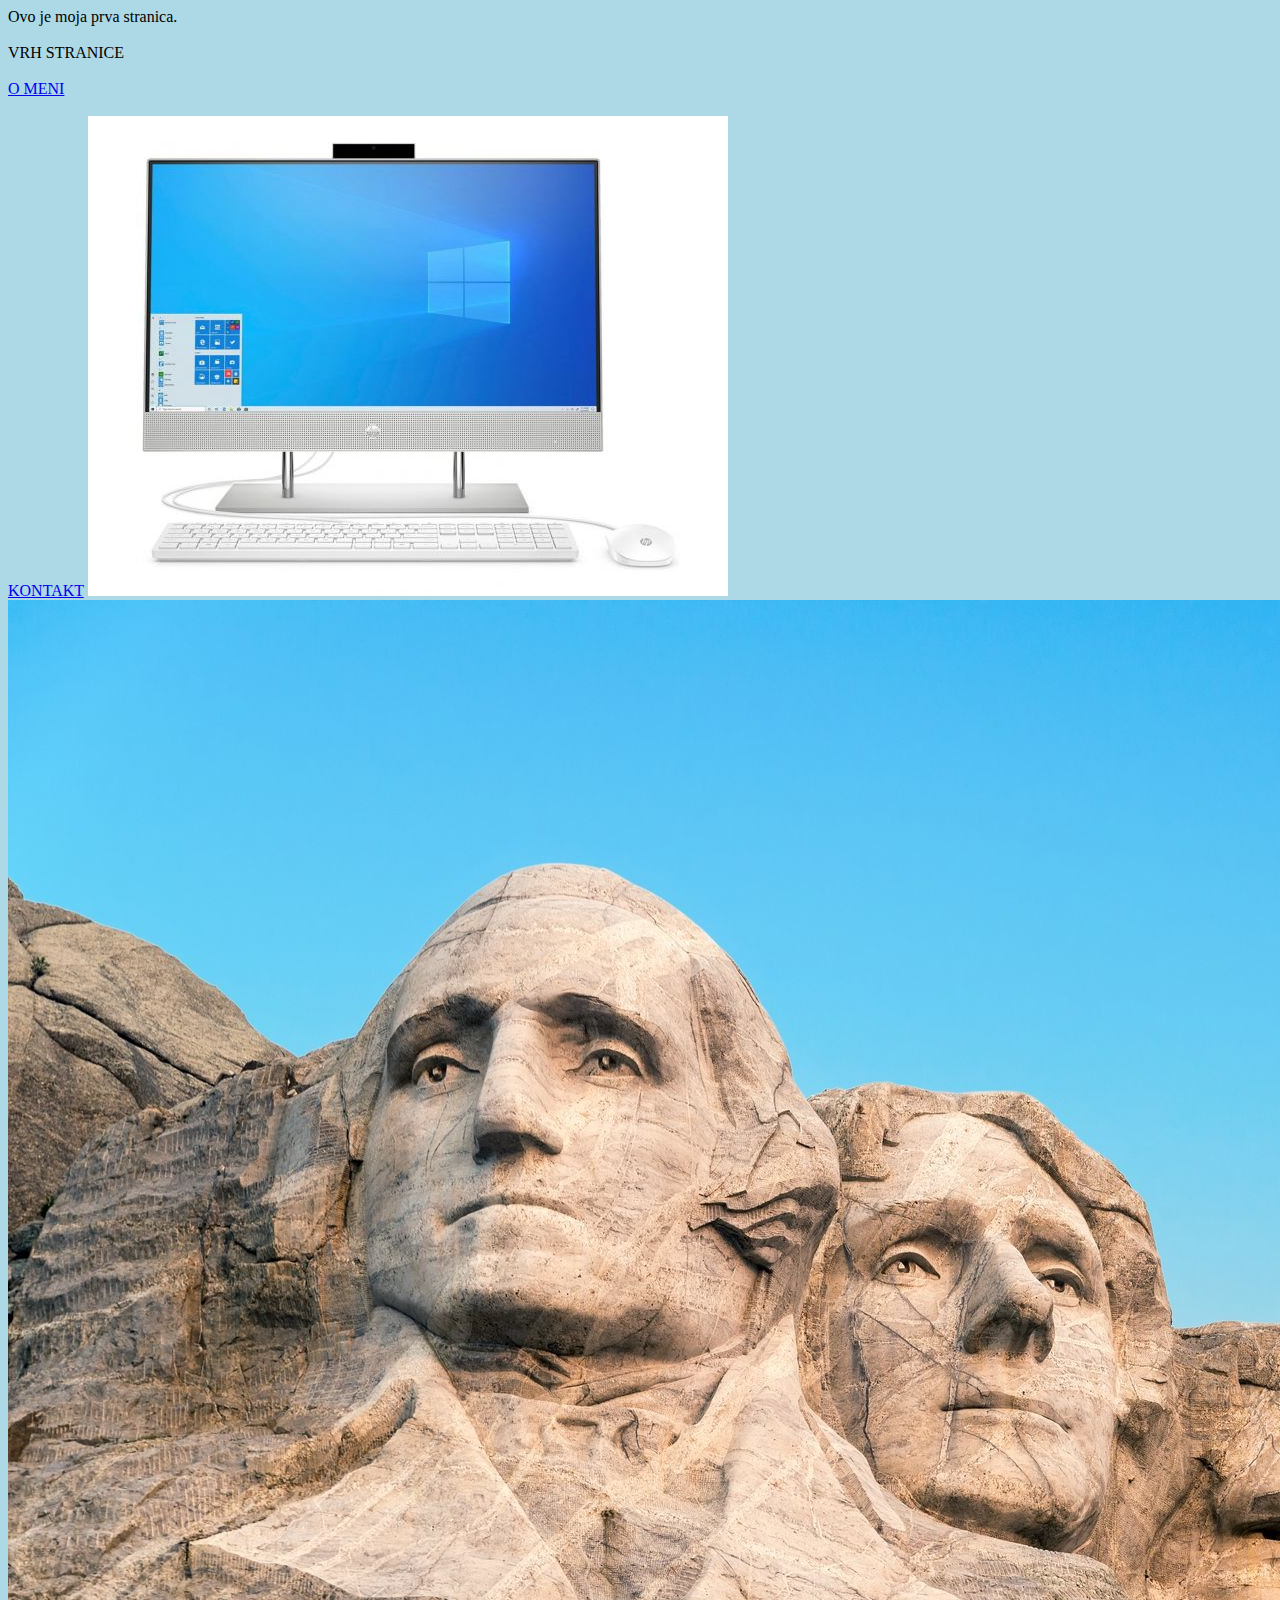
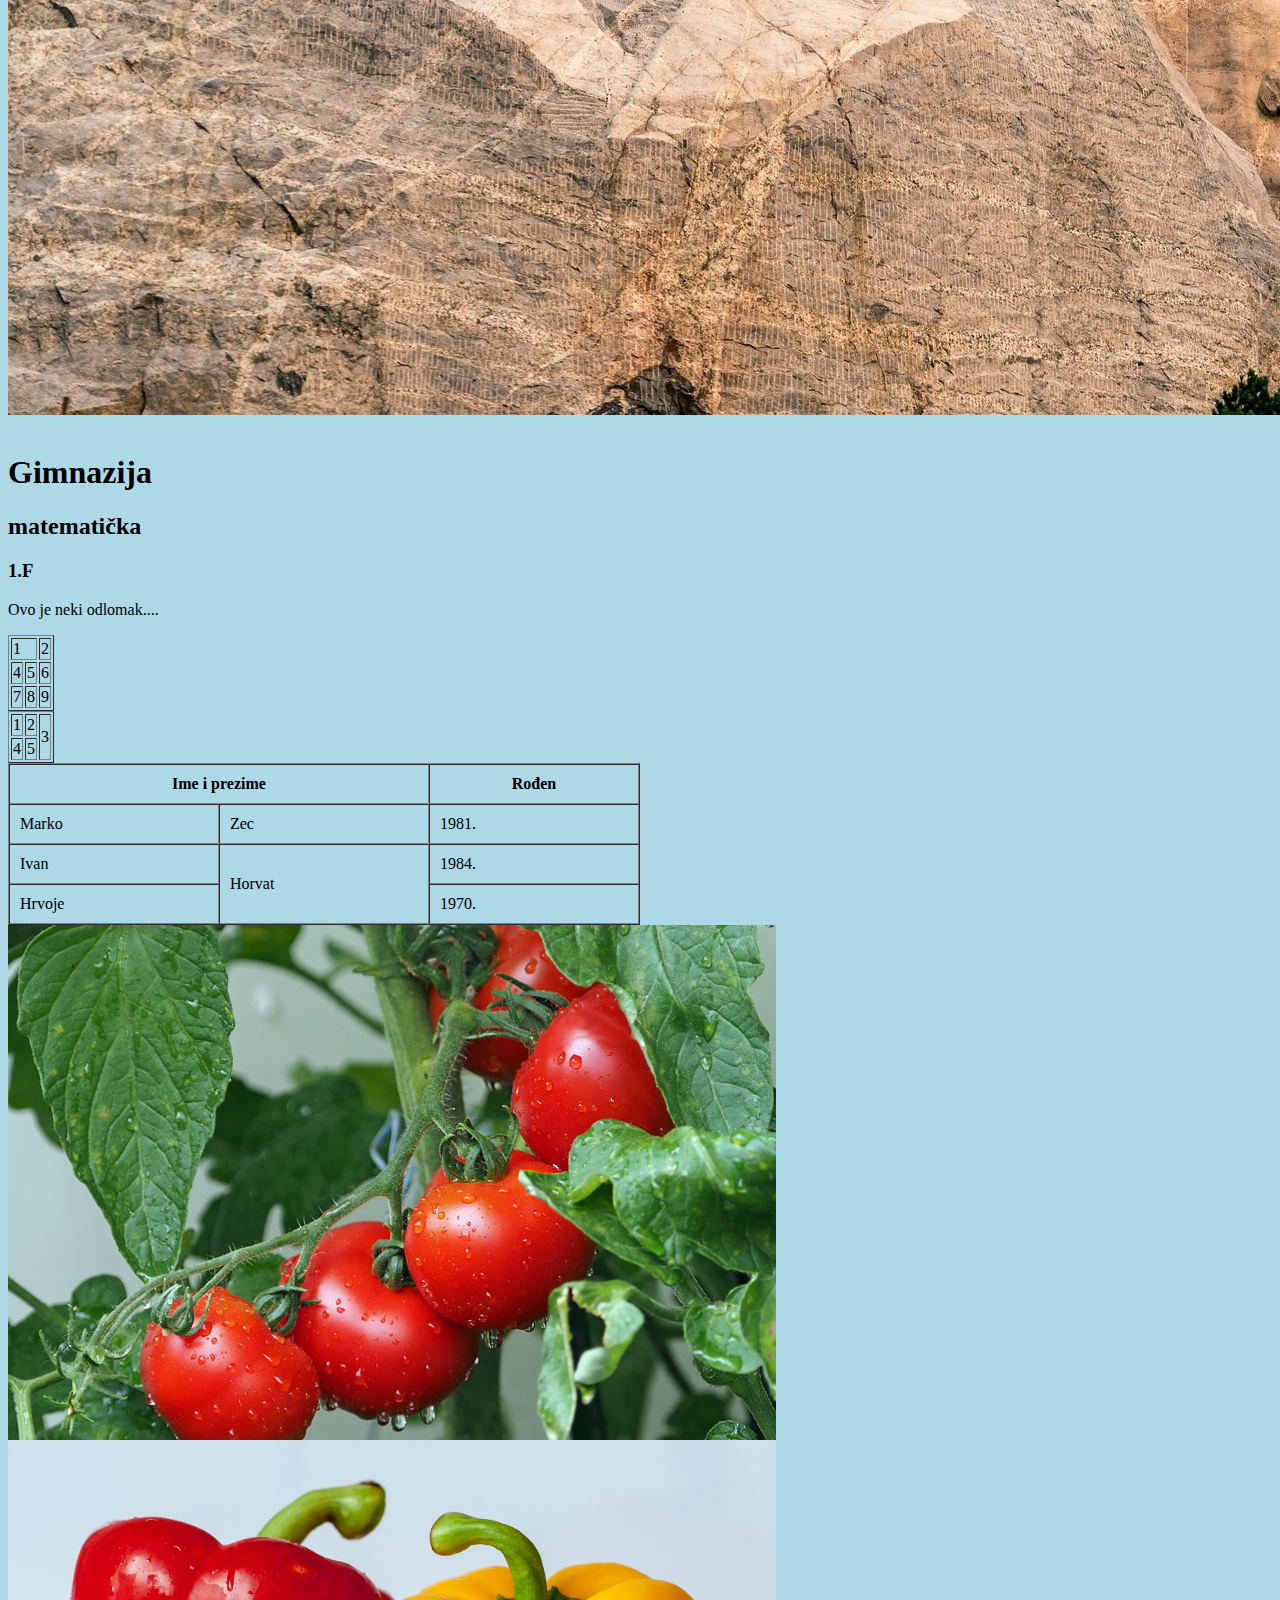
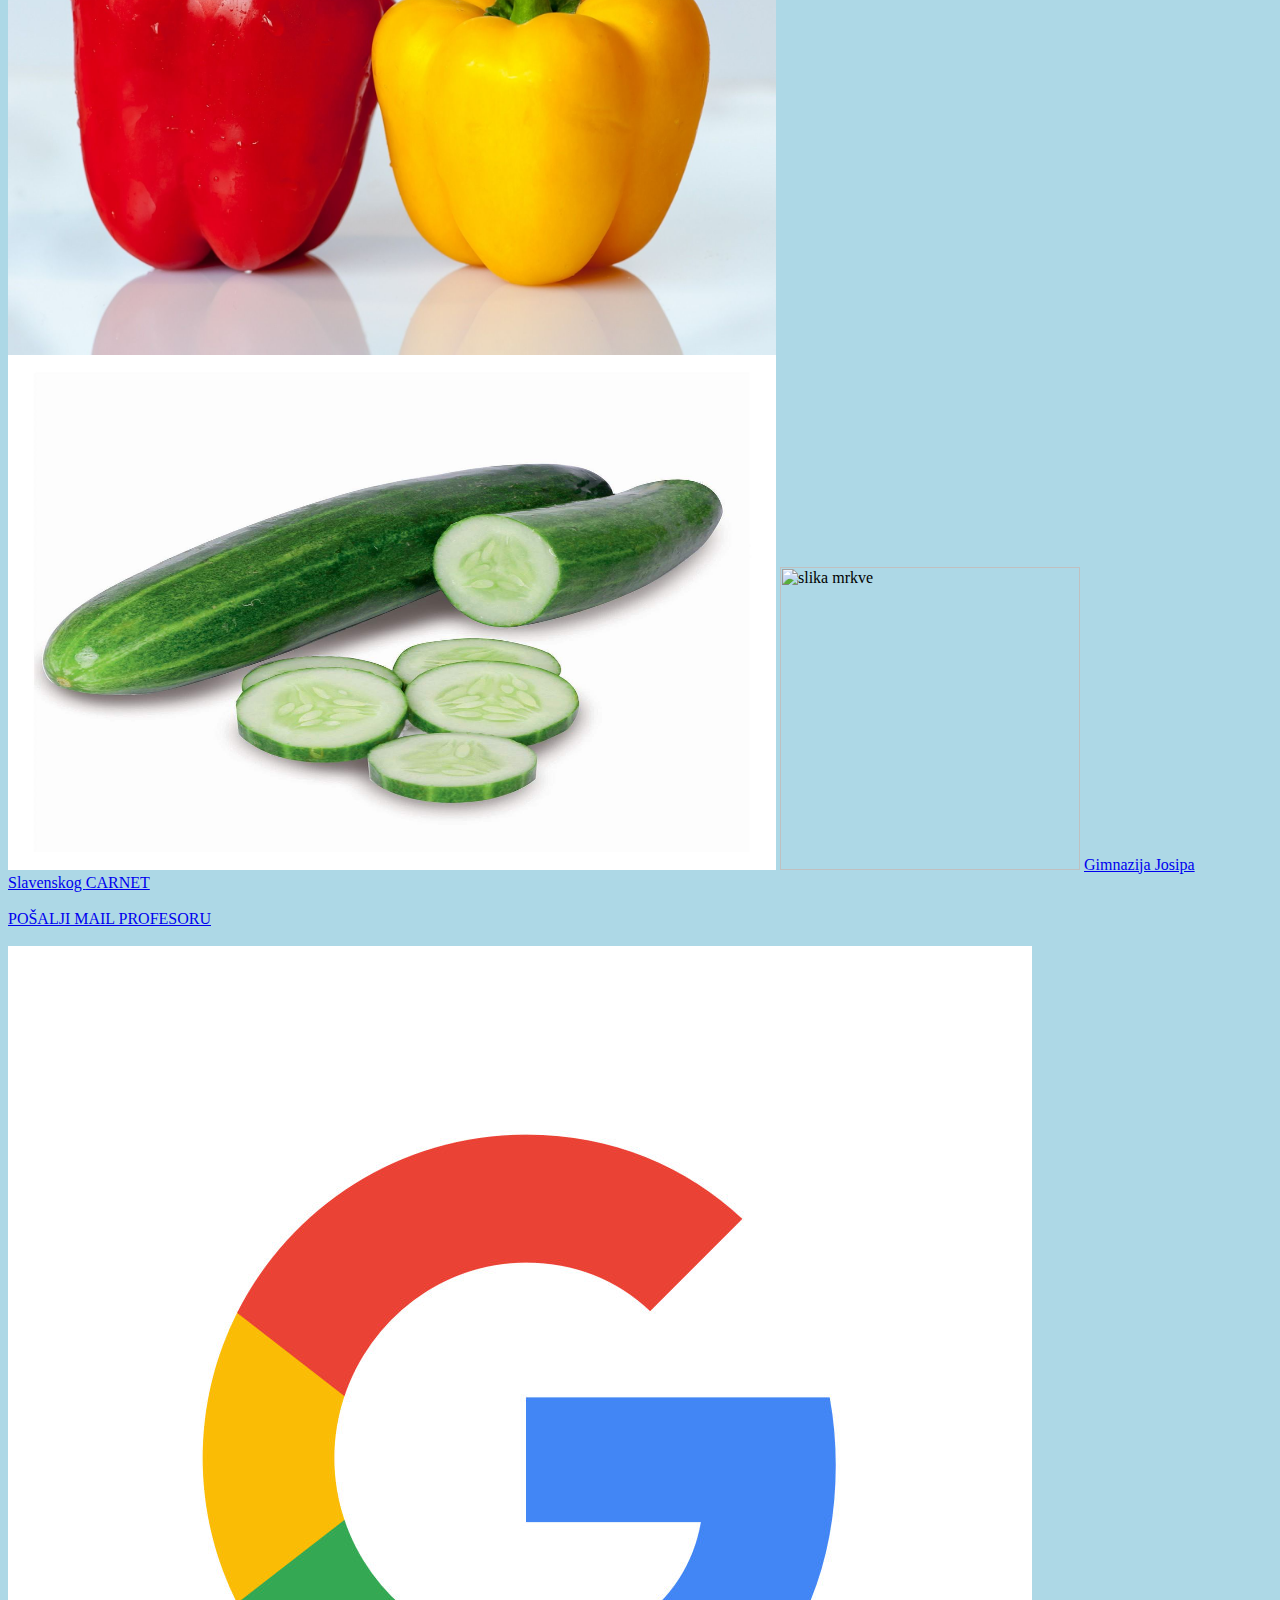
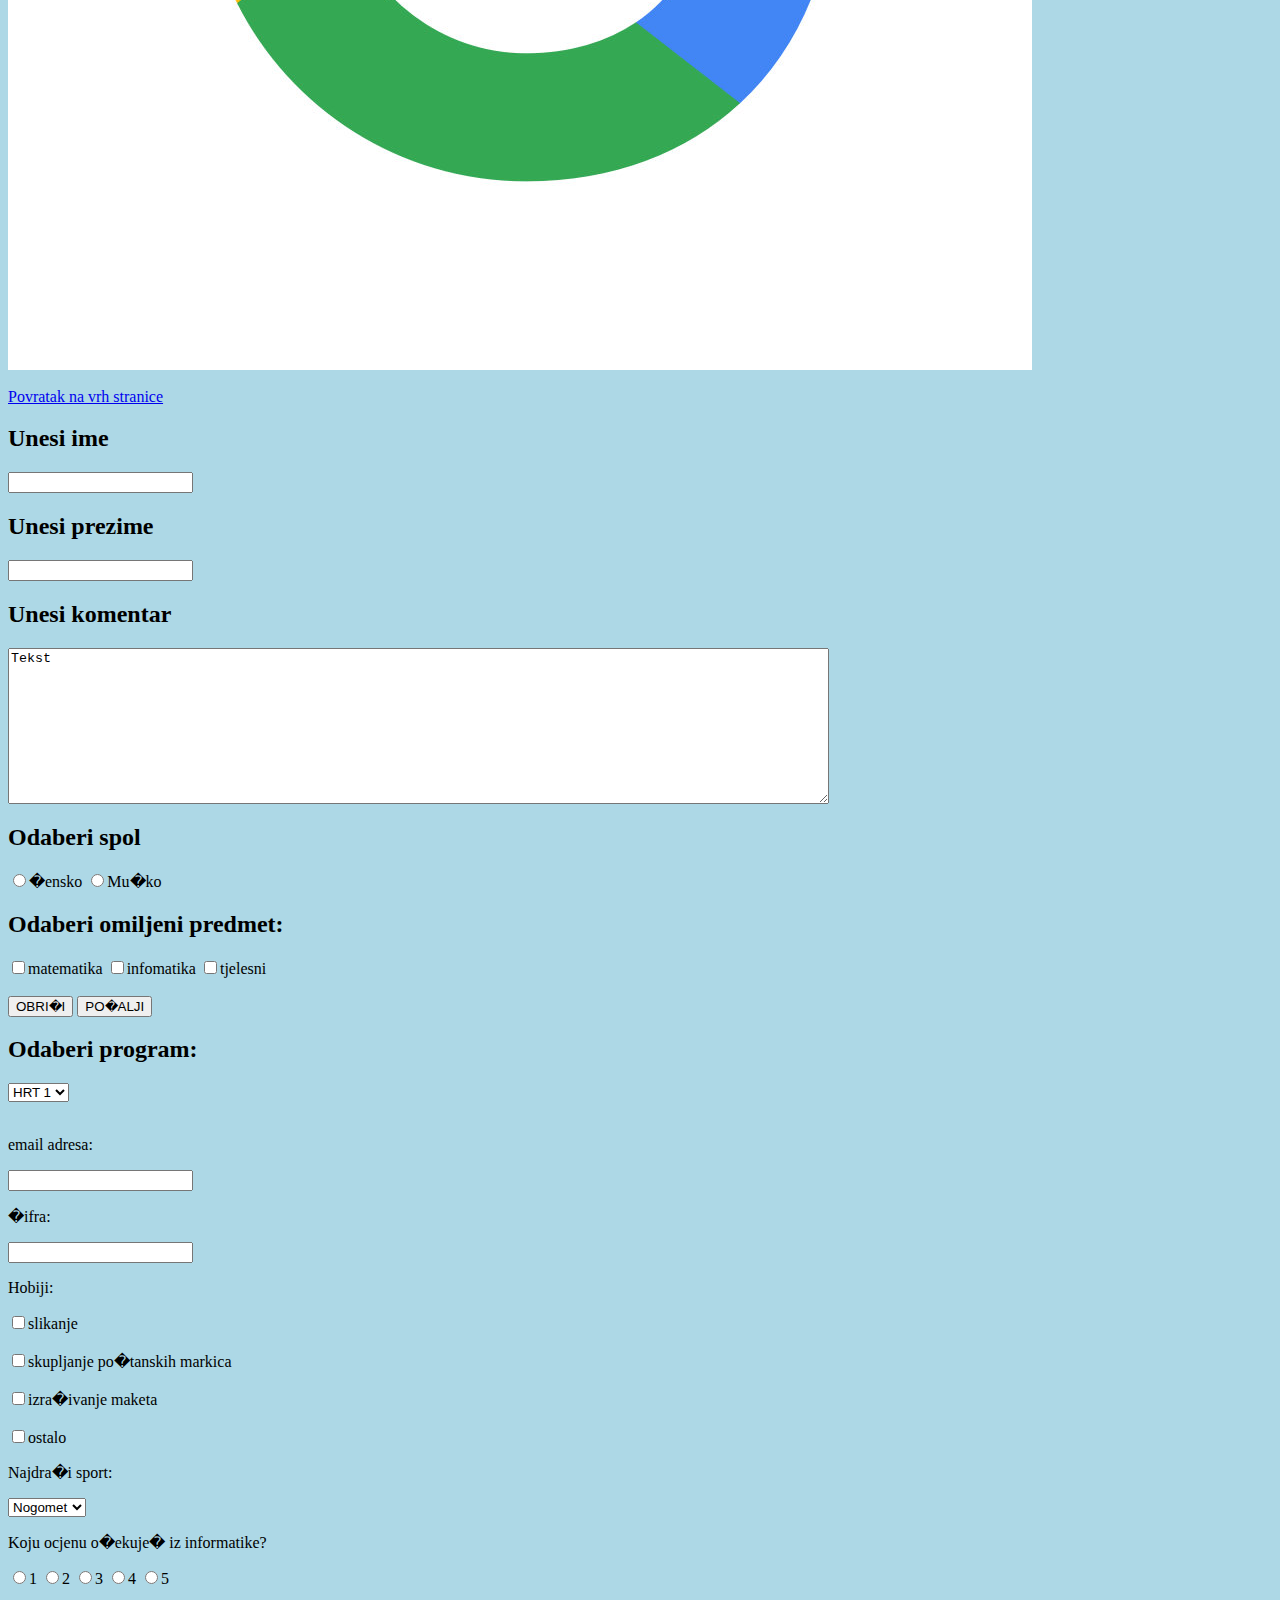
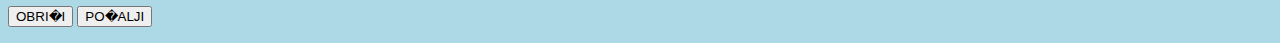
==== index.html @ 0a402295 "Update index.html" ====
<html>
	<head>
		<title>Moja stranica</title>
		<meta charset="UTF-8">
		<link rel="stylesheet" type="text/css" href="body.css">
	</head>
	<body>
		Ovo je moja prva stranica.
		<br></br>
		<a name="vrh">VRH STRANICE</a>

		<br></br>
		<a href="o_meni.html">O MENI</a>
		<br></br>
		<a href="kontakt.html">KONTAKT</a>
		<map name="mapa">
			<area shape="circle" coords="556 425 30" alt="wikipedija -miš" href="https://hr.wikipedia.org/wiki/Ra%C4%8Dunalni_mi%C5%A1">
			<area shape="rect" coords="59 44 512 335" alt="wikipedija - monitor" href="https://hr.wikipedia.org/wiki/Ra%C4%8Dunalni_monitor">
			<area shape="poly" coords="78 409 478 406 490 442 64 442" alt="wikipedija - tipkovnica" href="https://hr.wikipedia.org/wiki/Tipkovnica">
		</map>
		<img src="racunalo.jpg" usemap="#mapa">

		<map name="president">
			<area shape="circle" coords="530 530 170" alt="wikipedija -washington" href="https://en.wikipedia.org/wiki/George_Washington">
			<area shape="circle" coords="1270 990 150" alt="wikipedija -jefferson" href="https://en.wikipedia.org/wiki/Thomas_Jefferson">
			<area shape="circle" coords="530 530 170" alt="wikipedija -washington" href="https://en.wikipedia.org/wiki/George_Washington">
			<area shape="circle" coords="530 530 170" alt="wikipedija -washington" href="https://en.wikipedia.org/wiki/George_Washington">
		</map>
		<img src="mount.jpg" usemap="#president">

			<br></br>
		<H1>Gimnazija</H1>
		<h2>matematička</h2>
		<h3>1.F</h3>
		<p>
		    Ovo je neki odlomak....
		</p>
		<table border="1">
			<tr>
				<td colspan=2>1</td>
				<td>2</td>
			</tr>
			<tr>
				<td>4</td>
				<td>5</td>
				<td>6</td>
			</tr>
			<tr>
				<td>7</td>
				<td>8</td>
				<td>9</td>
			</tr>

		</table>
		<table border="1">
			<tr>
				<td>1</td>
				<td>2</td>
				<td rowspan=3>3</td>
			</tr>
			<tr>
				<td>4</td>
				<td>5</td>
			</tr>
		</table>
		<table border="1" width=50% cellpadding=10 cellspacing=0>
			<tr align=center>
				<th colspan=2>Ime i prezime</th>
				<th>Rođen</th>
			</t>
			<tr>
				<td>Marko</td>
				<td>Zec</td>
				<td>1981.</td>
			</tr>
			<tr>
				<td>Ivan</td>
				<td rowspan=2>Horvat</td>
				<td>1984.</td>
			</tr>
			<tr>
				<td>Hrvoje</td>
				<td>1970.</td>
			</tr>

		</table>
		<img src="rajčica.jpg" width=768 height=515 alt="slika rajcice">
		<img src="paprika.jpg" width=768 height=515 alt="slika paprike">
		<img src="krastavac.jpg" width=768 height=515 alt="slika krastavca">
		<img src="mrkva.jpg" width=300 height=303 alt="slika mrkve">
		
		<a href="https://gimnazija-cakovec.hr/"> Gimnazija Josipa Slavenskog </a>
		<a href="https://www.carnet.hr/"> CARNET </a>
		<br><br>
		<a href="mailto:miljenko.blazeka@skole.hr">POŠALJI MAIL PROFESORU</a>
		<br></br>
		<a href="https://www.google.com"> <img src="logogoogle.jpg"> </a>
		<br></br>
		<a href="#vrh">Povratak na vrh stranice</a>


		       <form>
           <h2>Unesi ime</h2>
           <input type="text" name="ime" size="20" maxlength="18">
           <h2>Unesi prezime</h2>
           <input type="text" name="prezime" size="20" maxlength="18">
           <h2>Unesi komentar</h2>
           <textarea name="komentar" rows="10" cols="100">Tekst</textarea>
           <h2>Odaberi spol</h2>
           <input type="radio" name="spol" unchecked>�ensko
           <input type="radio" name="spol" unchecked>Mu�ko
            <h2>Odaberi omiljeni predmet:</h2>
            <input type="checkbox" name="predmet" unchecked>matematika
            <input type="checkbox" name="predmet" unchecked>infomatika
            <input type="checkbox" name="predmet" unchecked>tjelesni
            <br></br>
            <input type="reset" value="OBRI�I" name="gumb1"></input>
            <input type="submit" value="PO�ALJI" name="gumb2"></input>
            <h2>Odaberi program:</h2>
            <select name="TV">
                <option value="vrijednost1">HRT 1</option>
                <option value="vrijednost2">HRT 2</option>
                <option value="vrijednost3">Doma</option>
                <option value="vrijednost4">RTL</option>
                <option value="vrijednost5">Nova</option>
            </select>

            <br></br>
            <form>
           <p>email adresa:</p><input type="text" name="ime" size="20" maxlength="18">
           <p>�ifra:</p><input type="password" name="�ifra" size="20" maxlength="18">
           <p>Hobiji:</p>
           <input type="checkbox" name="predmet" unchecked>slikanje
            <br></br>
            <input type="checkbox" name="predmet" unchecked>skupljanje po�tanskih markica
                <br></br>
            <input type="checkbox" name="predmet" unchecked>izra�ivanje maketa
                <br></br>
            <input type="checkbox" name="predmet" unchecked>ostalo
            <p>Najdra�i sport:</p>
            <select name="Sport">
                <option value="vrijednost1">Nogomet</option>
                <option value="vrijednost2">Rukomet</option>
                <option value="vrijednost3">Ko�arka</option>
           </select>
           <p>Koju ocjenu o�ekuje� iz informatike?</p>
           <input type="radio" name="ocjena" unchecked>1
            <input type="radio" name="ocjena" unchecked>2
            <input type="radio" name="ocjena" unchecked>3
            <input type="radio" name="ocjena" unchecked>4
            <input type="radio" name="ocjena" unchecked>5
            <br></br>
            <input type="reset" value="OBRI�I" name="gumb1"></input>
            <input type="submit" value="PO�ALJI" name="gumb2"></input>





       </form>
	</body>
</html>
---- body.css ----
body{
    background-color: lightblue;
}
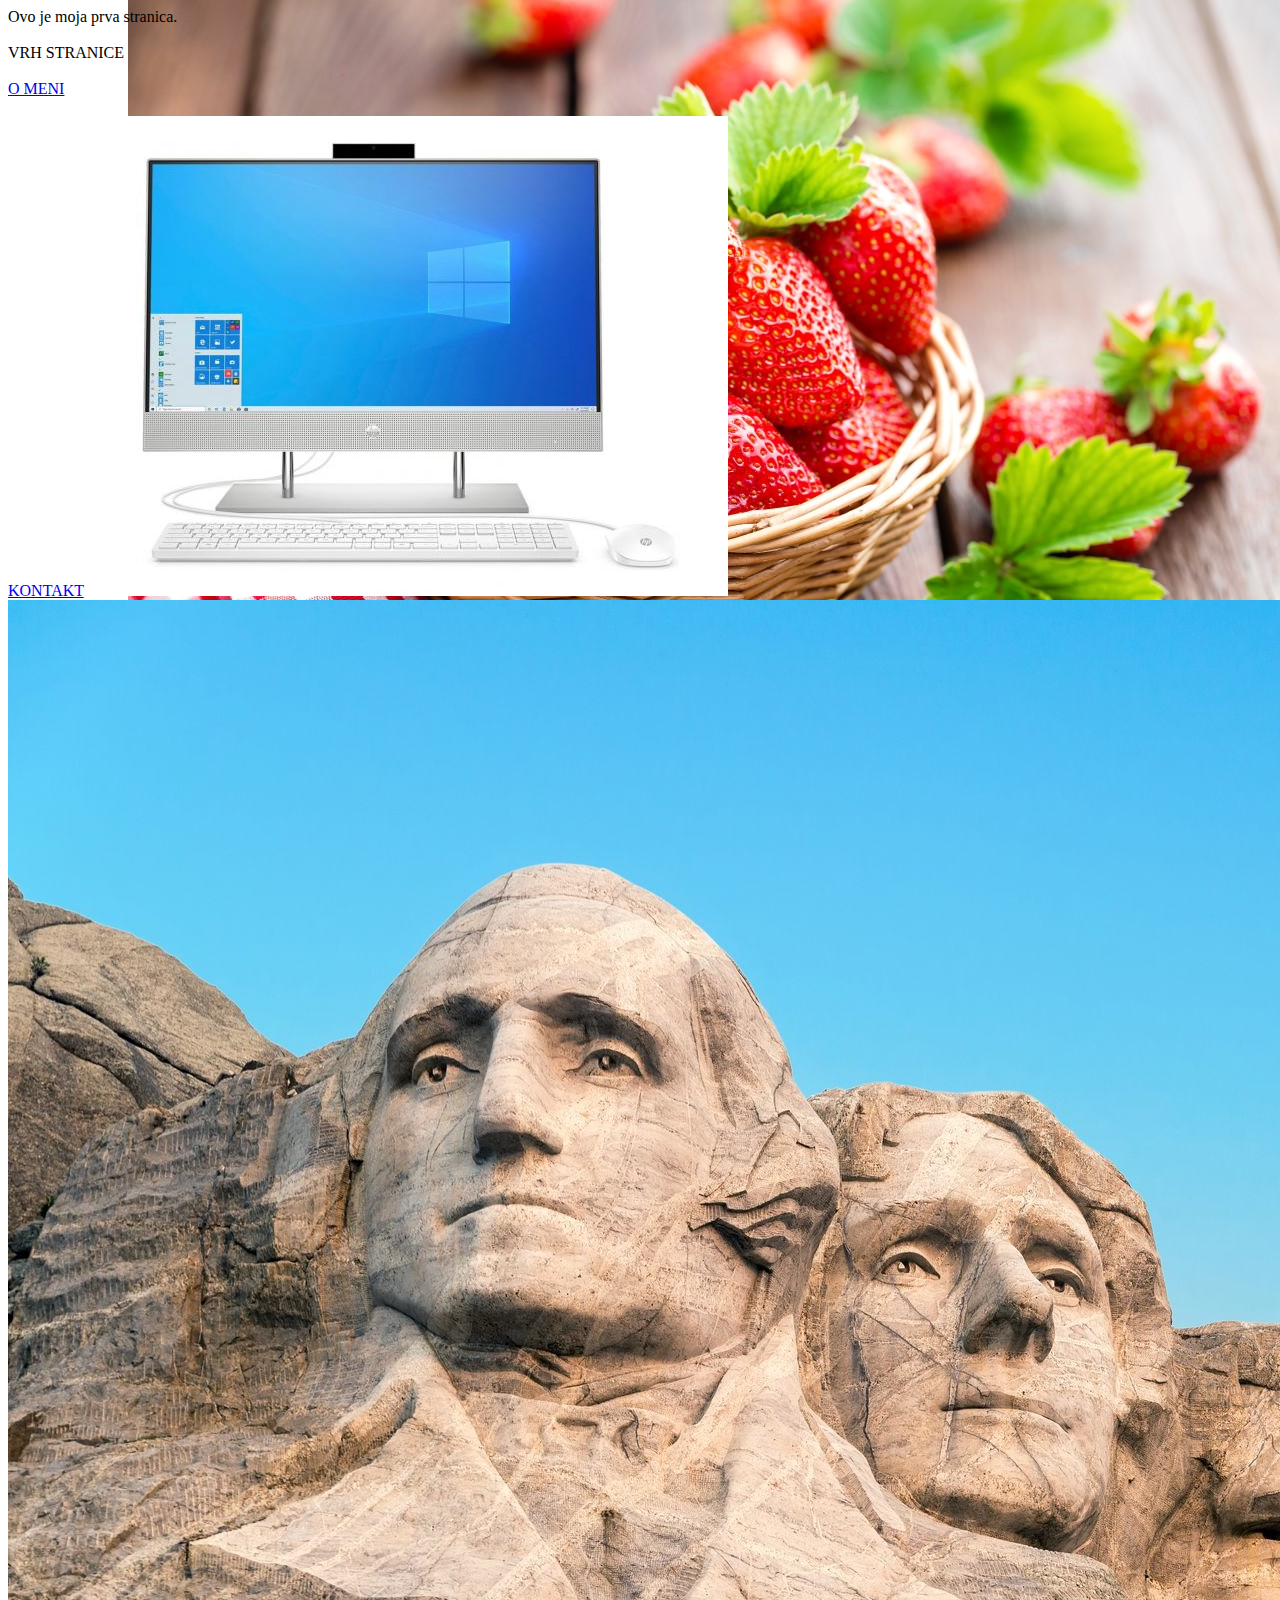
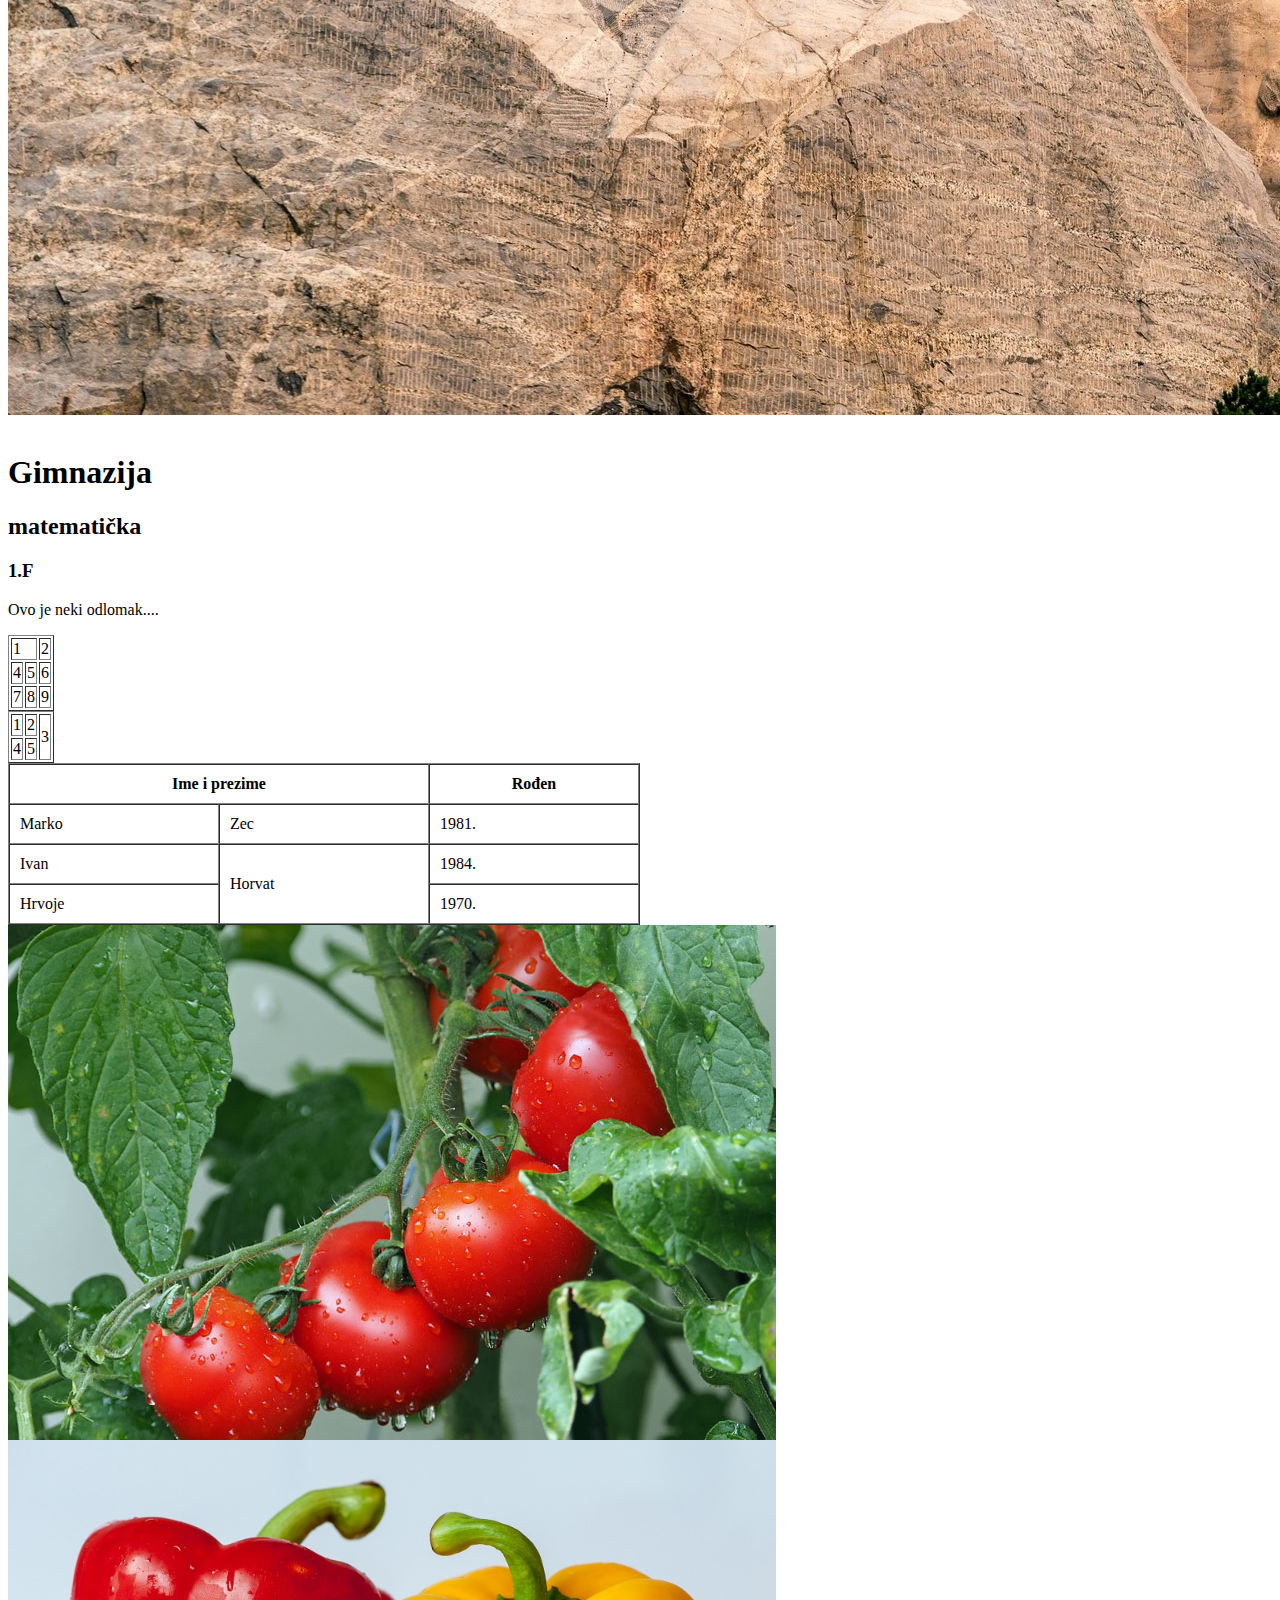
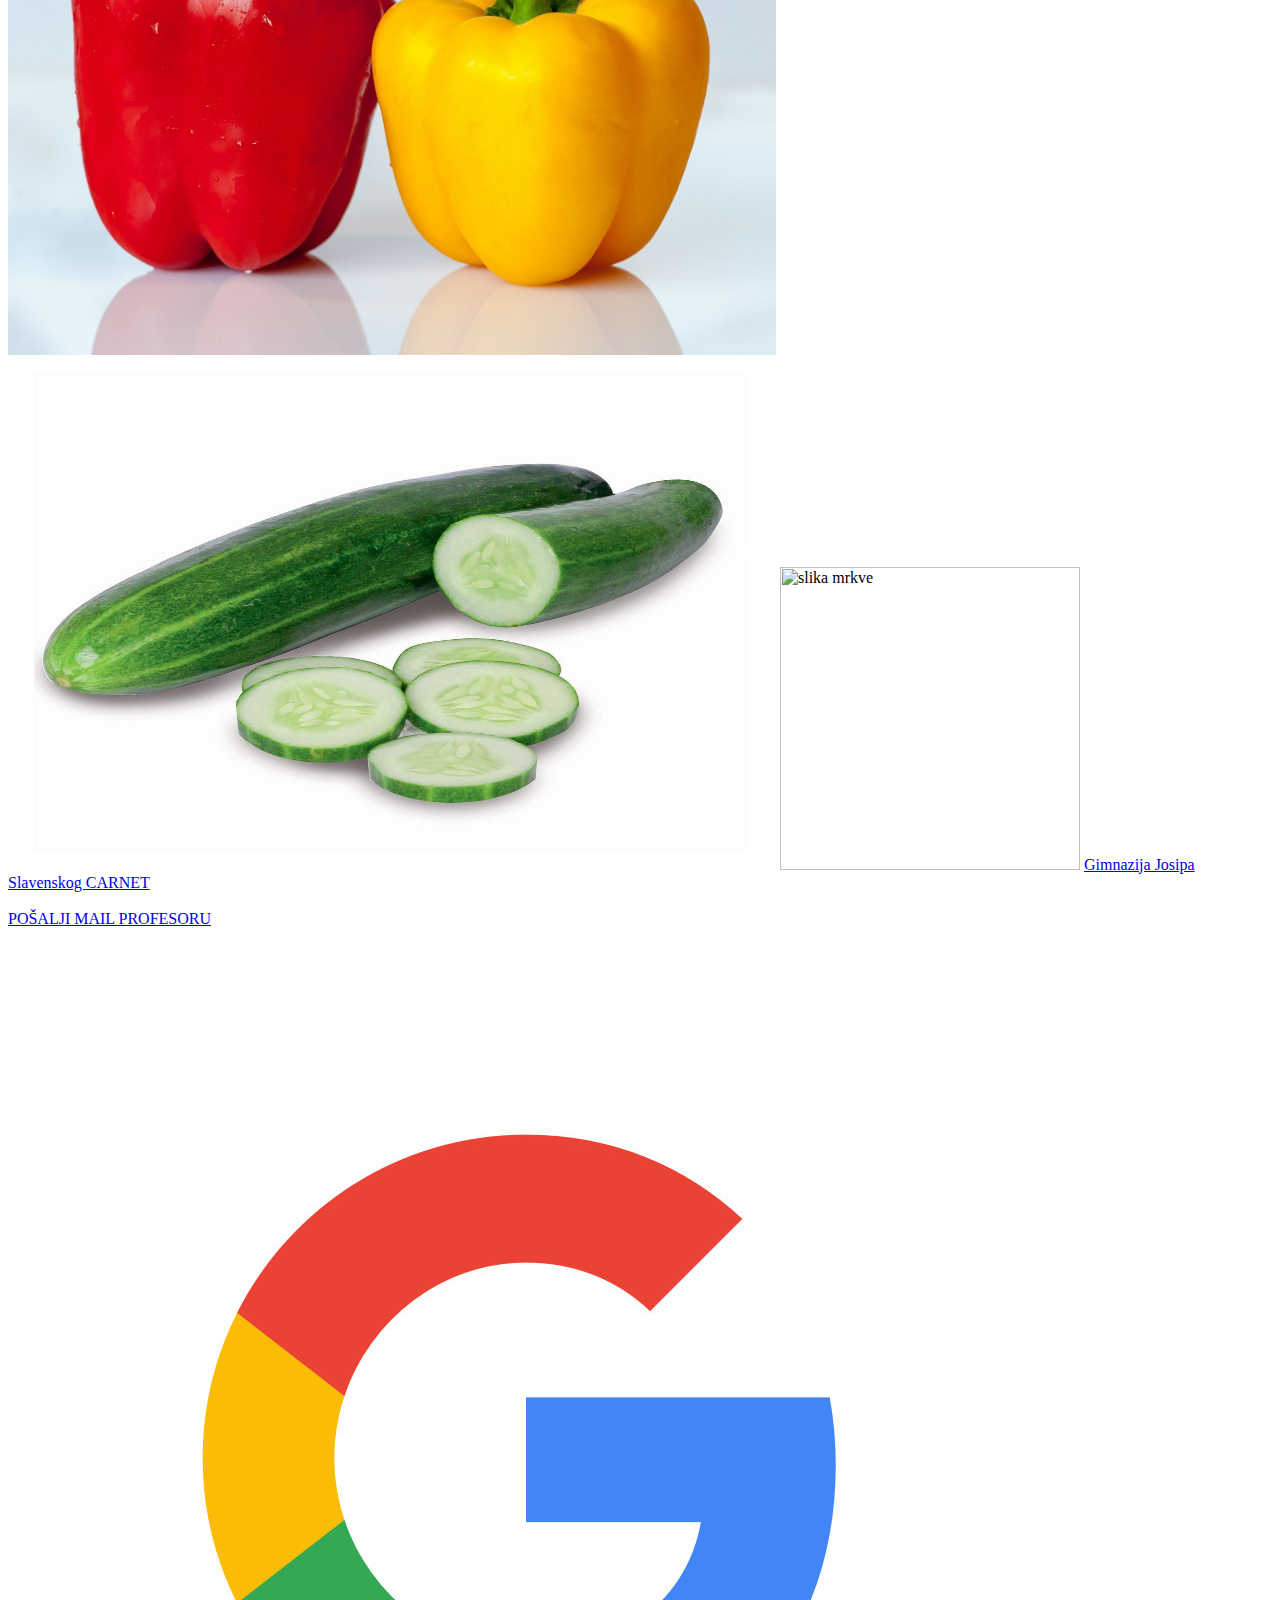
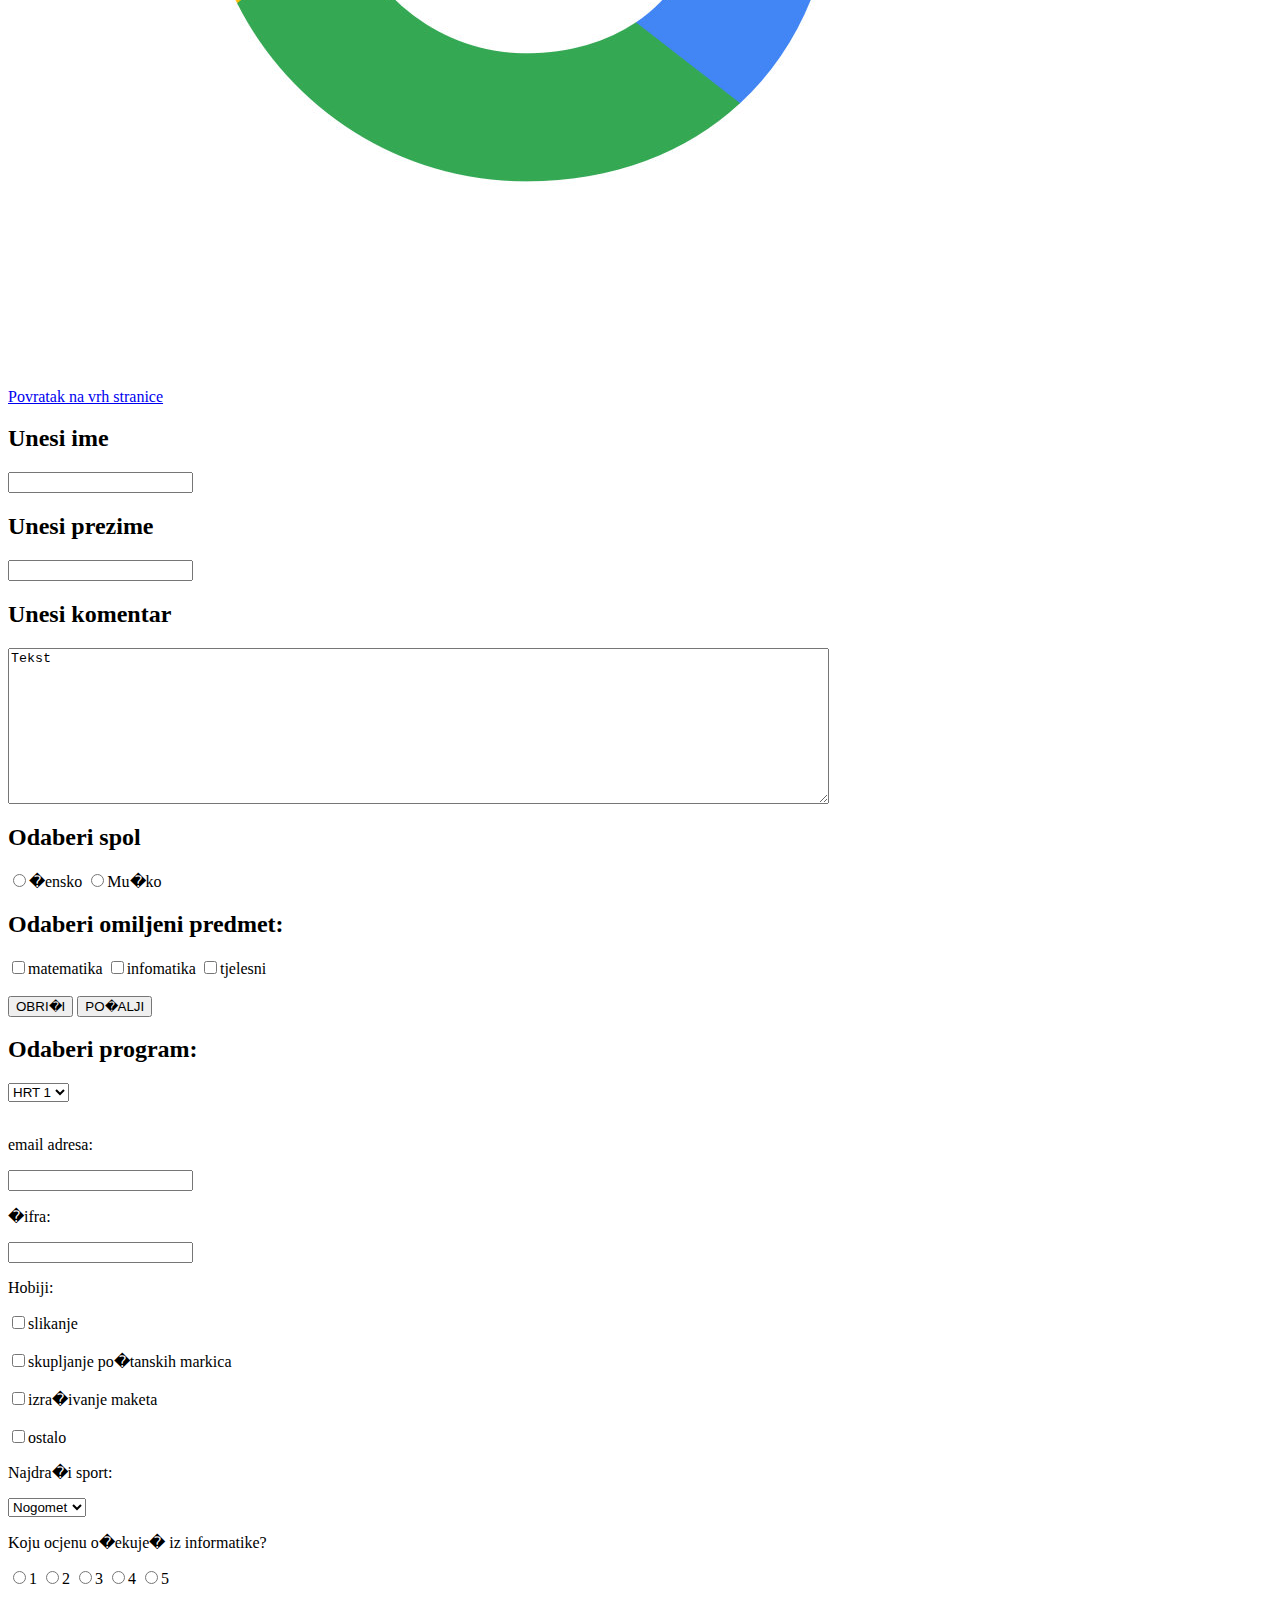
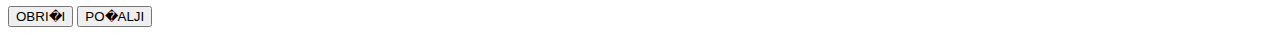
==== commit 496654df: "Update index.html" ====
--- a/index.html
+++ b/index.html
@@ -2,6 +2,7 @@
 	<head>
 		<title>Moja stranica</title>
 		<meta charset="UTF-8">
+		<!--ovo mi sluzi za povezivanje html i css -->
 		<link rel="stylesheet" type="text/css" href="body.css">
 	</head>
 	<body>
--- a/body.css
+++ b/body.css
@@ -1,3 +1,7 @@
 body{
-    background-color: lightblue;
-}+    background-image: url("jagode.jpg");
+    /*ovo sluzi za poravnanje slike gore desno*/
+    background-position-y: top;
+    background-position-x: right;
+    background-repeat: no-repeat;
+}
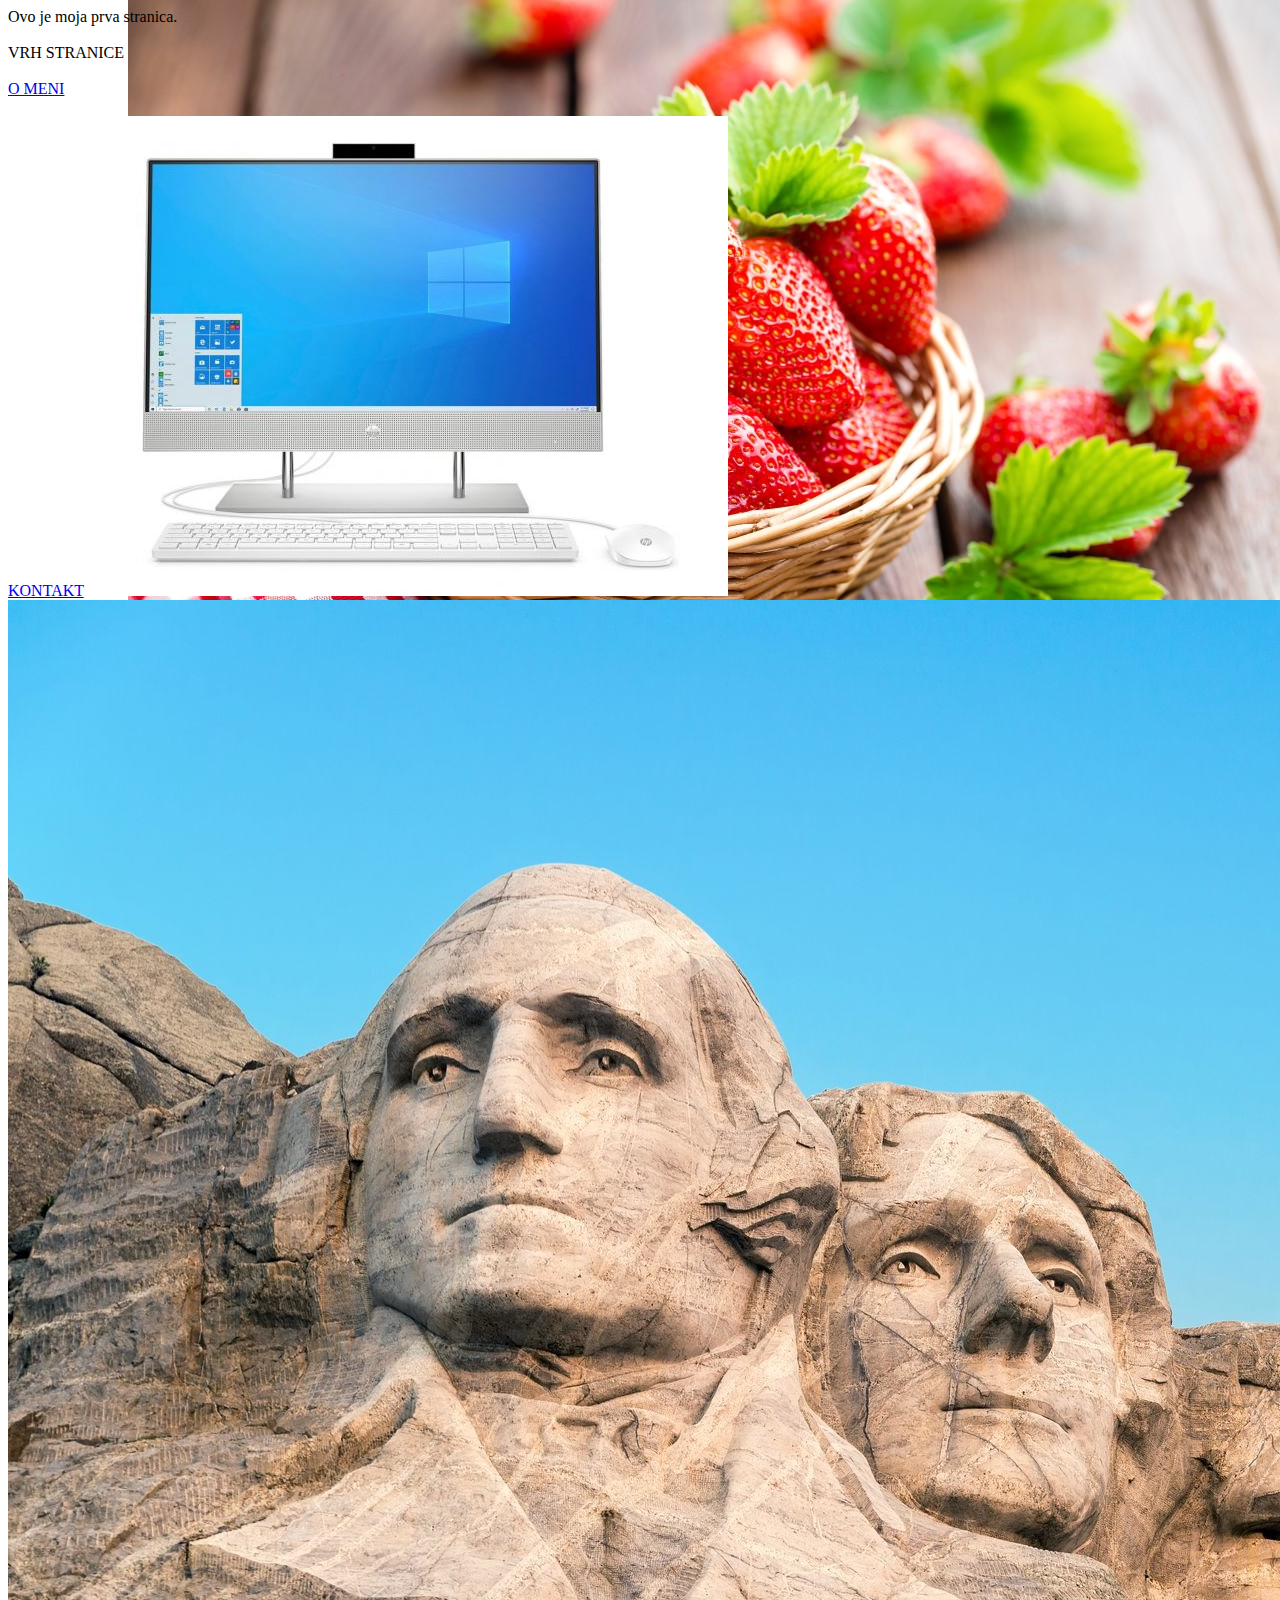
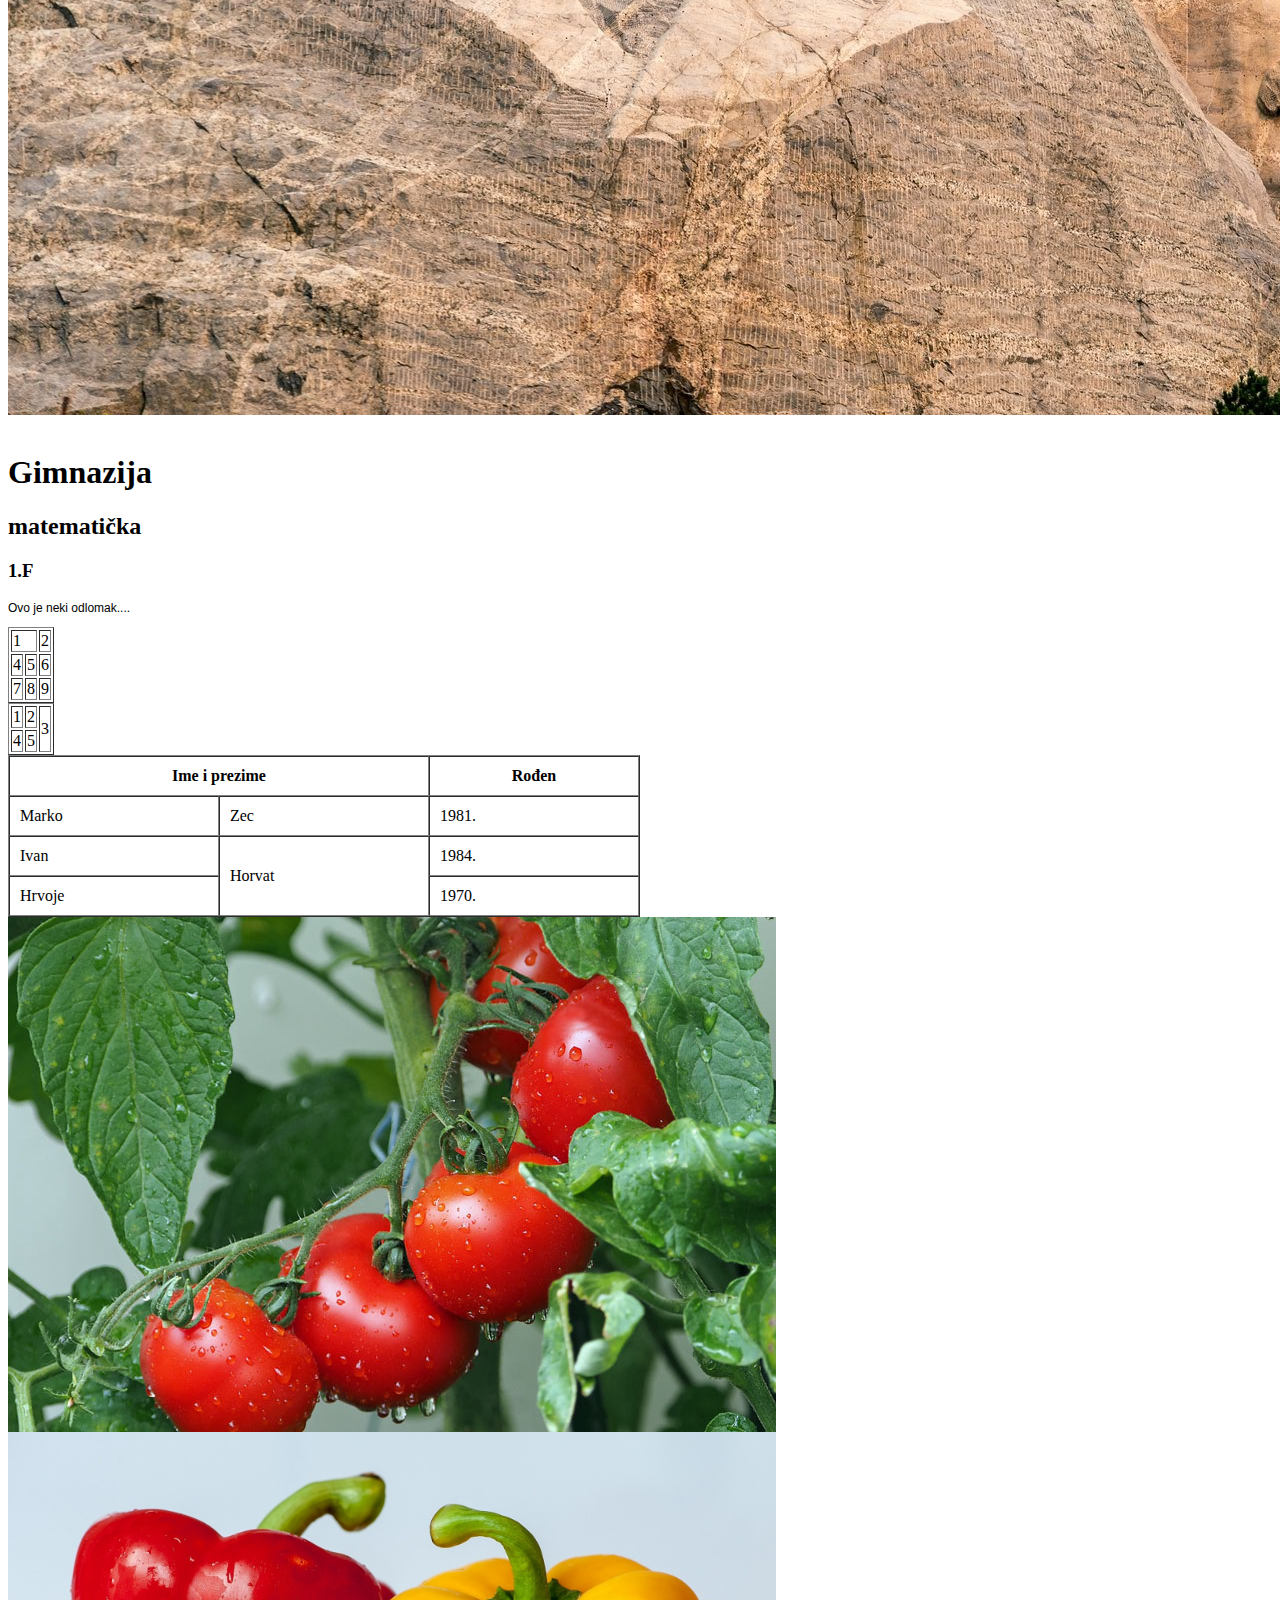
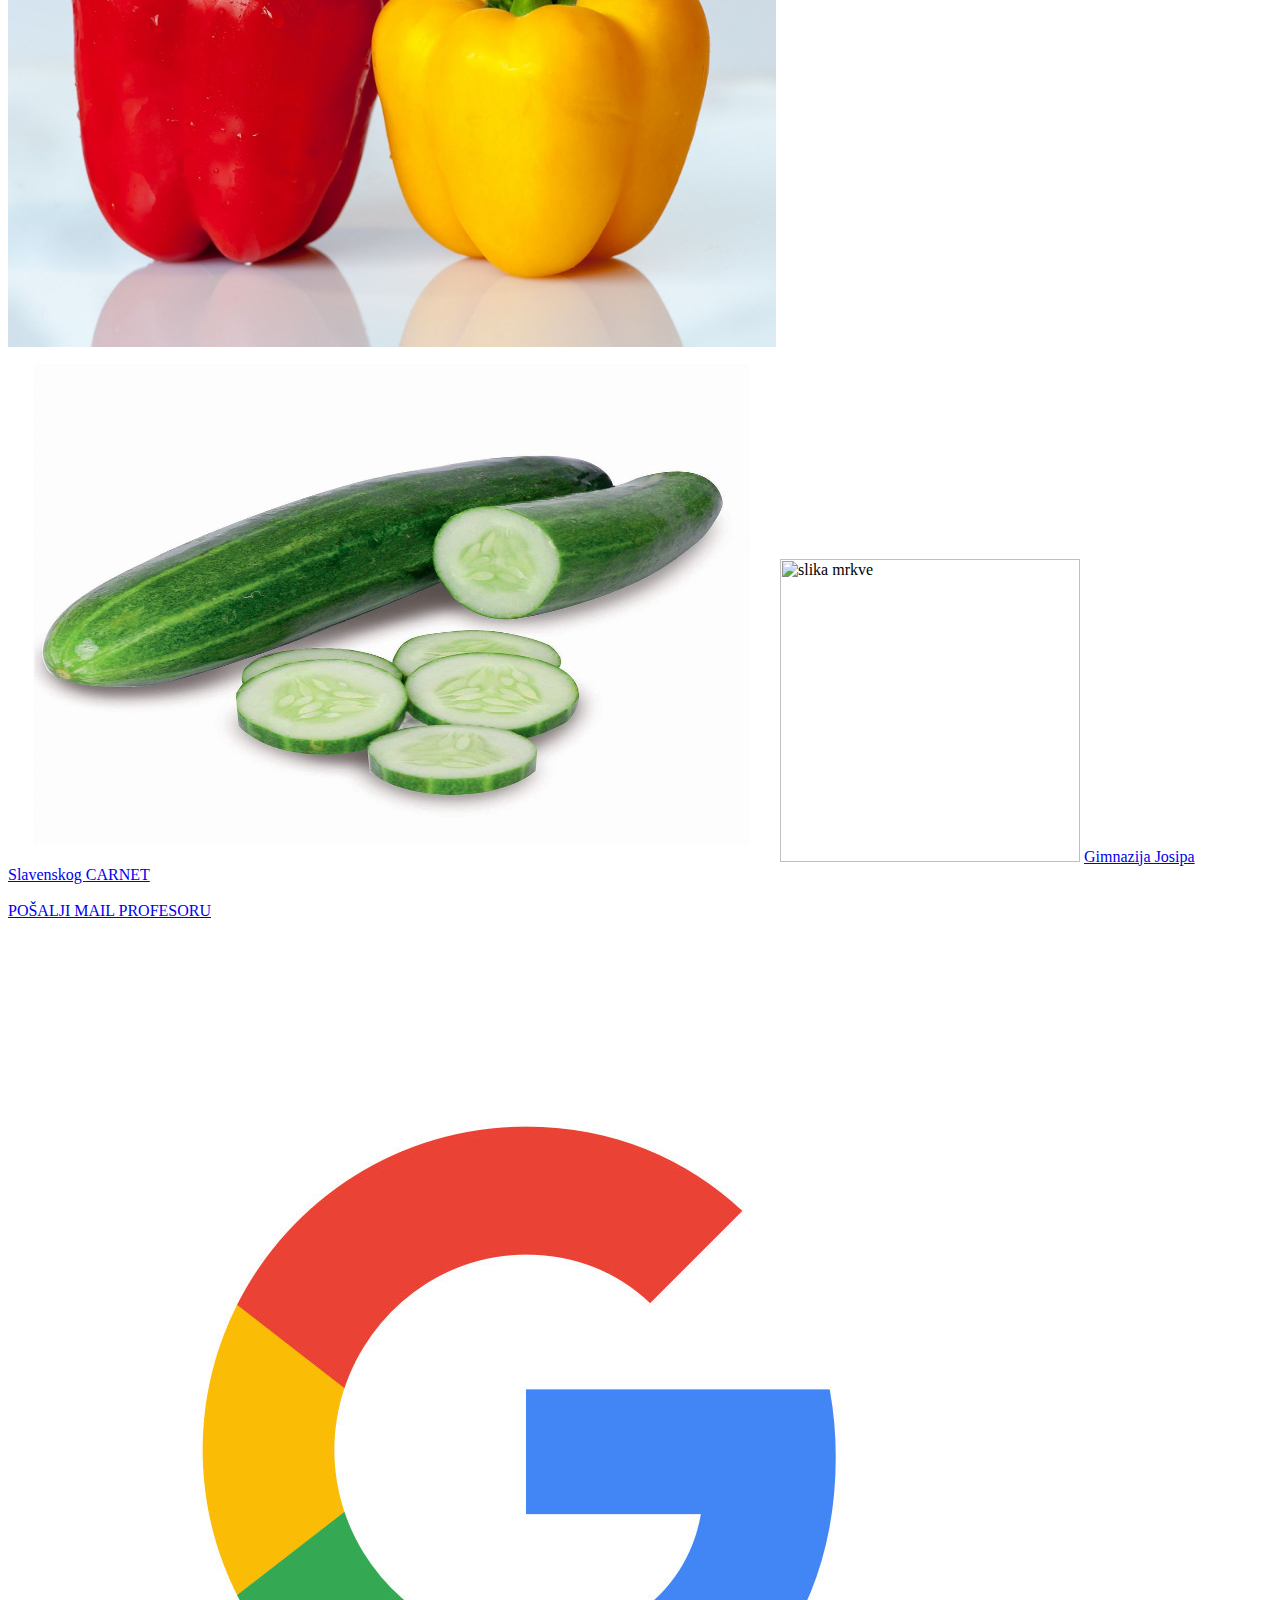
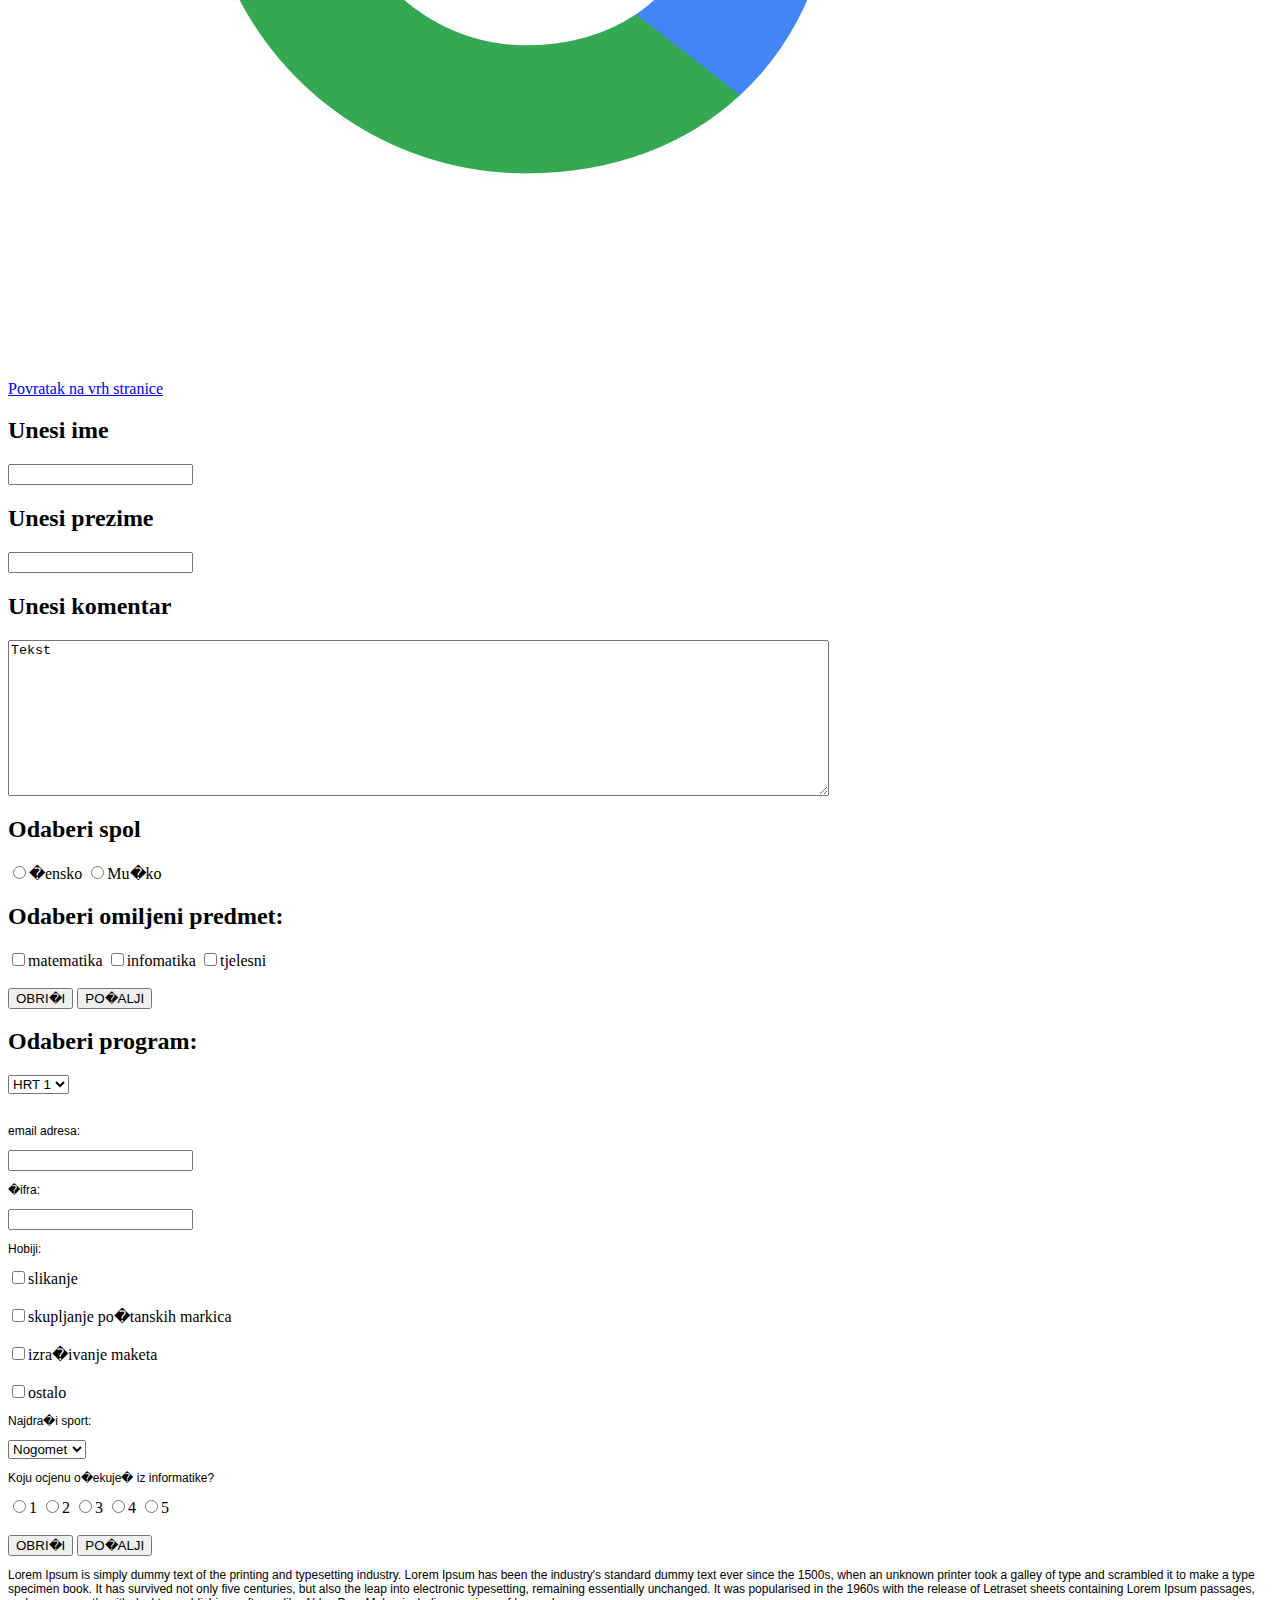
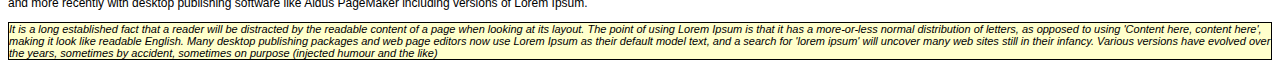
==== commit 6fa0d6fc: "Update index.html" ====
--- a/index.html
+++ b/index.html
@@ -154,6 +154,22 @@
             <input type="reset" value="OBRI�I" name="gumb1"></input>
             <input type="submit" value="PO�ALJI" name="gumb2"></input>
 
+	
+        <p>
+		Lorem Ipsum is simply dummy text of the printing and typesetting industry. 
+		Lorem Ipsum has been the industry's standard dummy text ever since the 1500s, 
+		when an unknown printer took a galley of type and scrambled it to make a type specimen book. 
+		It has survived not only five centuries, but also the leap into electronic typesetting, remaining essentially unchanged. 
+		It was popularised in the 1960s with the release of Letraset sheets containing Lorem Ipsum passages, 
+		and more recently with desktop publishing software like Aldus PageMaker including versions of Lorem Ipsum.
+	</p>
+	<p class="citat">
+		It is a long established fact that a reader will be distracted by the readable content of a page when looking at its layout. 
+		The point of using Lorem Ipsum is that it has a more-or-less normal distribution of letters, as opposed to using 'Content here, 
+		content here', making it look like readable English. Many desktop publishing packages and web page editors now use Lorem Ipsum as their default model text, 
+		and a search for 'lorem ipsum' will uncover many web sites still in their infancy. 
+		Various versions have evolved over the years, sometimes by accident, sometimes on purpose (injected humour and the like)
+	</p>
 
 
 
--- a/body.css
+++ b/body.css
@@ -5,3 +5,14 @@
     background-position-x: right;
     background-repeat: no-repeat;
 }
+p{
+    font-family: Verdana,Helvetica,sans-serif;
+    font-size: 12px;
+}
+p.citat
+{
+    font-style: italic;
+    font-size: 11px;
+    border: 1px solid #000;
+    background-color: #ffffcc;
+}
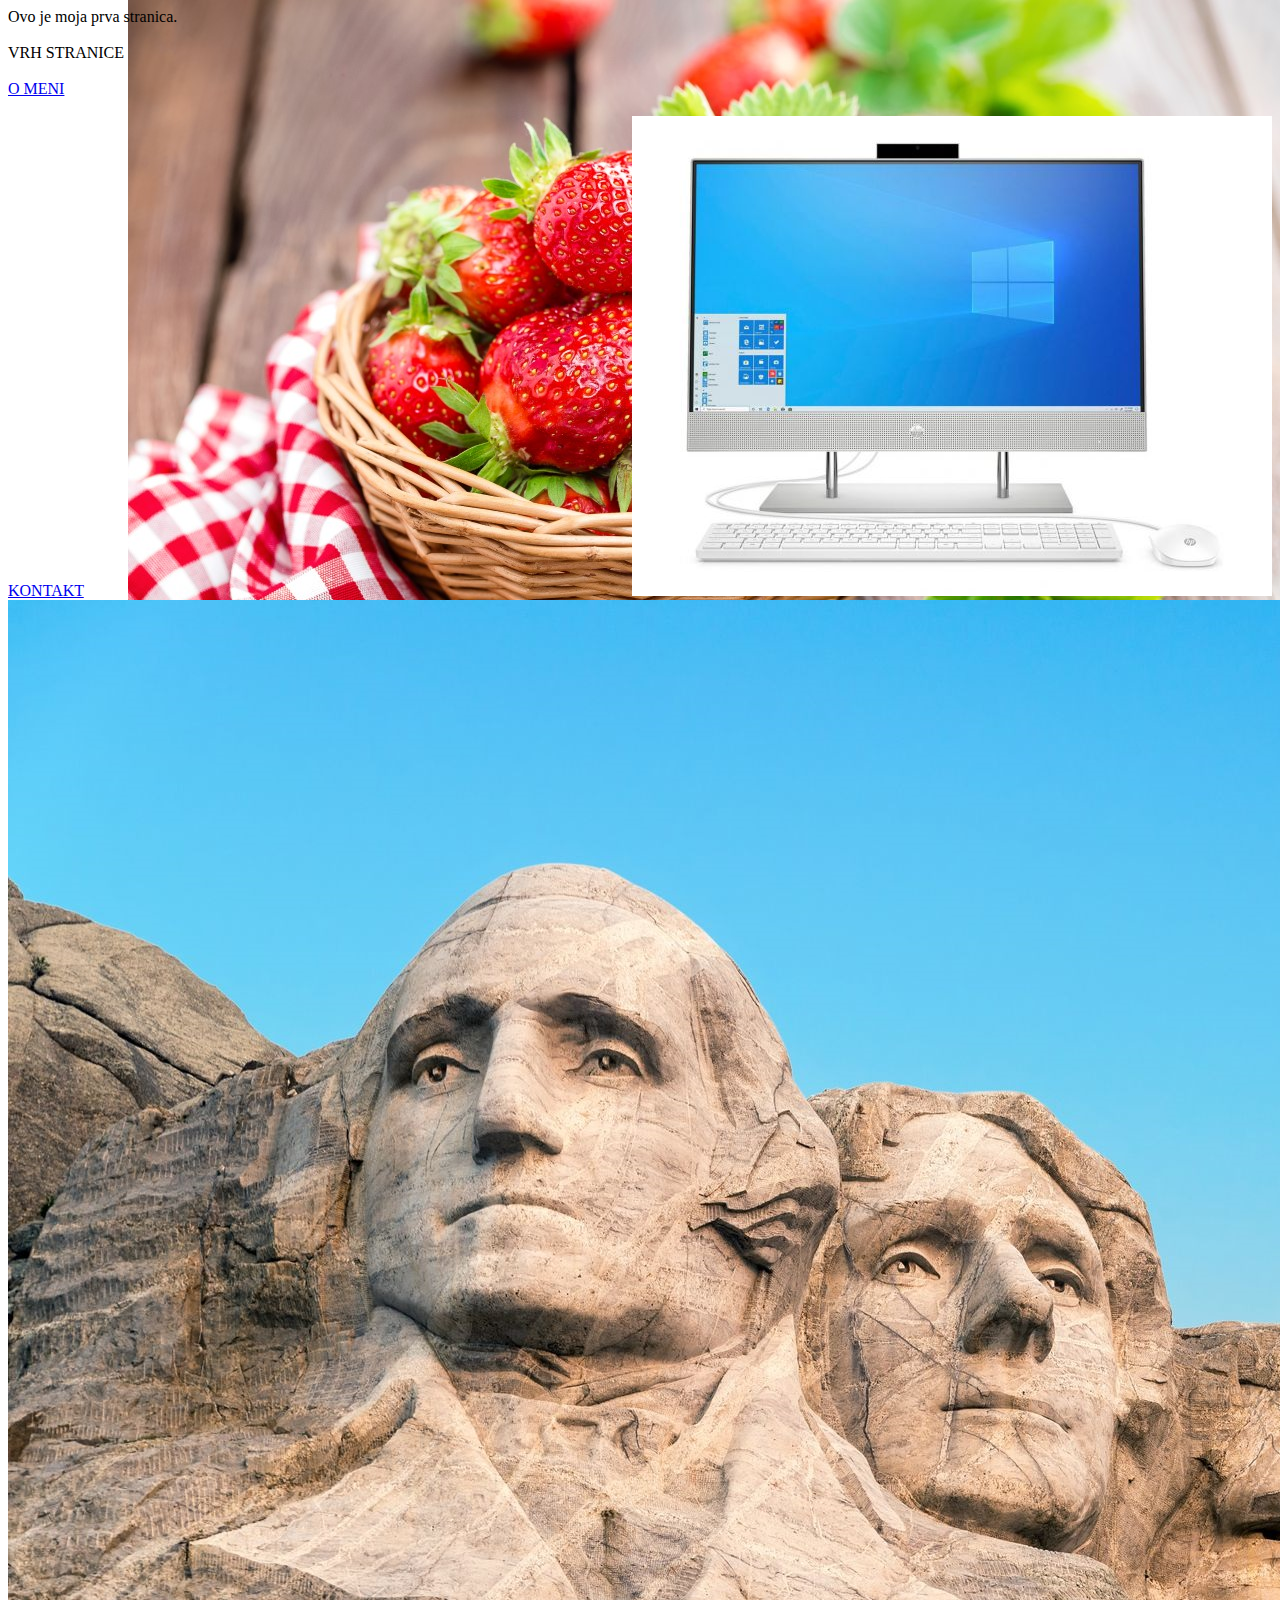
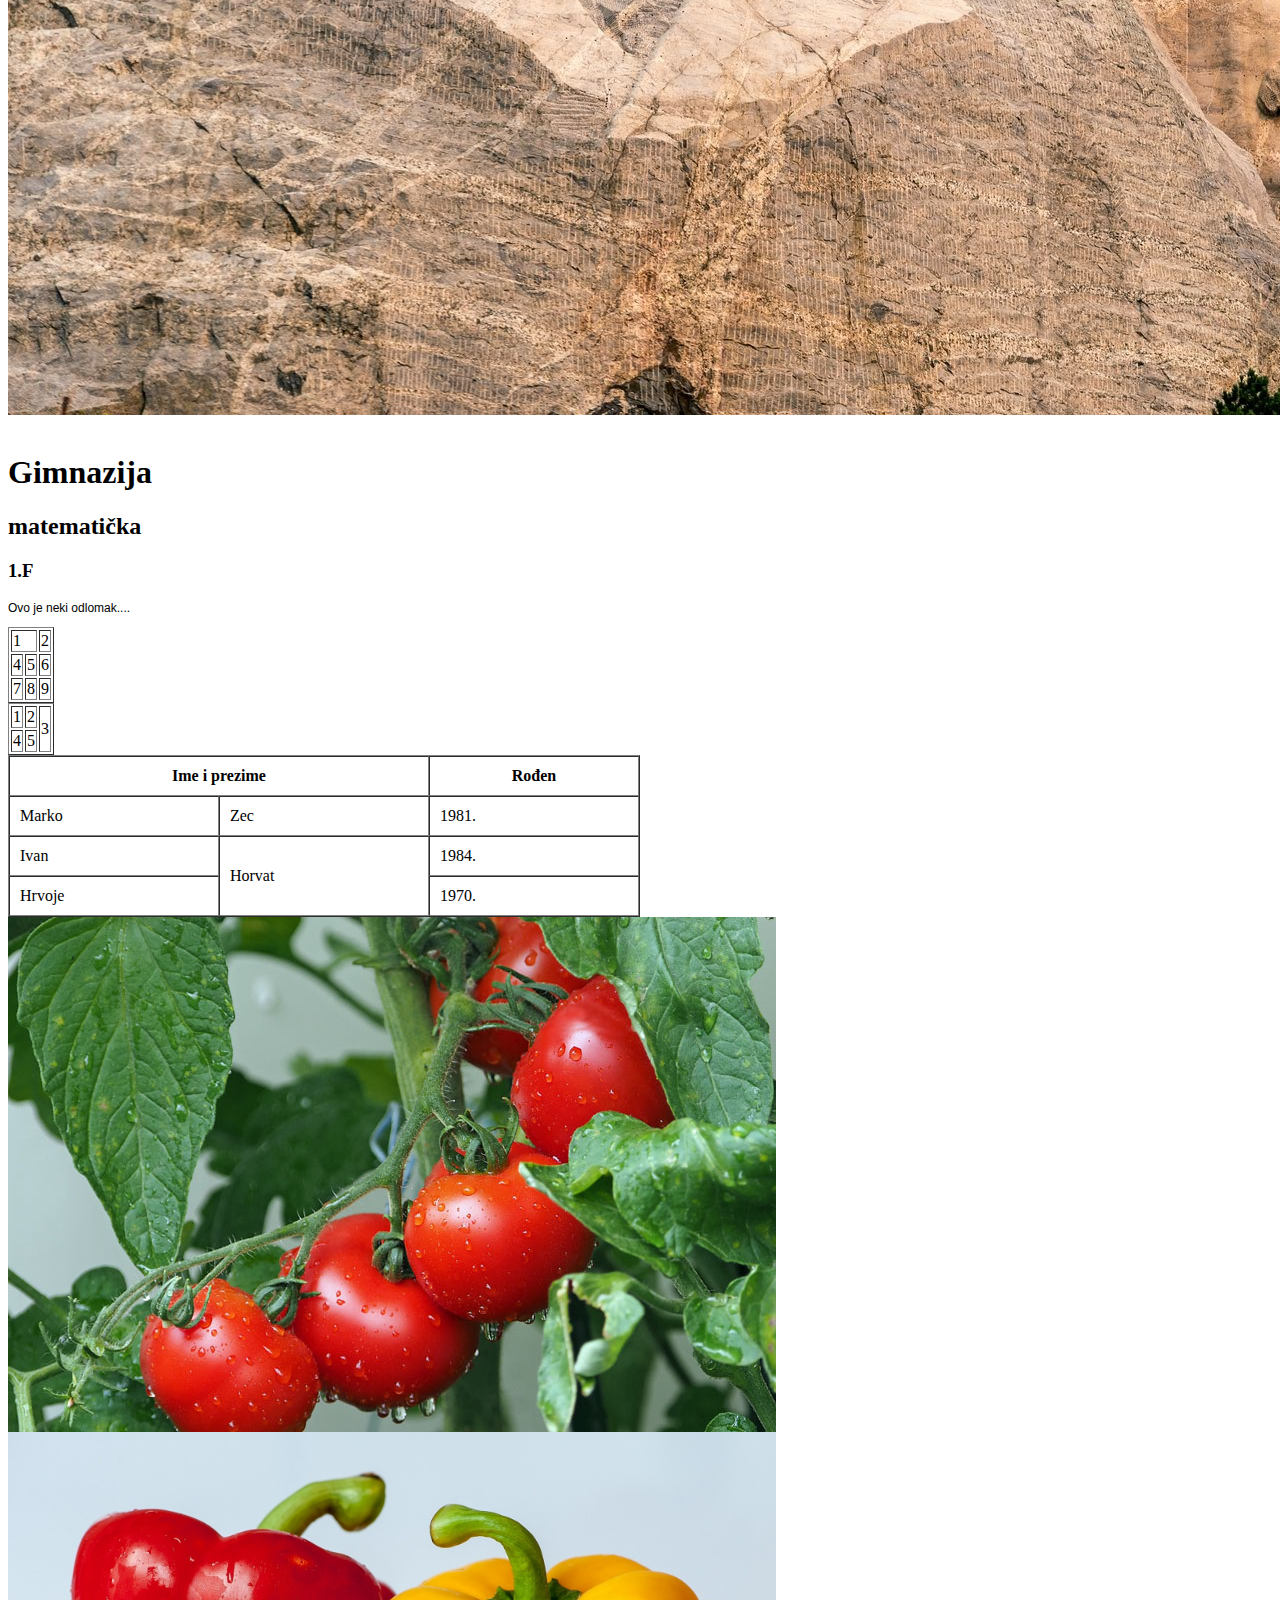
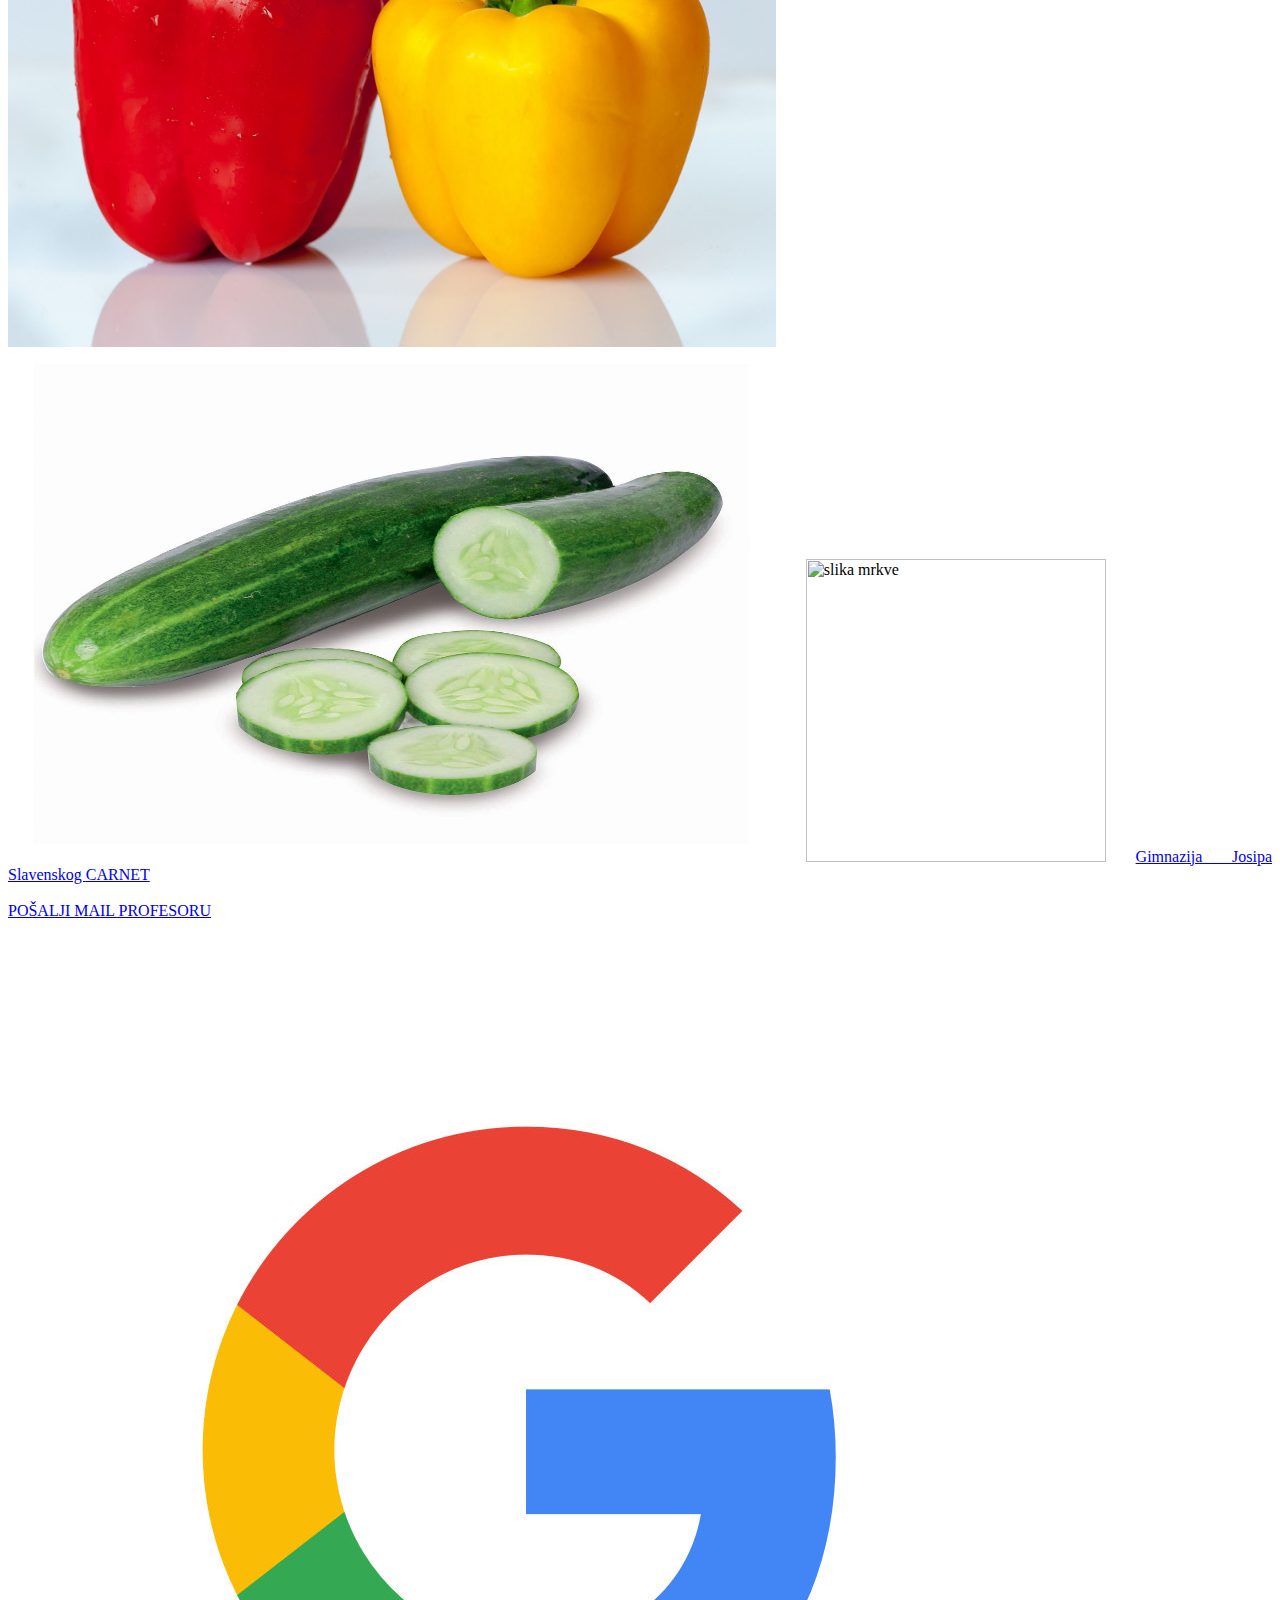
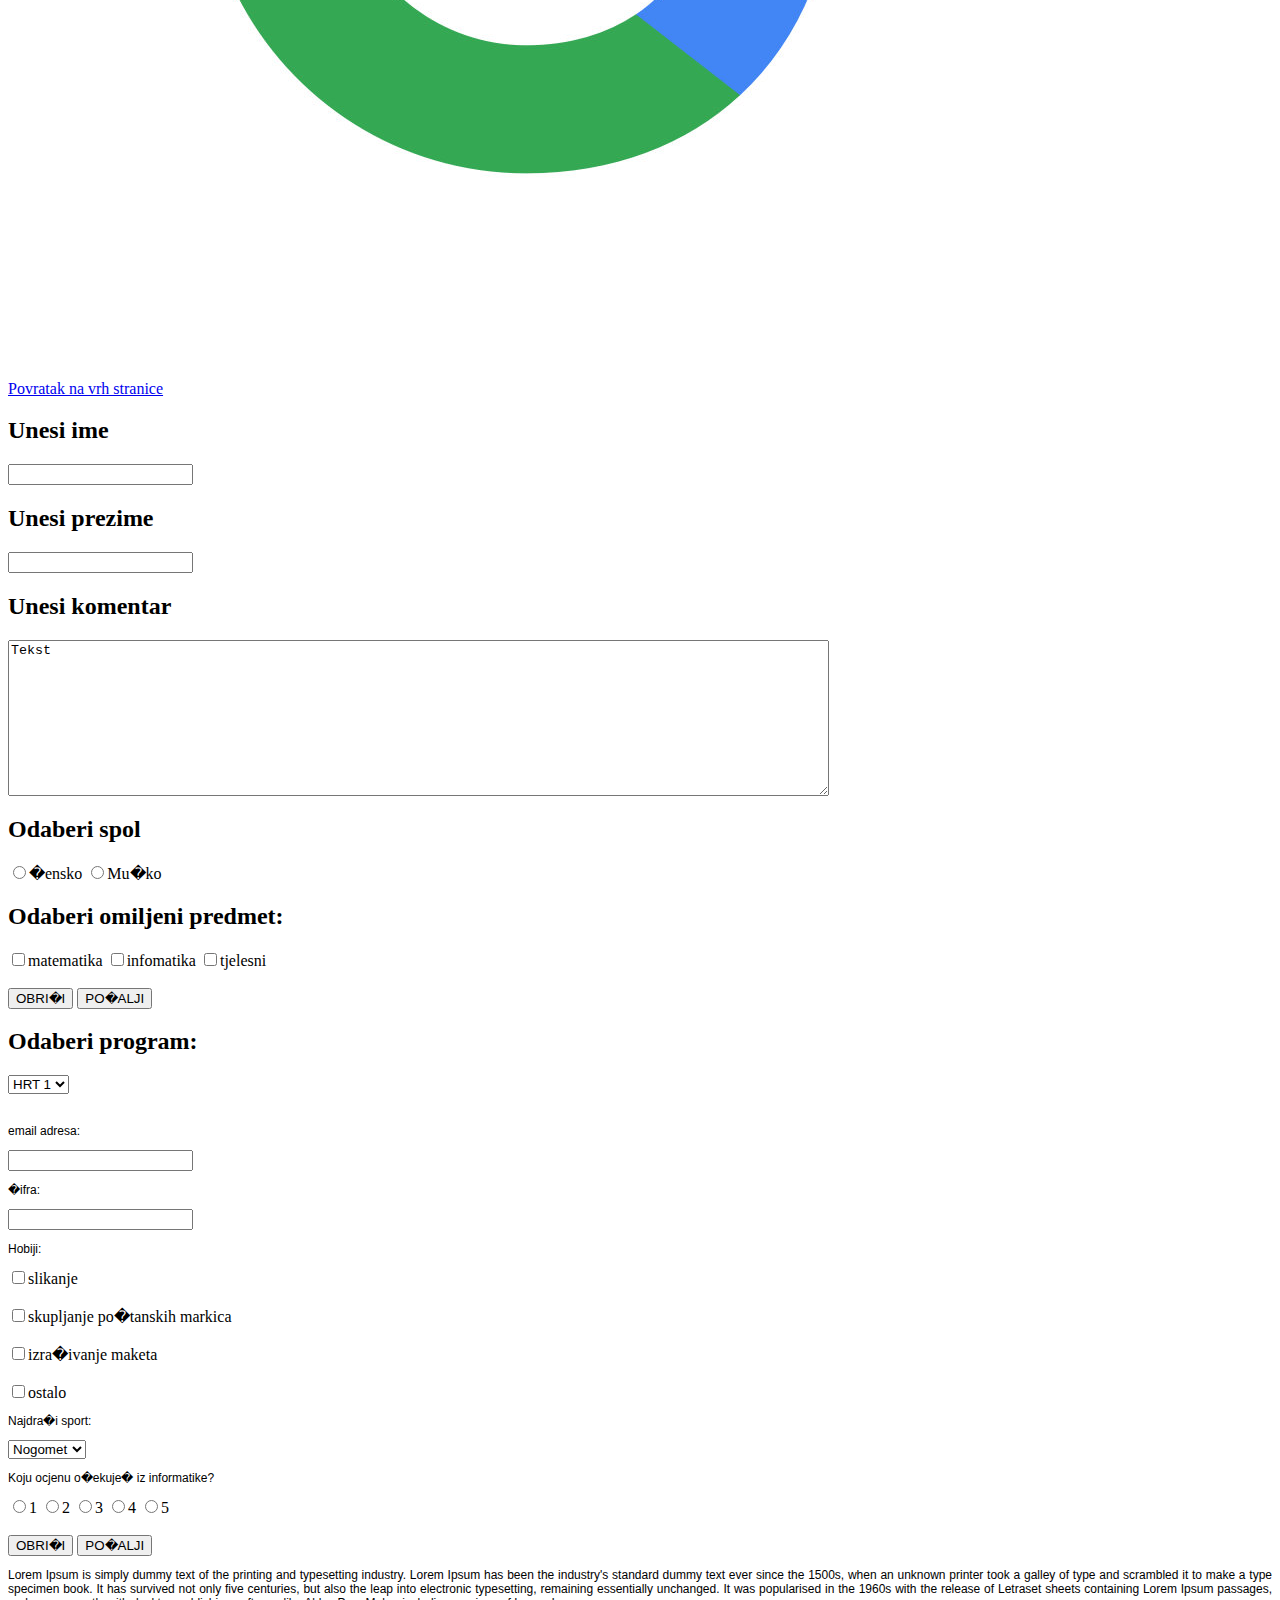
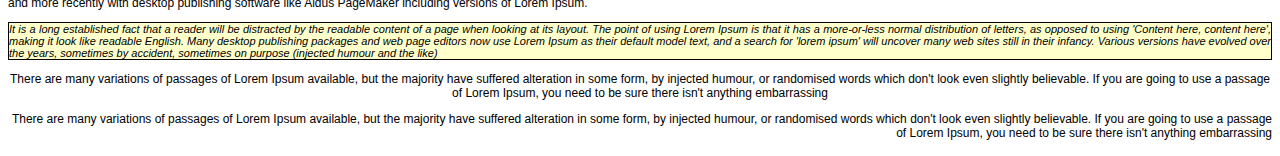
==== commit ba1be302: "Update index.html" ====
--- a/index.html
+++ b/index.html
@@ -170,6 +170,18 @@
 		and a search for 'lorem ipsum' will uncover many web sites still in their infancy. 
 		Various versions have evolved over the years, sometimes by accident, sometimes on purpose (injected humour and the like)
 	</p>
+	<p class="drugi">
+		There are many variations of passages of Lorem Ipsum available, but the majority have suffered alteration in some form, by injected humour, 
+		or randomised words which don't look even slightly believable.
+		If you are going to use a passage of Lorem Ipsum, you need to be sure there isn't anything embarrassing 
+	</p>
+	<p class="treci">
+		There are many variations of passages of Lorem Ipsum available, but the majority have suffered alteration in some form, by injected humour, 
+		or randomised words which don't look even slightly believable.
+		If you are going to use a passage of Lorem Ipsum, you need to be sure there isn't anything embarrassing 
+	</p>
+	
+
 
 
 
--- a/body.css
+++ b/body.css
@@ -4,6 +4,7 @@
     background-position-y: top;
     background-position-x: right;
     background-repeat: no-repeat;
+    text-align: justify;
 }
 p{
     font-family: Verdana,Helvetica,sans-serif;
@@ -16,3 +17,13 @@
     border: 1px solid #000;
     background-color: #ffffcc;
 }
+p.drugi
+{
+    text-color: "firebrick";
+    text-align: center;
+    text-decorate: underline;
+}
+p.treci
+{
+    text-align: right;
+}
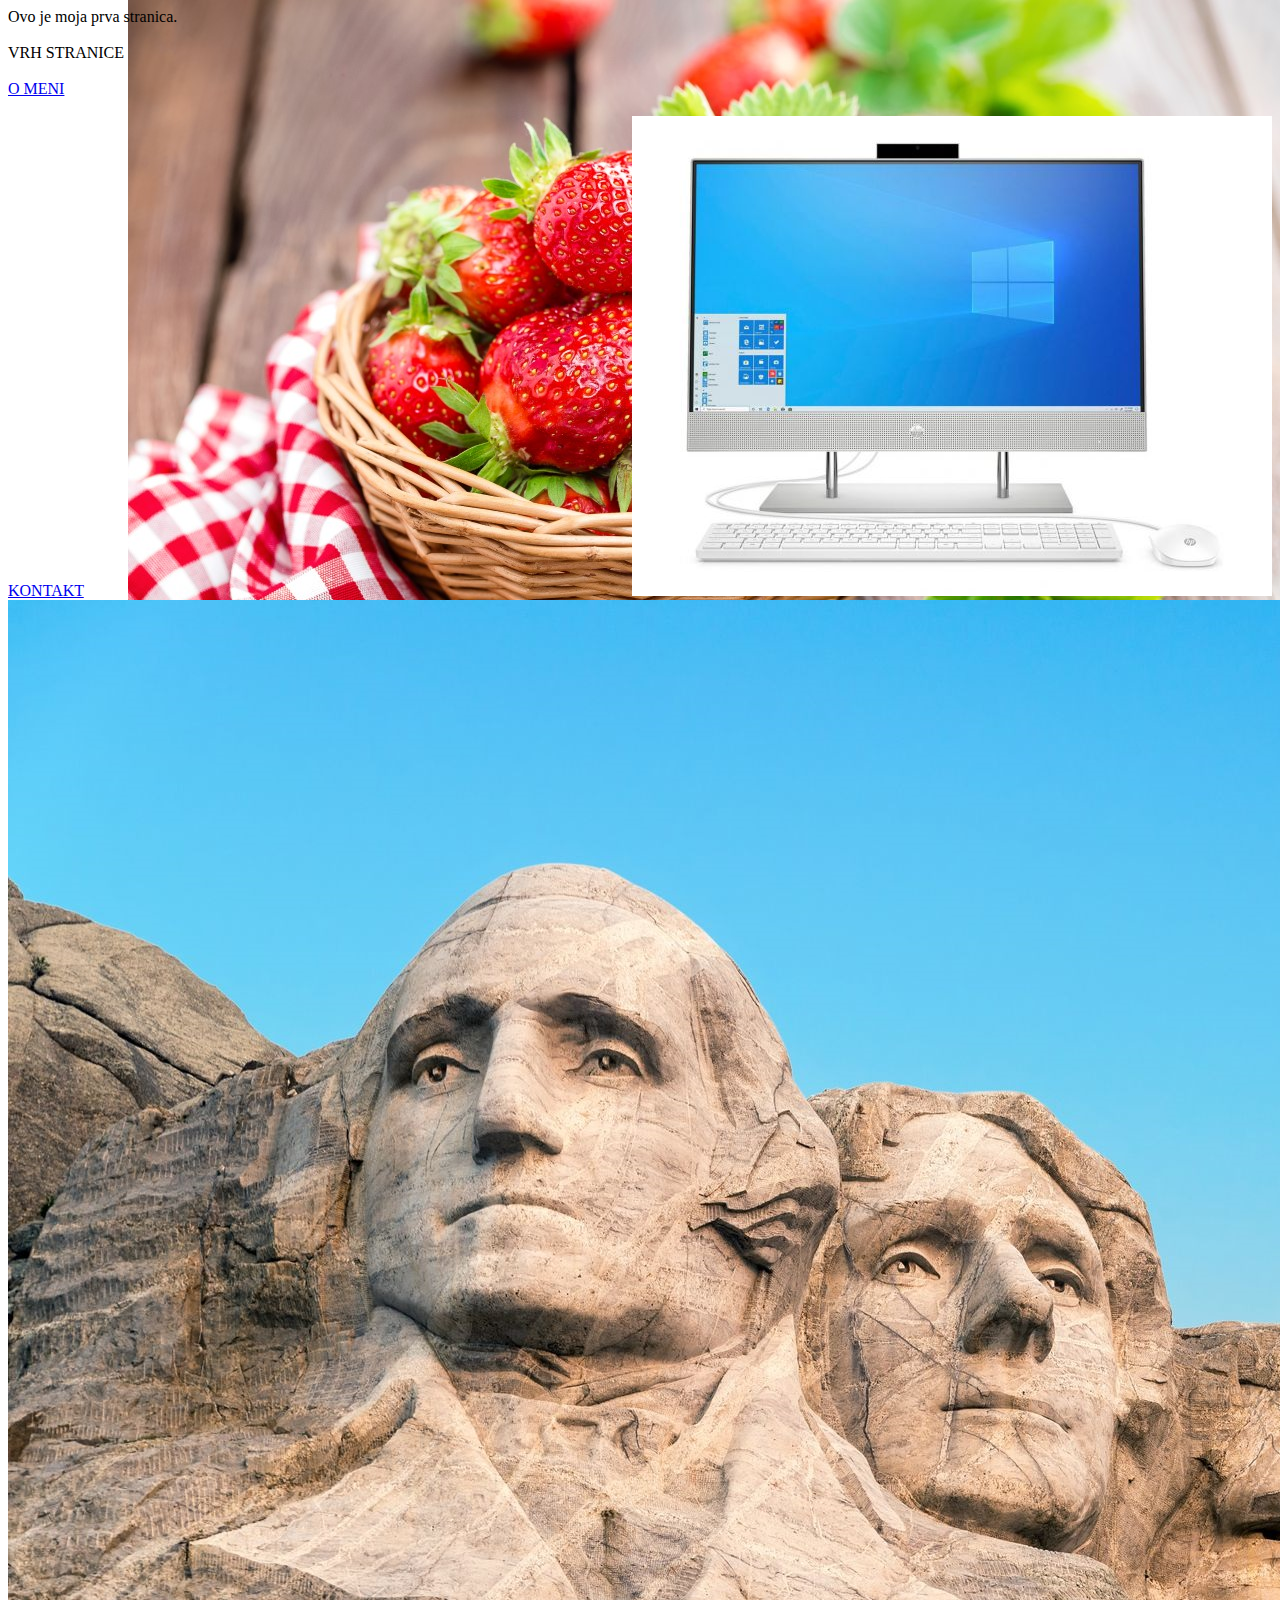
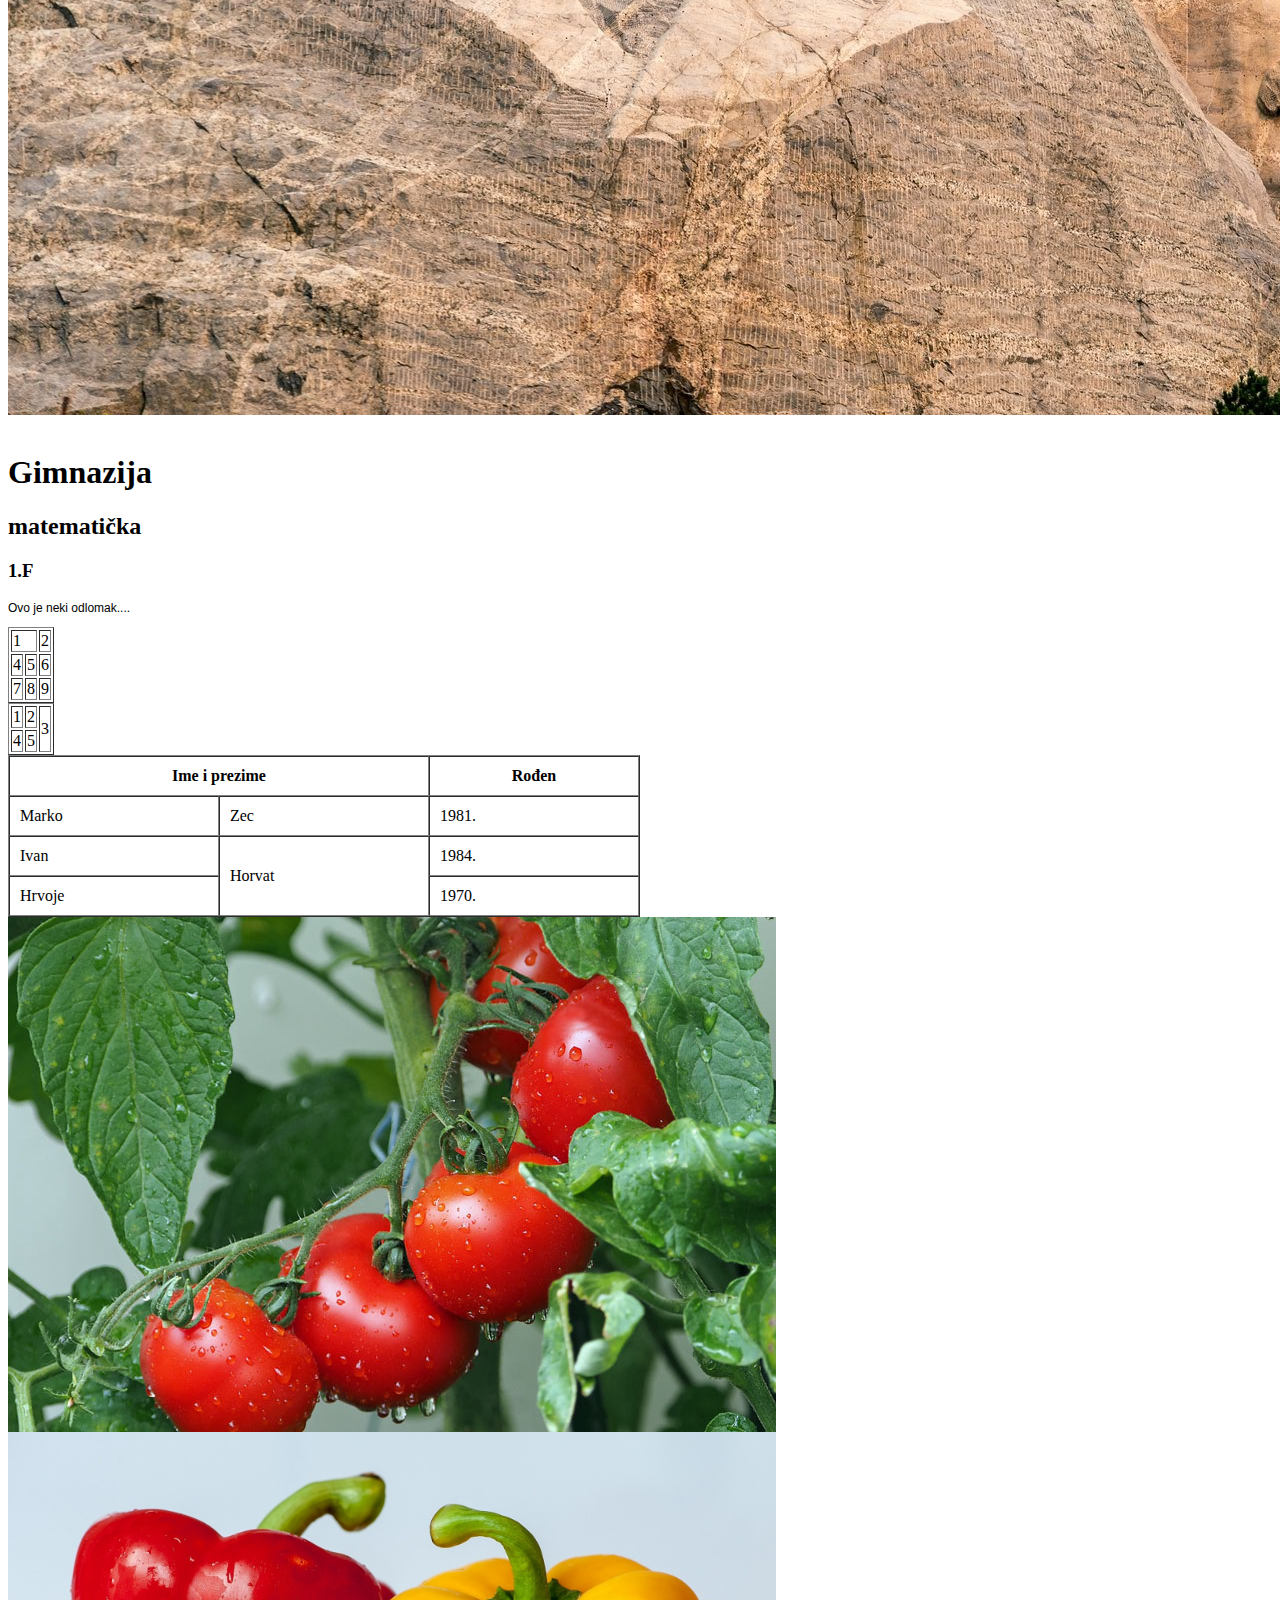
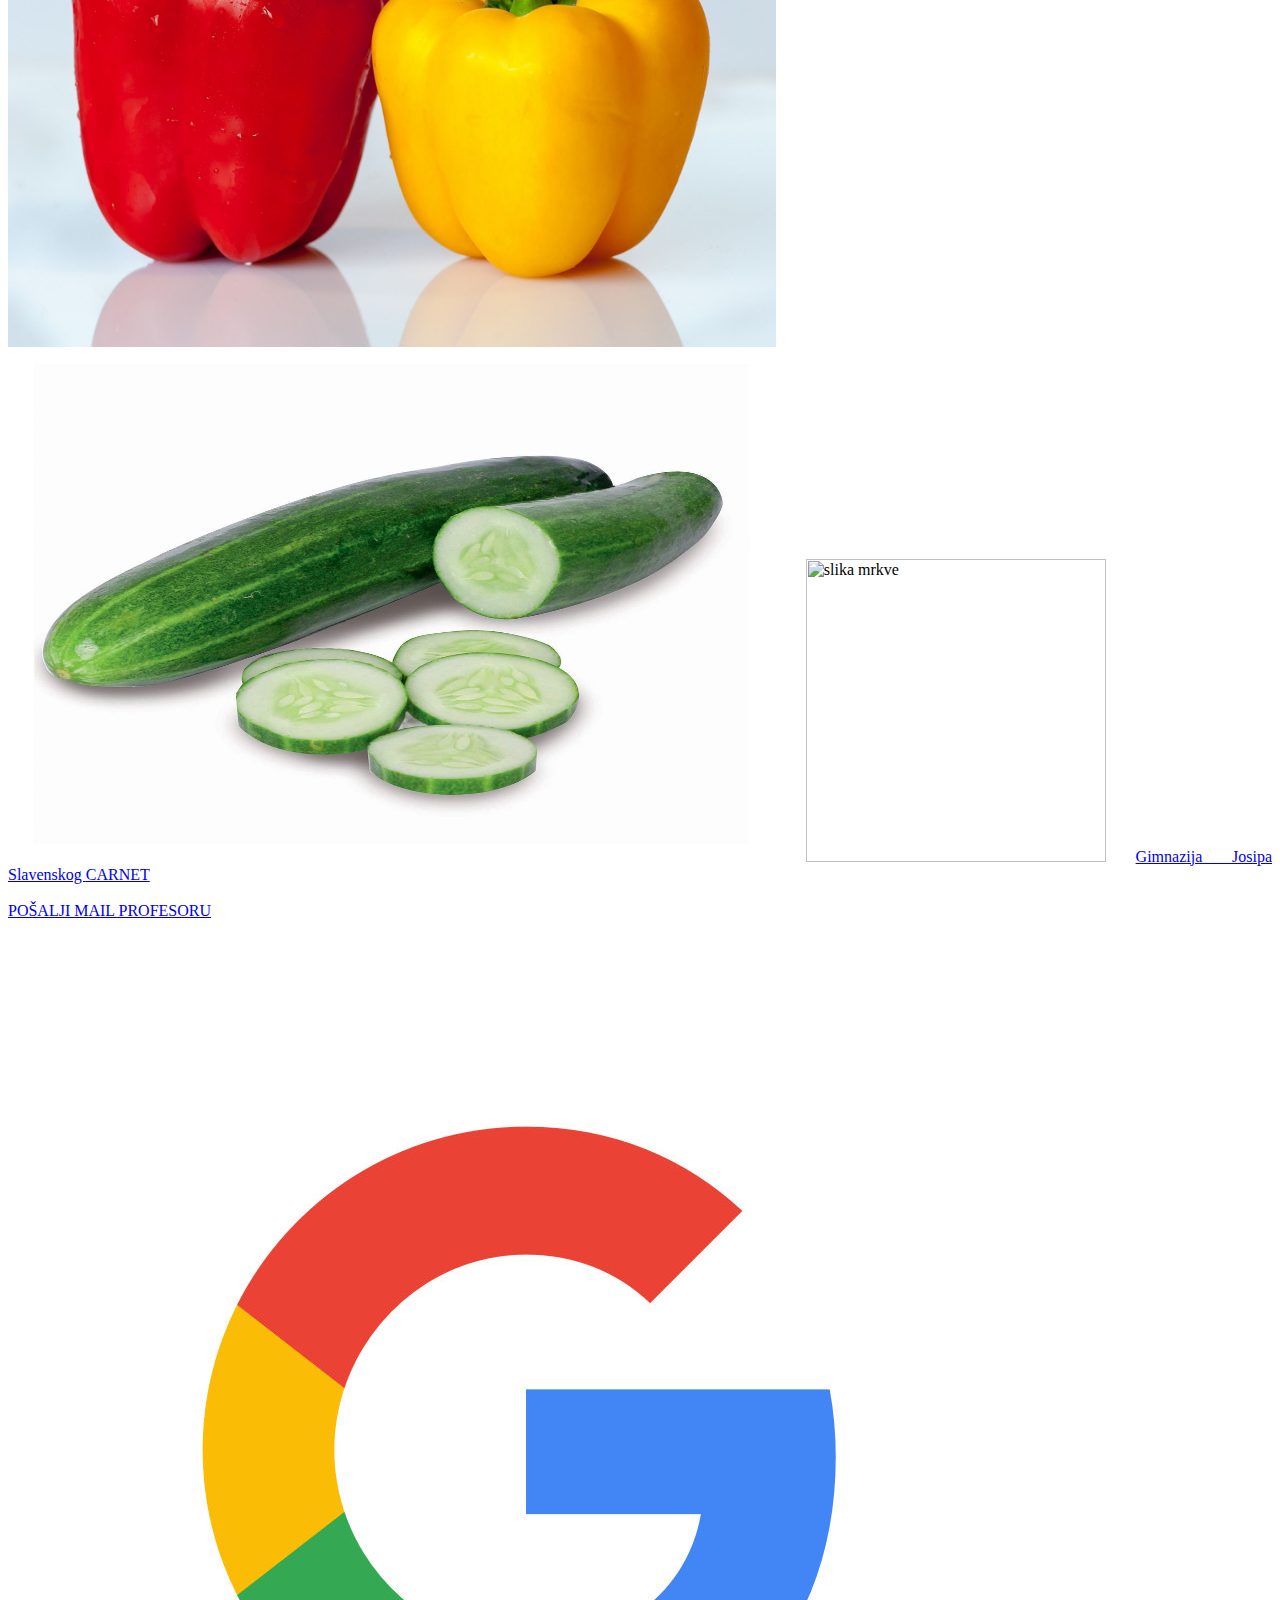
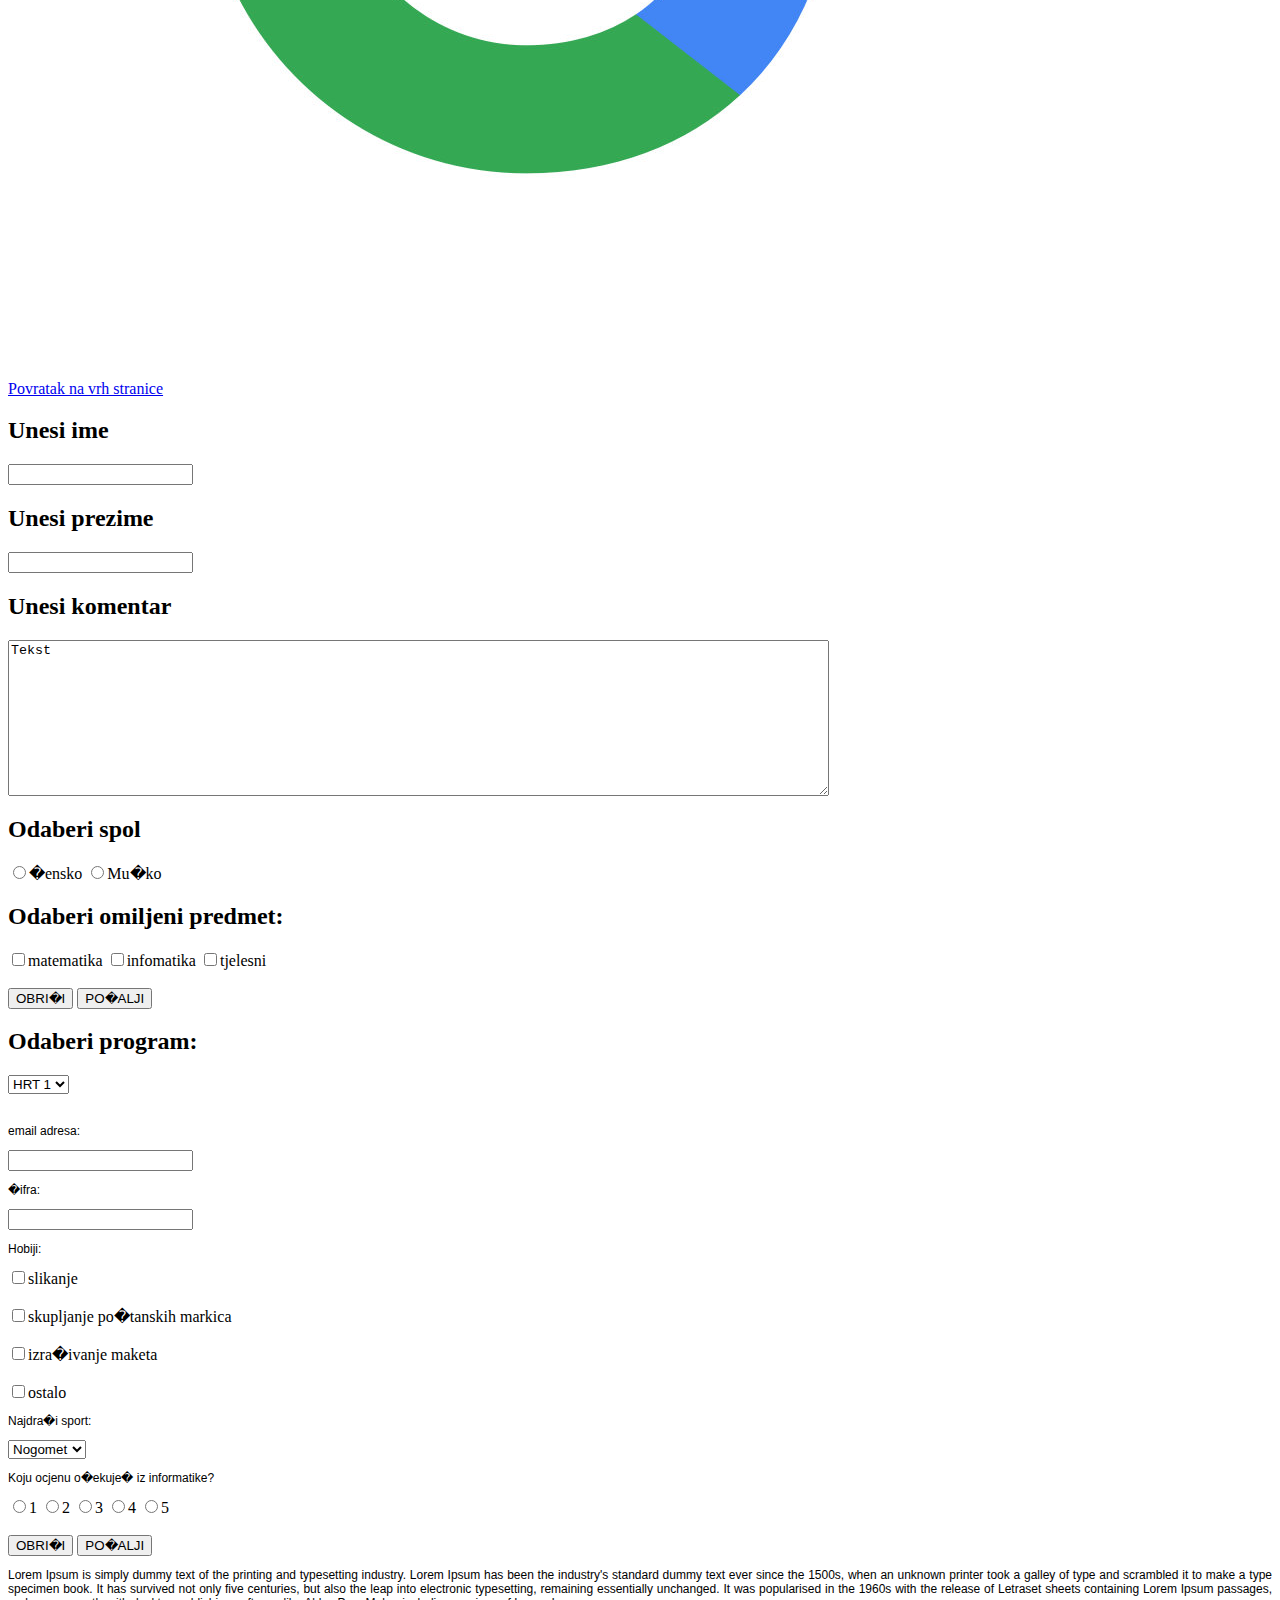
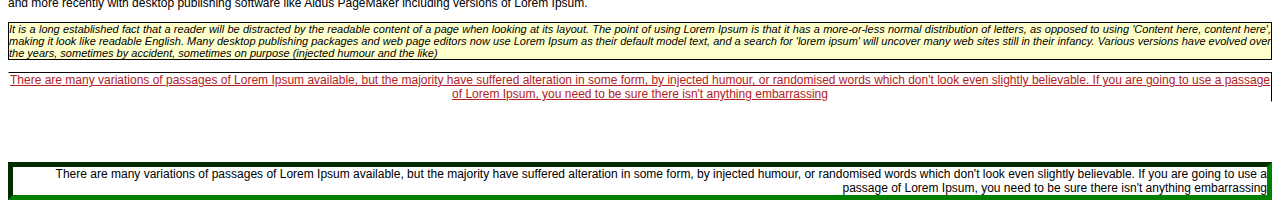
==== commit 3edf0f44: "Update index.html" ====
--- a/index.html
+++ b/index.html
@@ -175,6 +175,7 @@
 		or randomised words which don't look even slightly believable.
 		If you are going to use a passage of Lorem Ipsum, you need to be sure there isn't anything embarrassing 
 	</p>
+	<br></br>
 	<p class="treci">
 		There are many variations of passages of Lorem Ipsum available, but the majority have suffered alteration in some form, by injected humour, 
 		or randomised words which don't look even slightly believable.
--- a/body.css
+++ b/body.css
@@ -19,11 +19,20 @@
 }
 p.drugi
 {
-    text-color: "firebrick";
+    color: FireBrick;
     text-align: center;
-    text-decorate: underline;
+    text-decoration: underline;
+    border-width: thin;
+    border-style: solid;
+    border-left-color: white;
+    border-bottom-color: white;
+    border-right-color: black;
+    border-top-color: black;
 }
 p.treci
 {
     text-align: right;
+    border-style: inset;
+    border-width: thick;
+    border-color: green;
 }
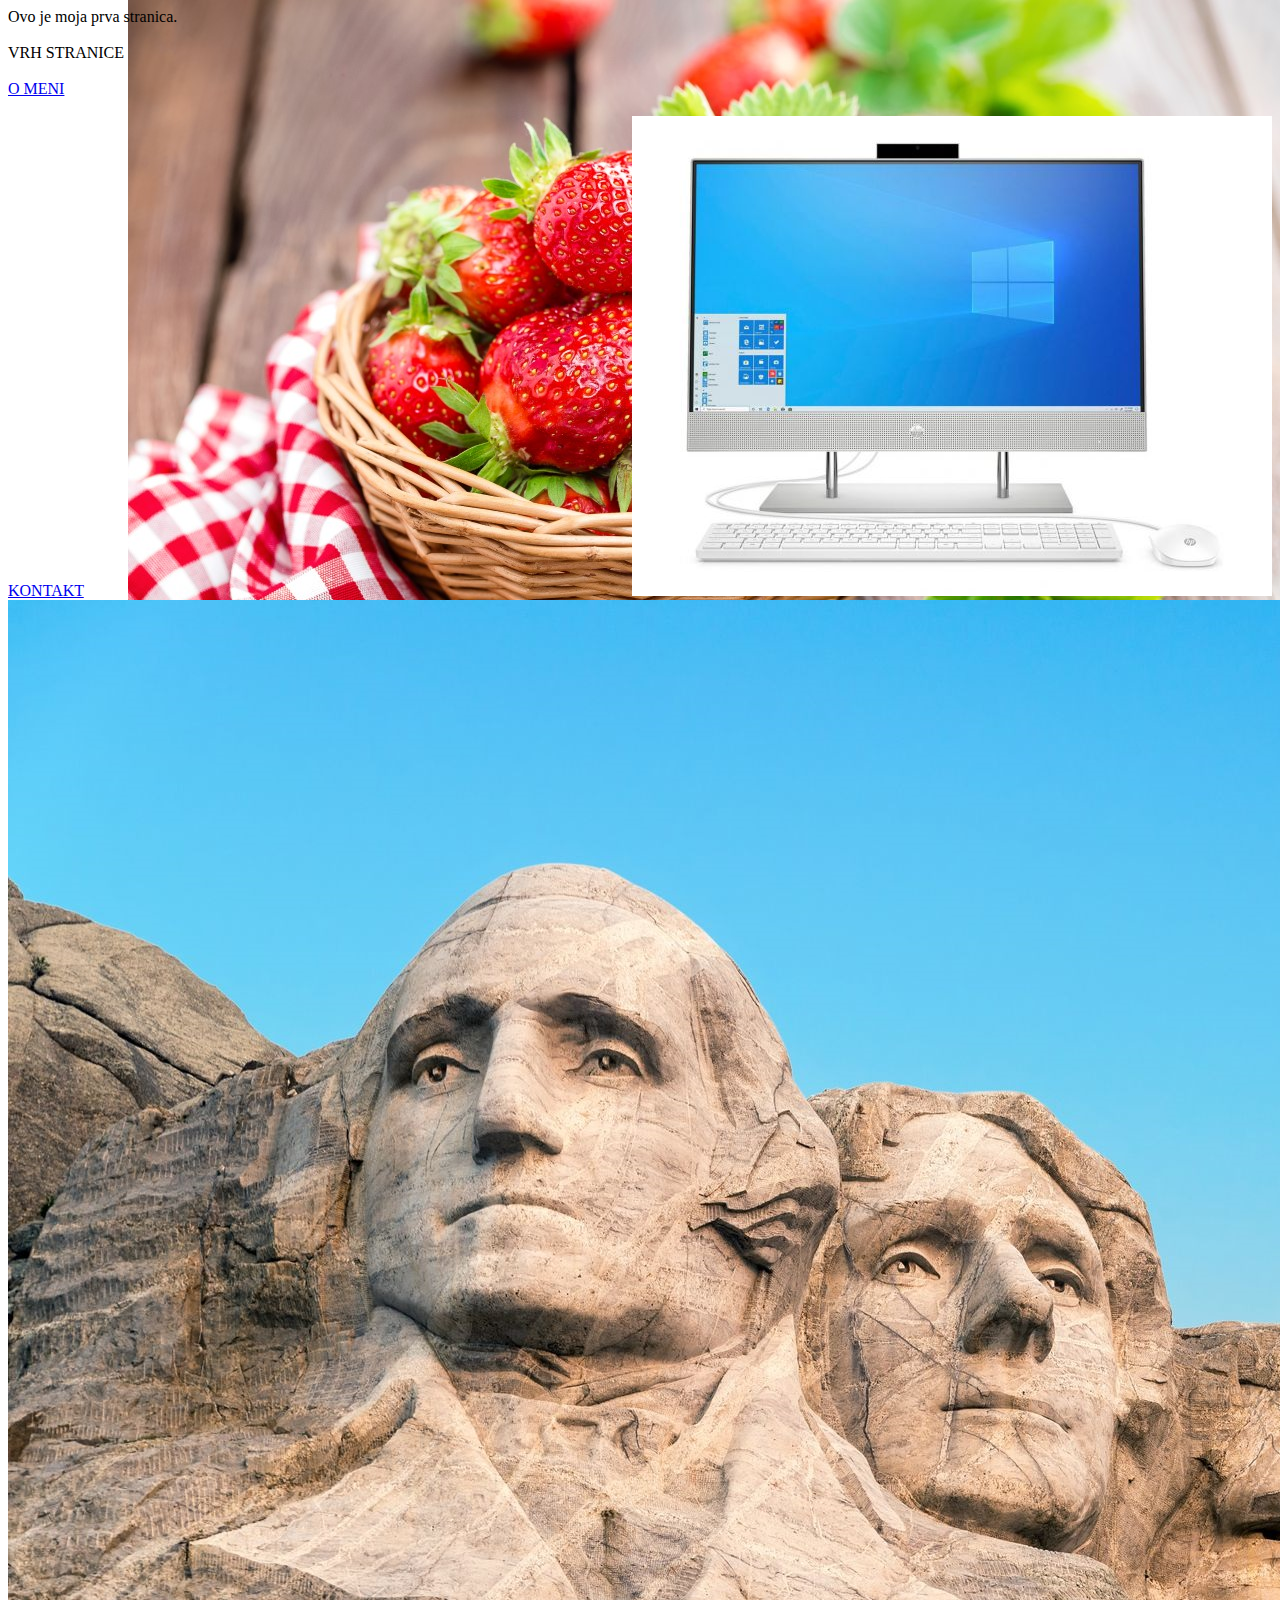
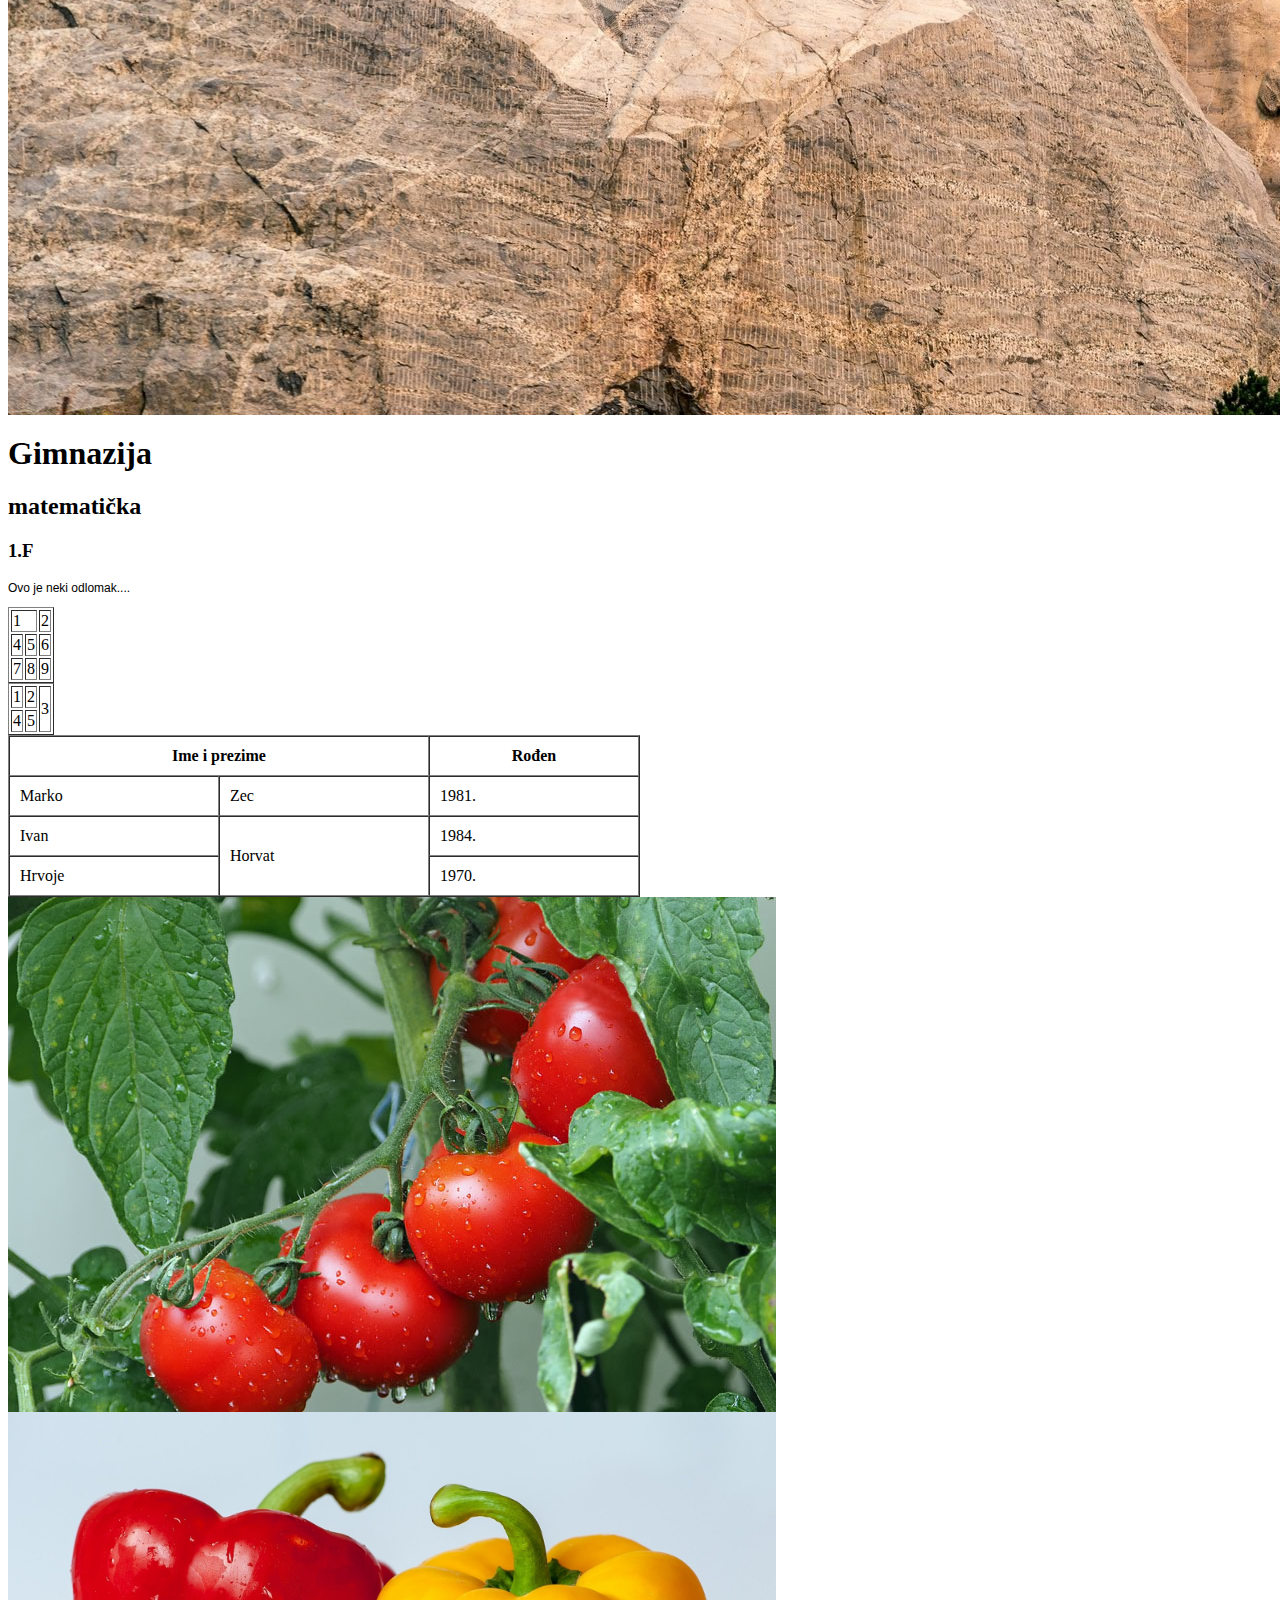
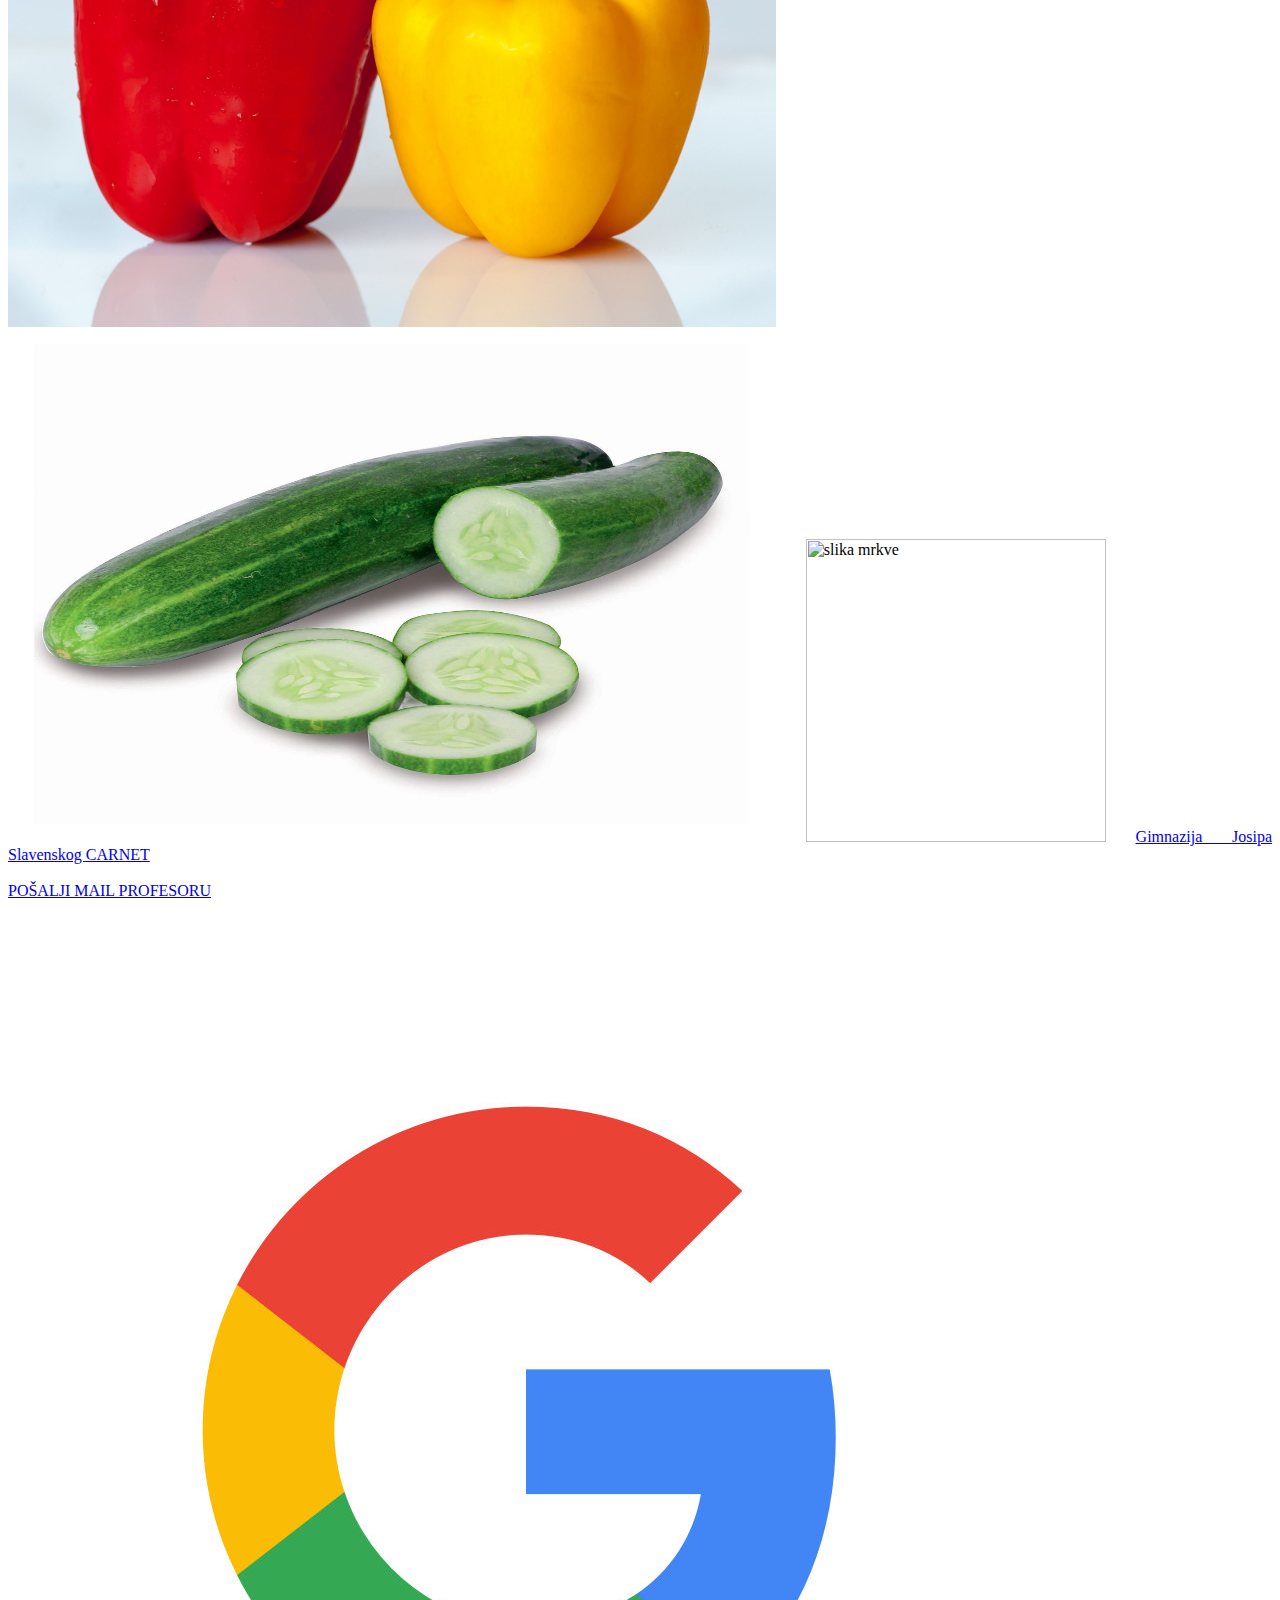
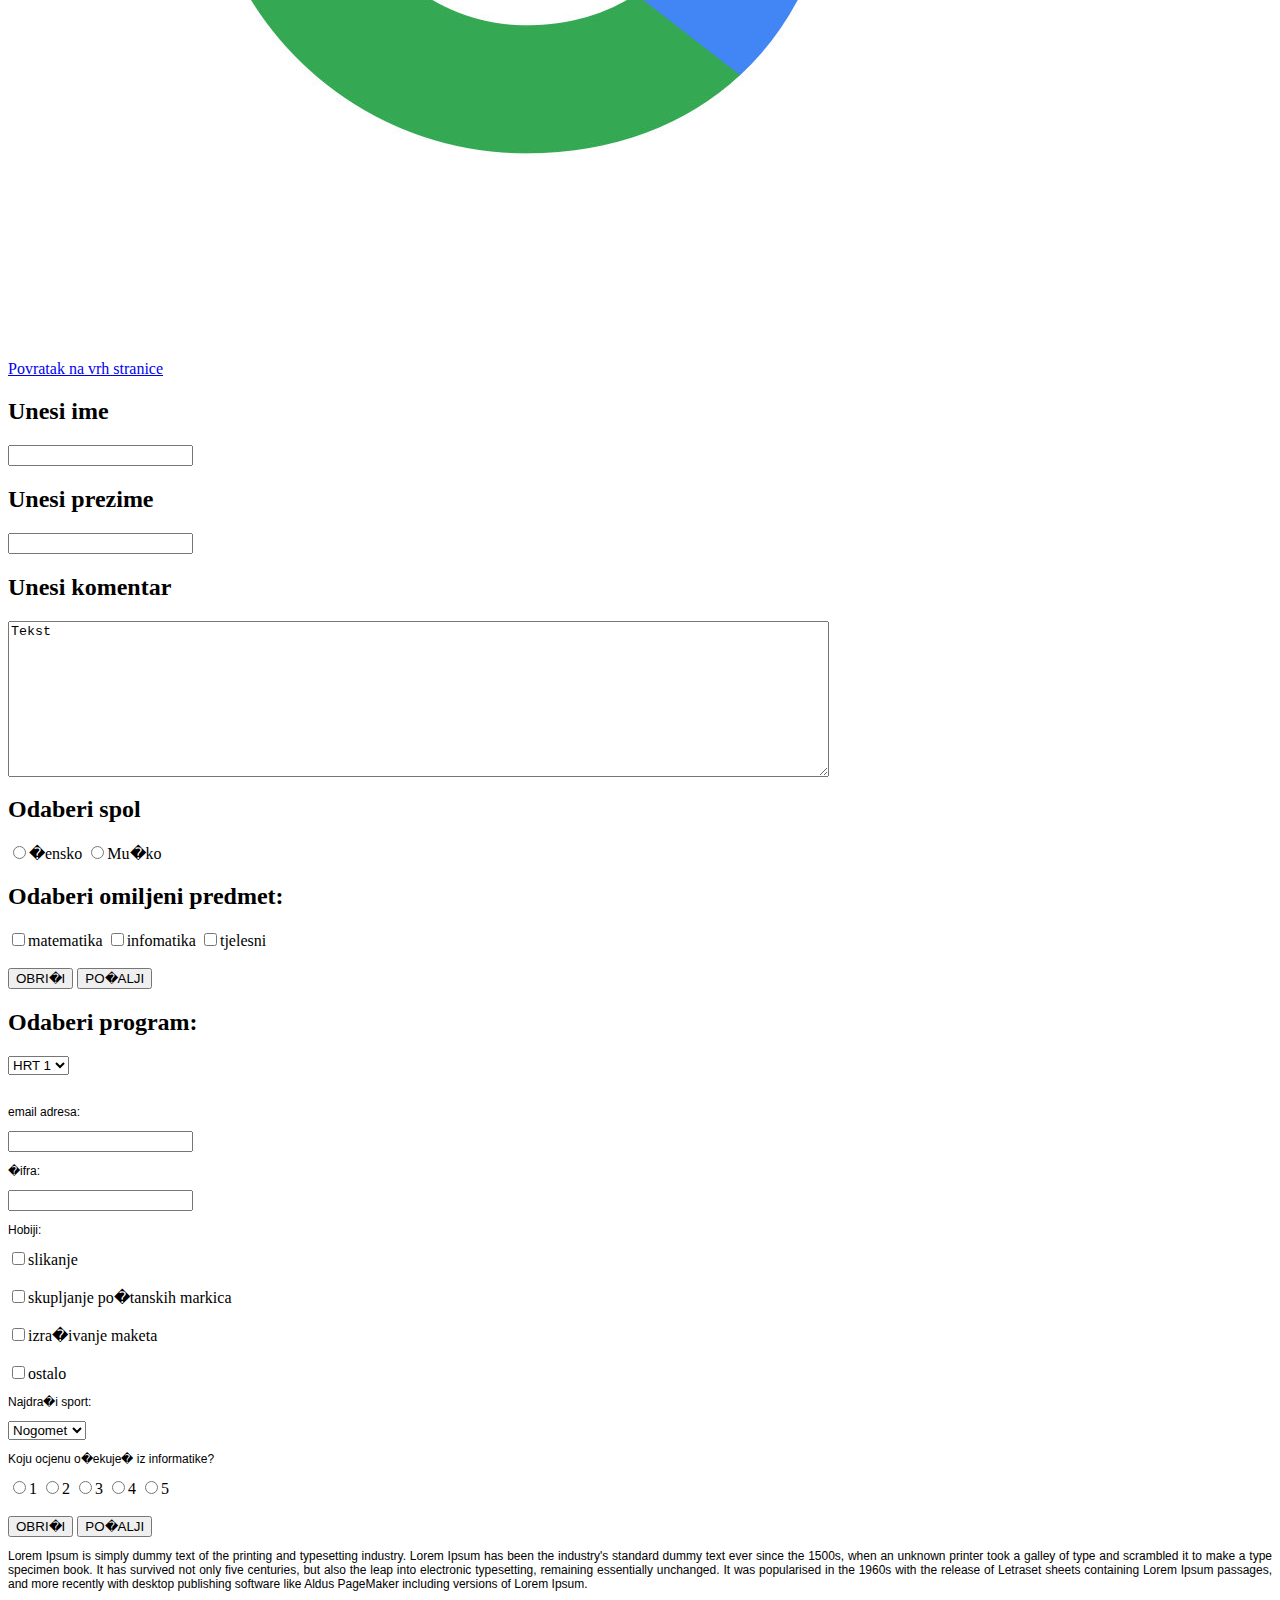
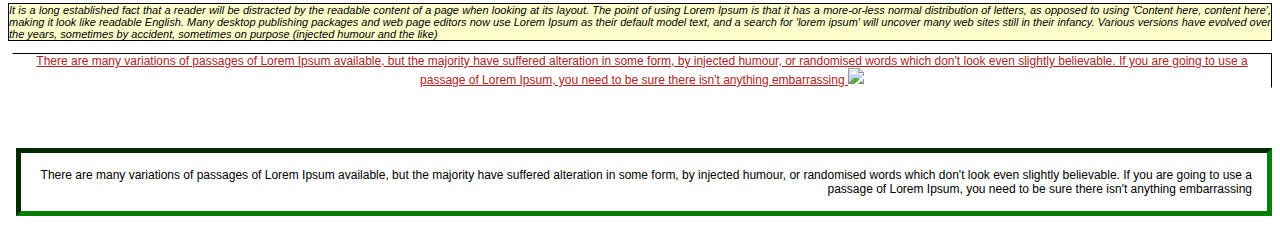
==== commit 4a63b8f1: "Update index.html" ====
--- a/index.html
+++ b/index.html
@@ -174,6 +174,7 @@
 		There are many variations of passages of Lorem Ipsum available, but the majority have suffered alteration in some form, by injected humour, 
 		or randomised words which don't look even slightly believable.
 		If you are going to use a passage of Lorem Ipsum, you need to be sure there isn't anything embarrassing 
+		<img class="desna" src="voda.jpg">
 	</p>
 	<br></br>
 	<p class="treci">
--- a/body.css
+++ b/body.css
@@ -28,6 +28,7 @@
     border-bottom-color: white;
     border-right-color: black;
     border-top-color: black;
+    margin-left: 4px;
 }
 p.treci
 {
@@ -35,4 +36,11 @@
     border-style: inset;
     border-width: thick;
     border-color: green;
+    padding: 15px;
+    margin-left: 8px;
 }
+h1
+{
+    margin-top:2px;
+}
+
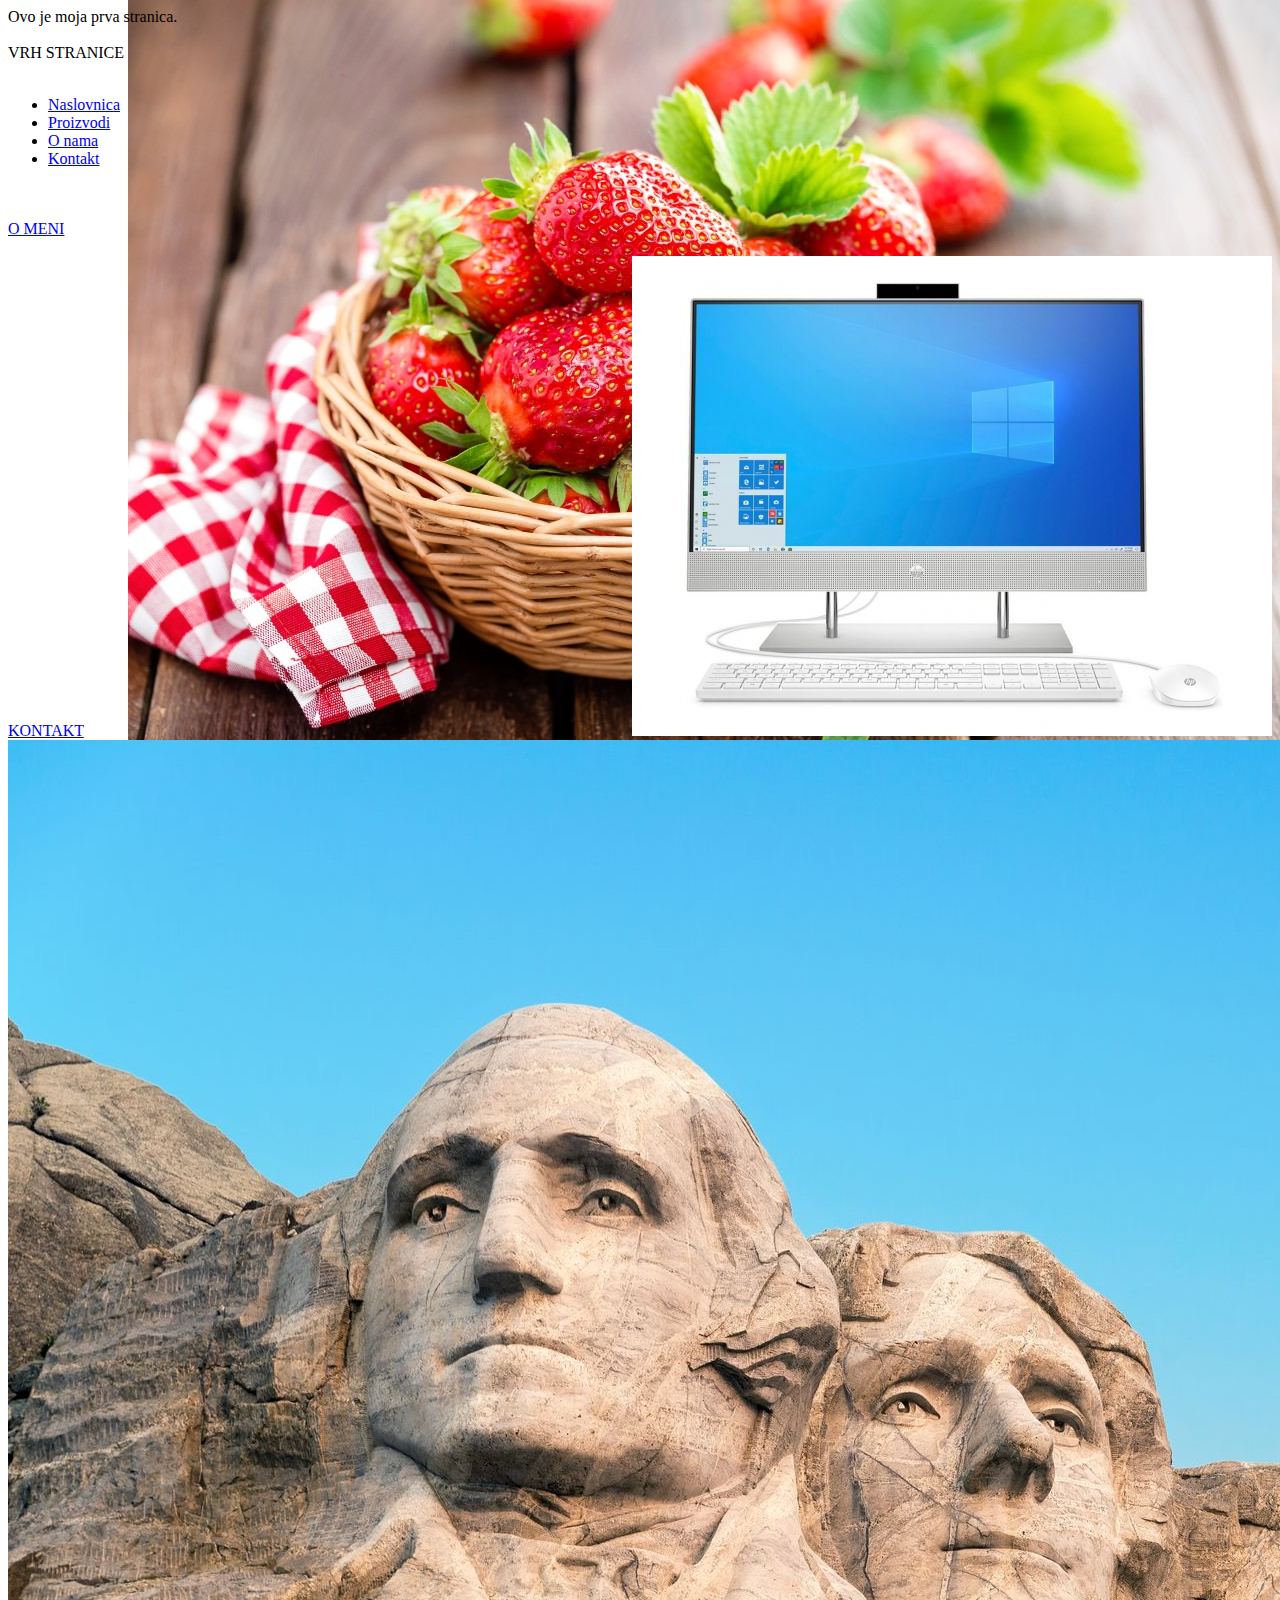
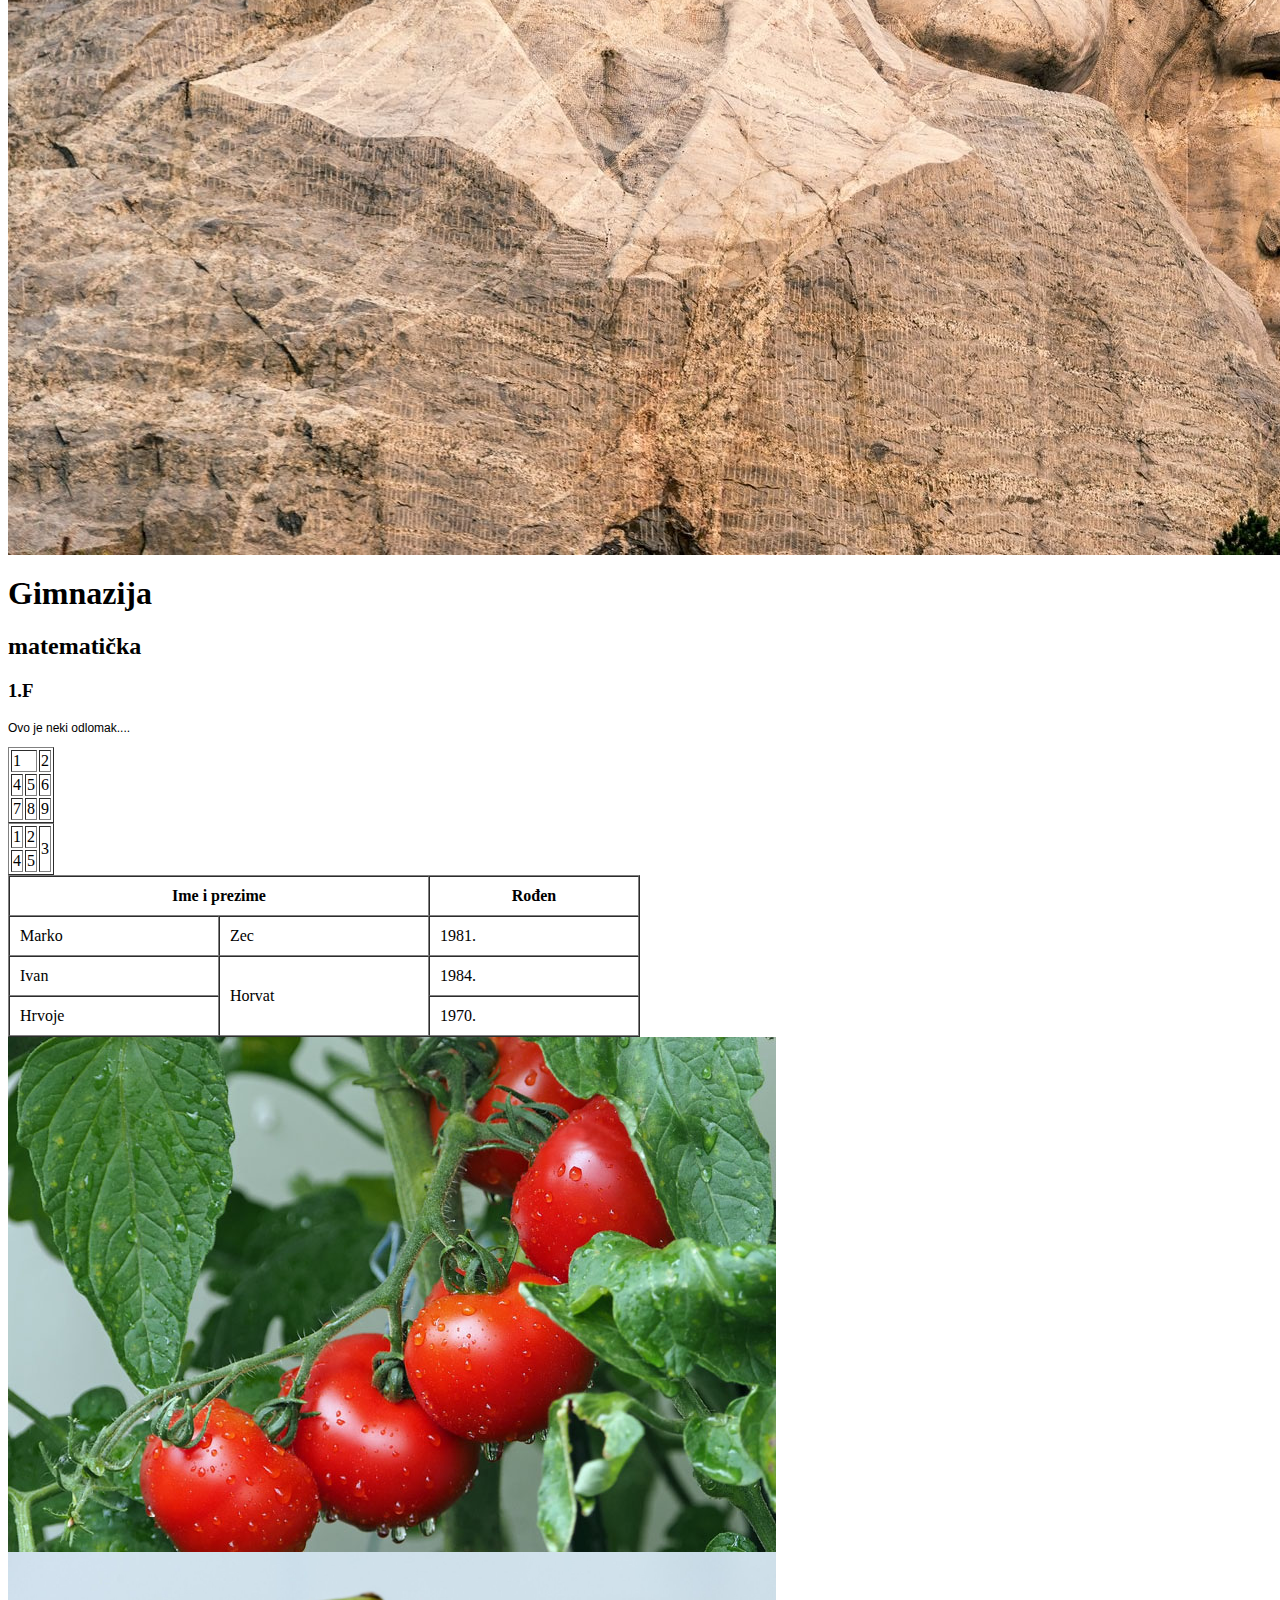
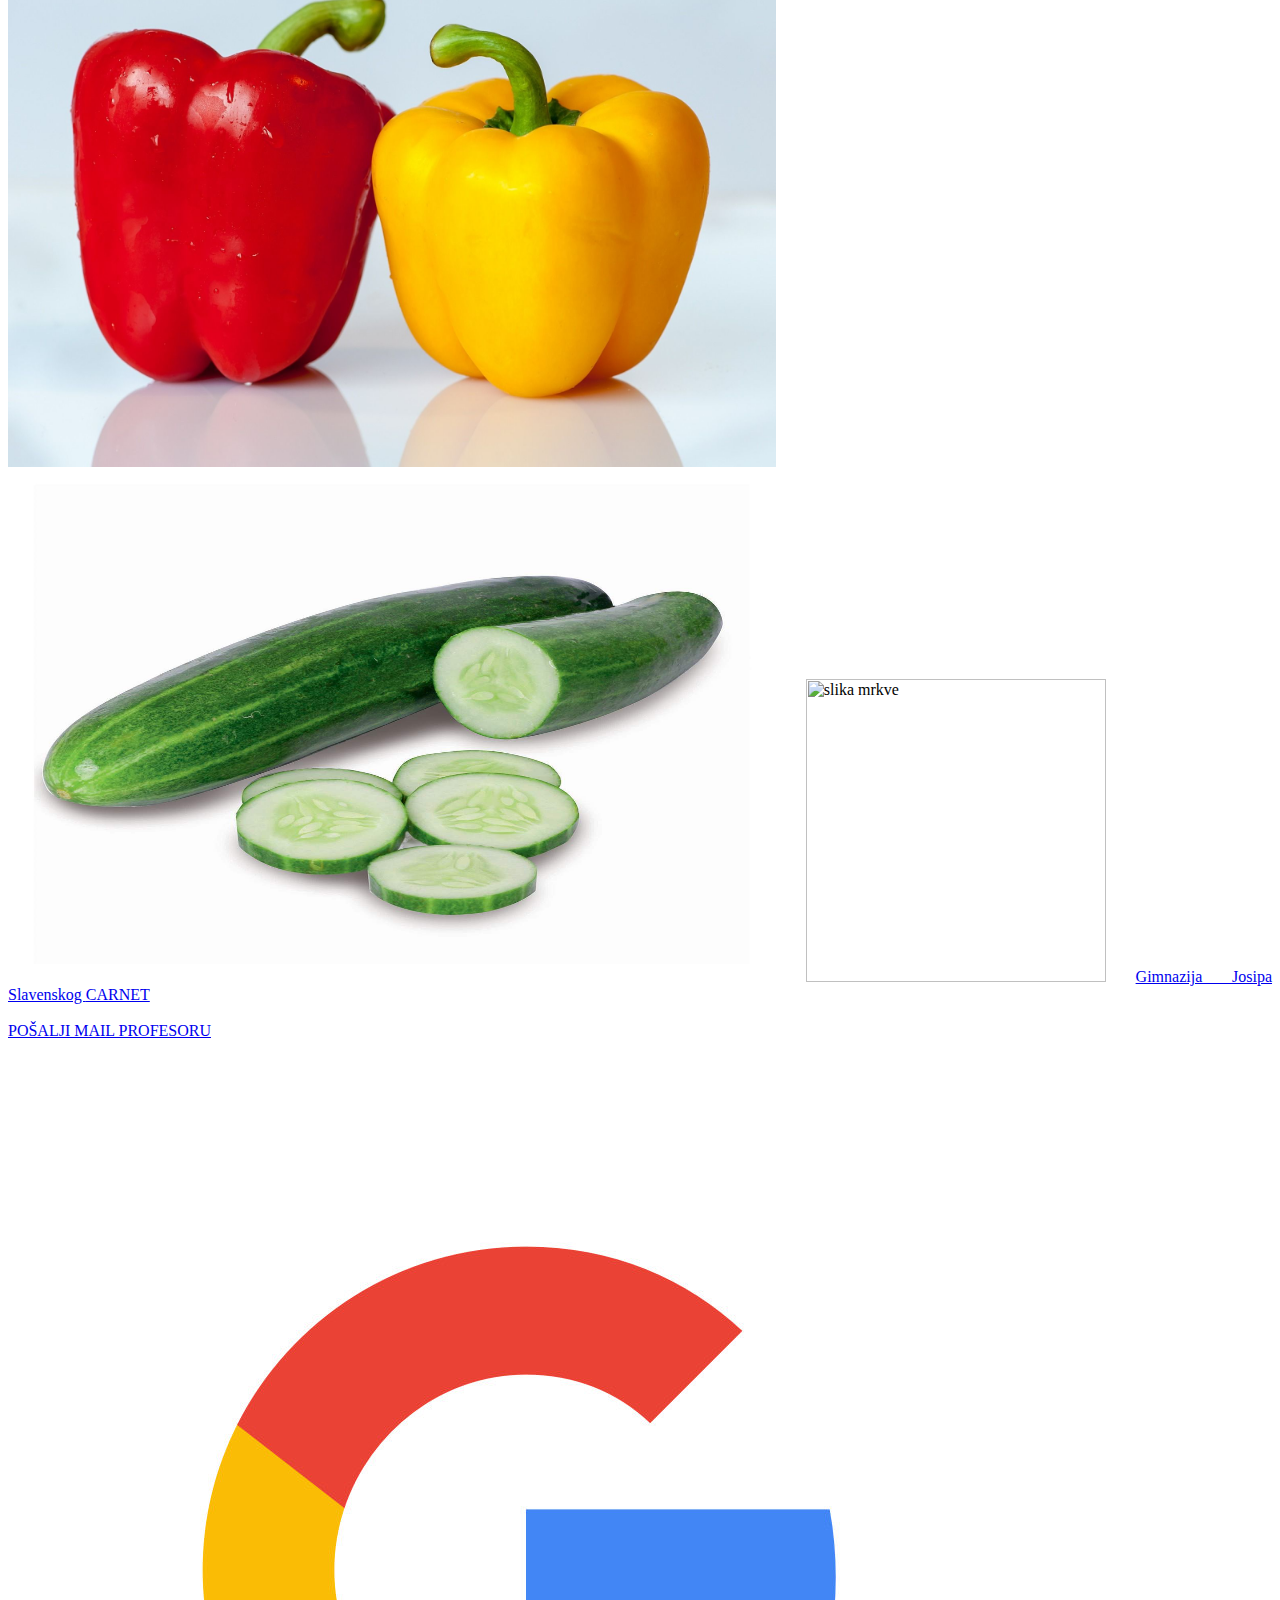
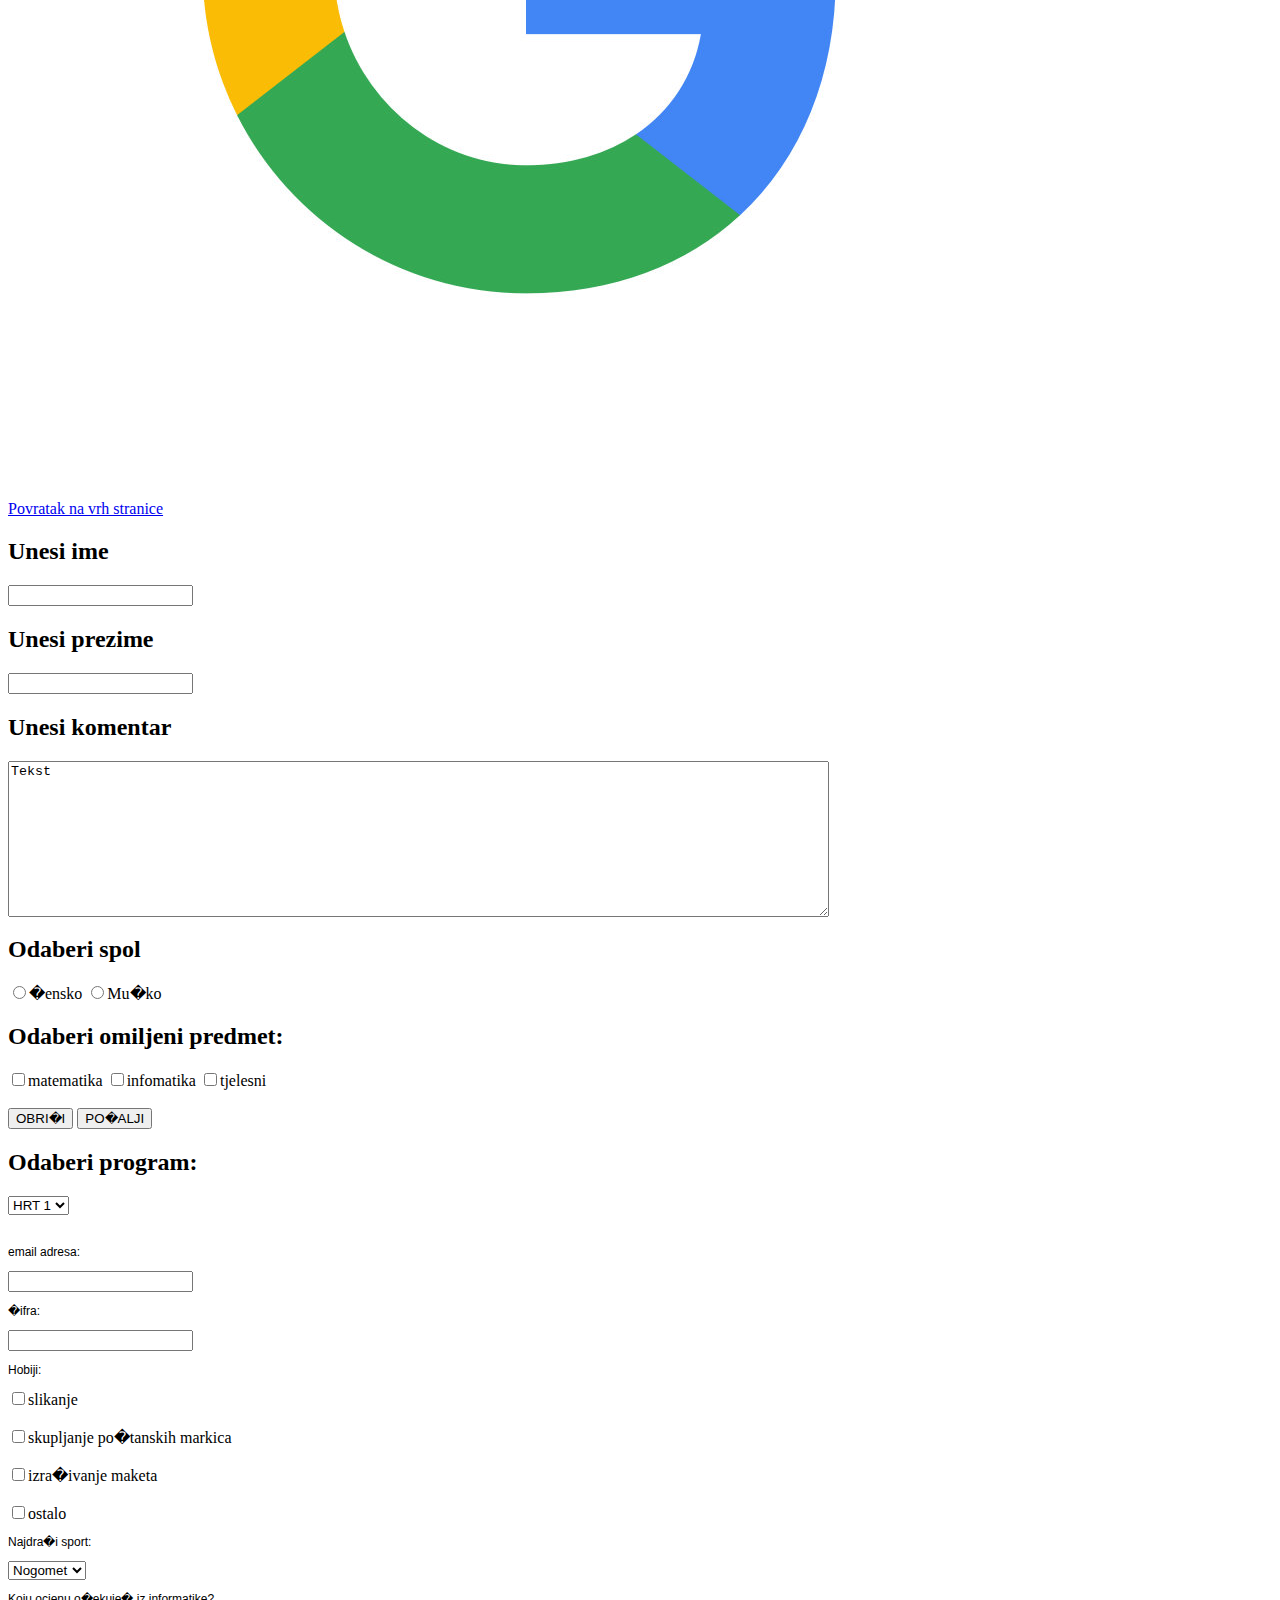
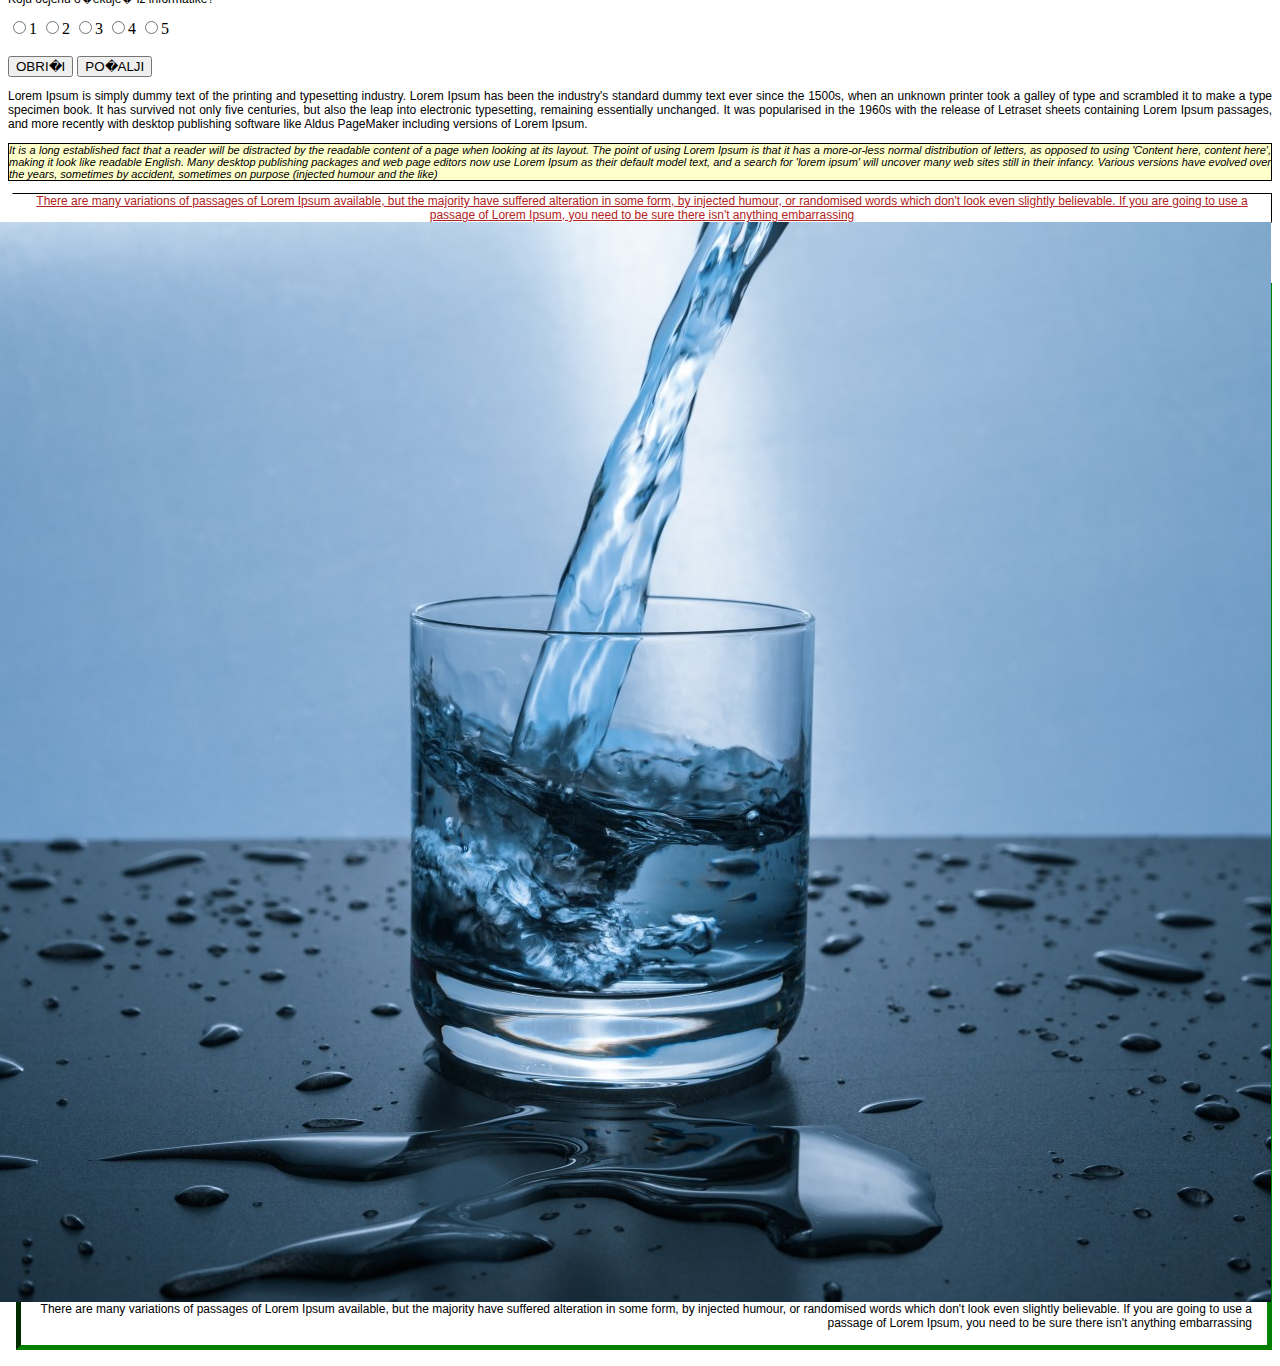
==== commit 2f42c2de: "Update index.html" ====
--- a/index.html
+++ b/index.html
@@ -9,6 +9,14 @@
 		Ovo je moja prva stranica.
 		<br></br>
 		<a name="vrh">VRH STRANICE</a>
+
+		<br></br>
+		<ul>
+			<li><a href="#">Naslovnica</a></li>
+			<li><a href="#">Proizvodi</a></li>
+			<li><a href="#">O nama</a></li>
+			<li><a href="#">Kontakt</a></li>
+		</ul>
 
 		<br></br>
 		<a href="o_meni.html">O MENI</a>
@@ -189,5 +197,6 @@
 
 
        </form>
+			       
 	</body>
 </html>
--- a/body.css
+++ b/body.css
@@ -43,4 +43,7 @@
 {
     margin-top:2px;
 }
-
+img.desna
+{
+    float: right;
+}
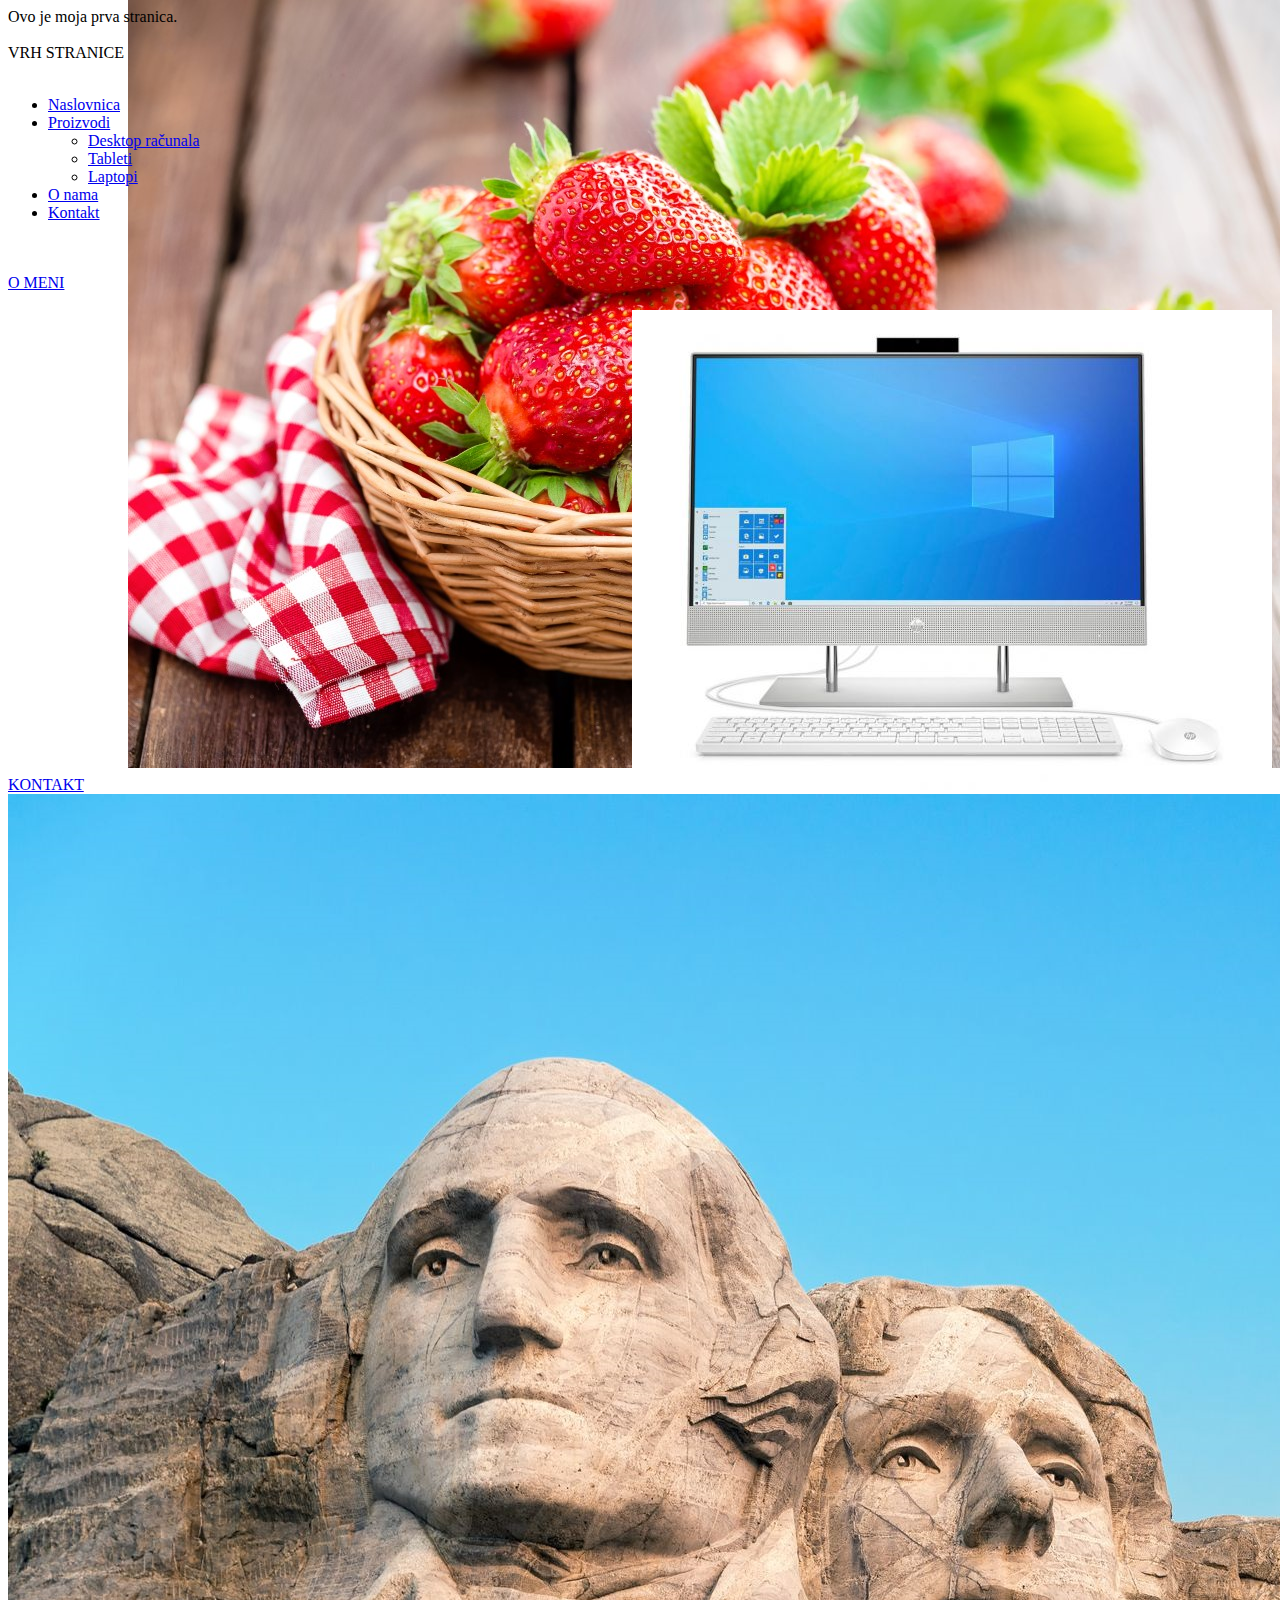
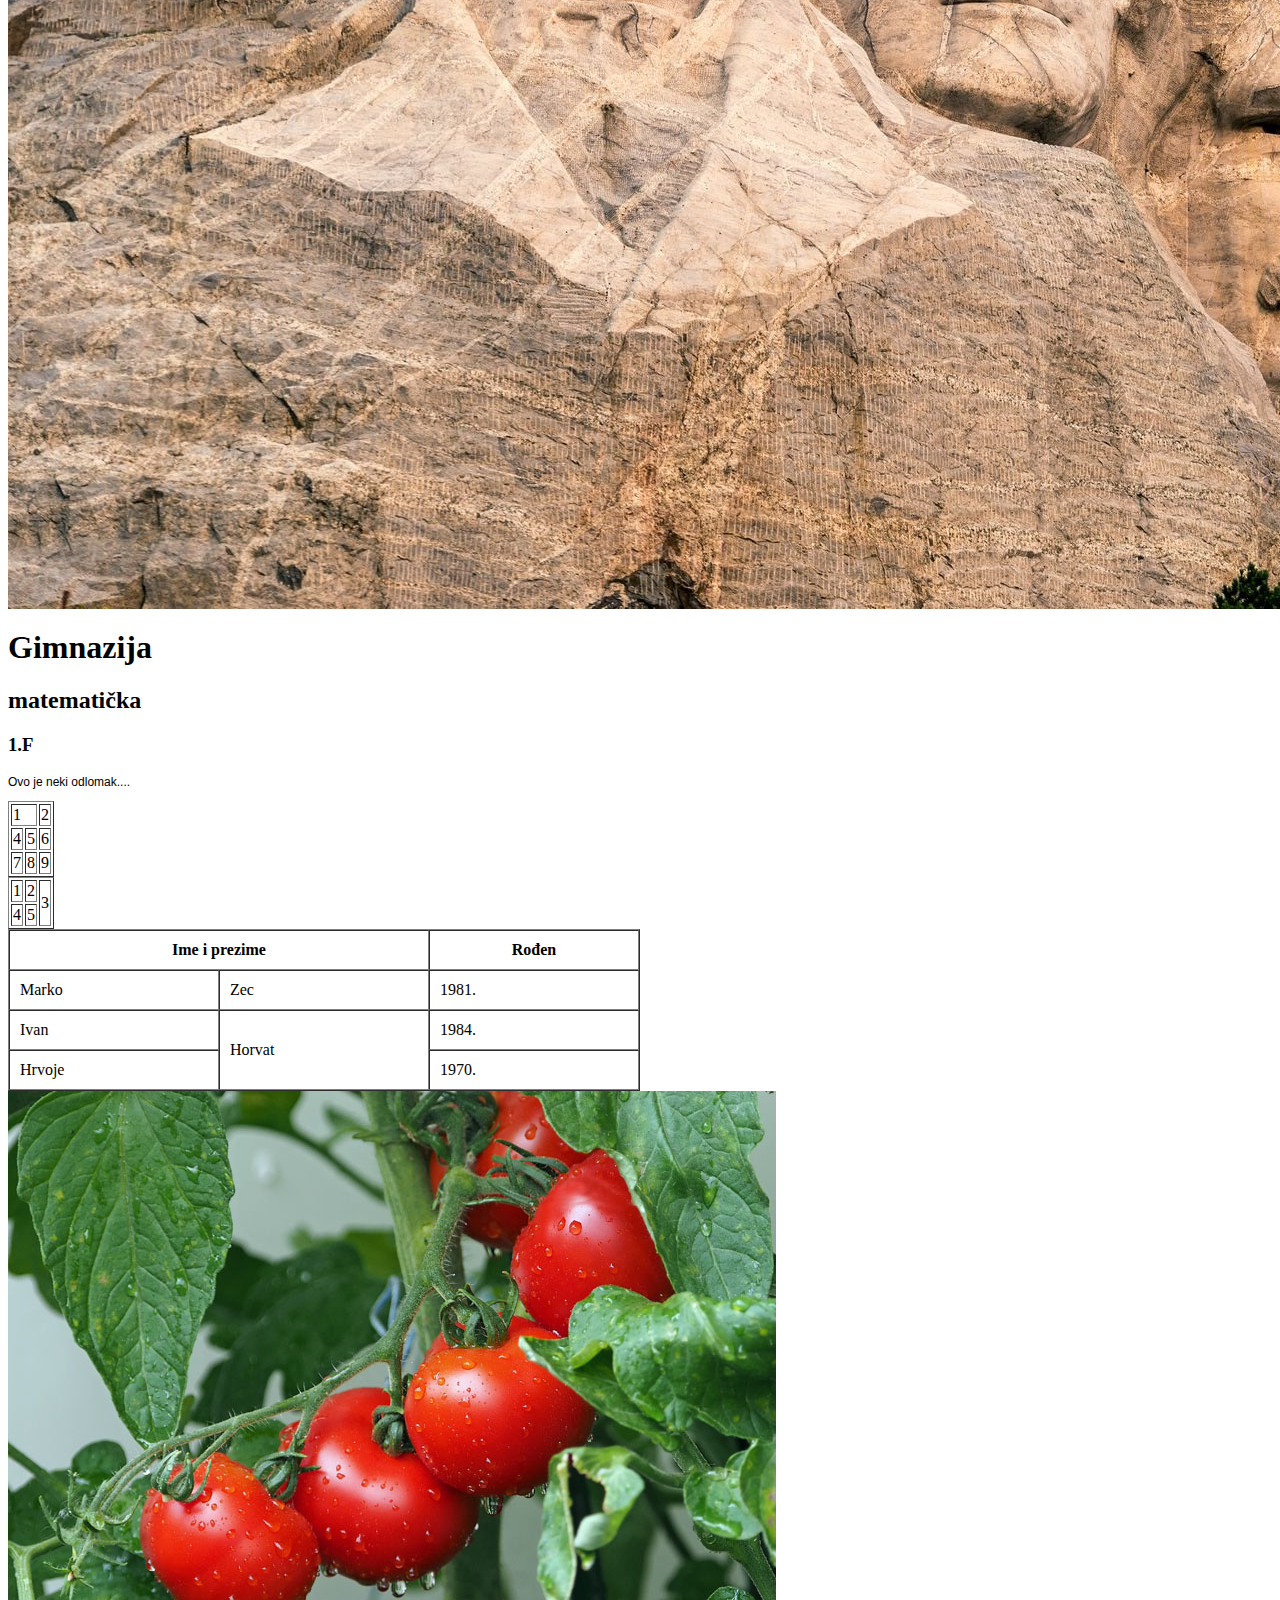
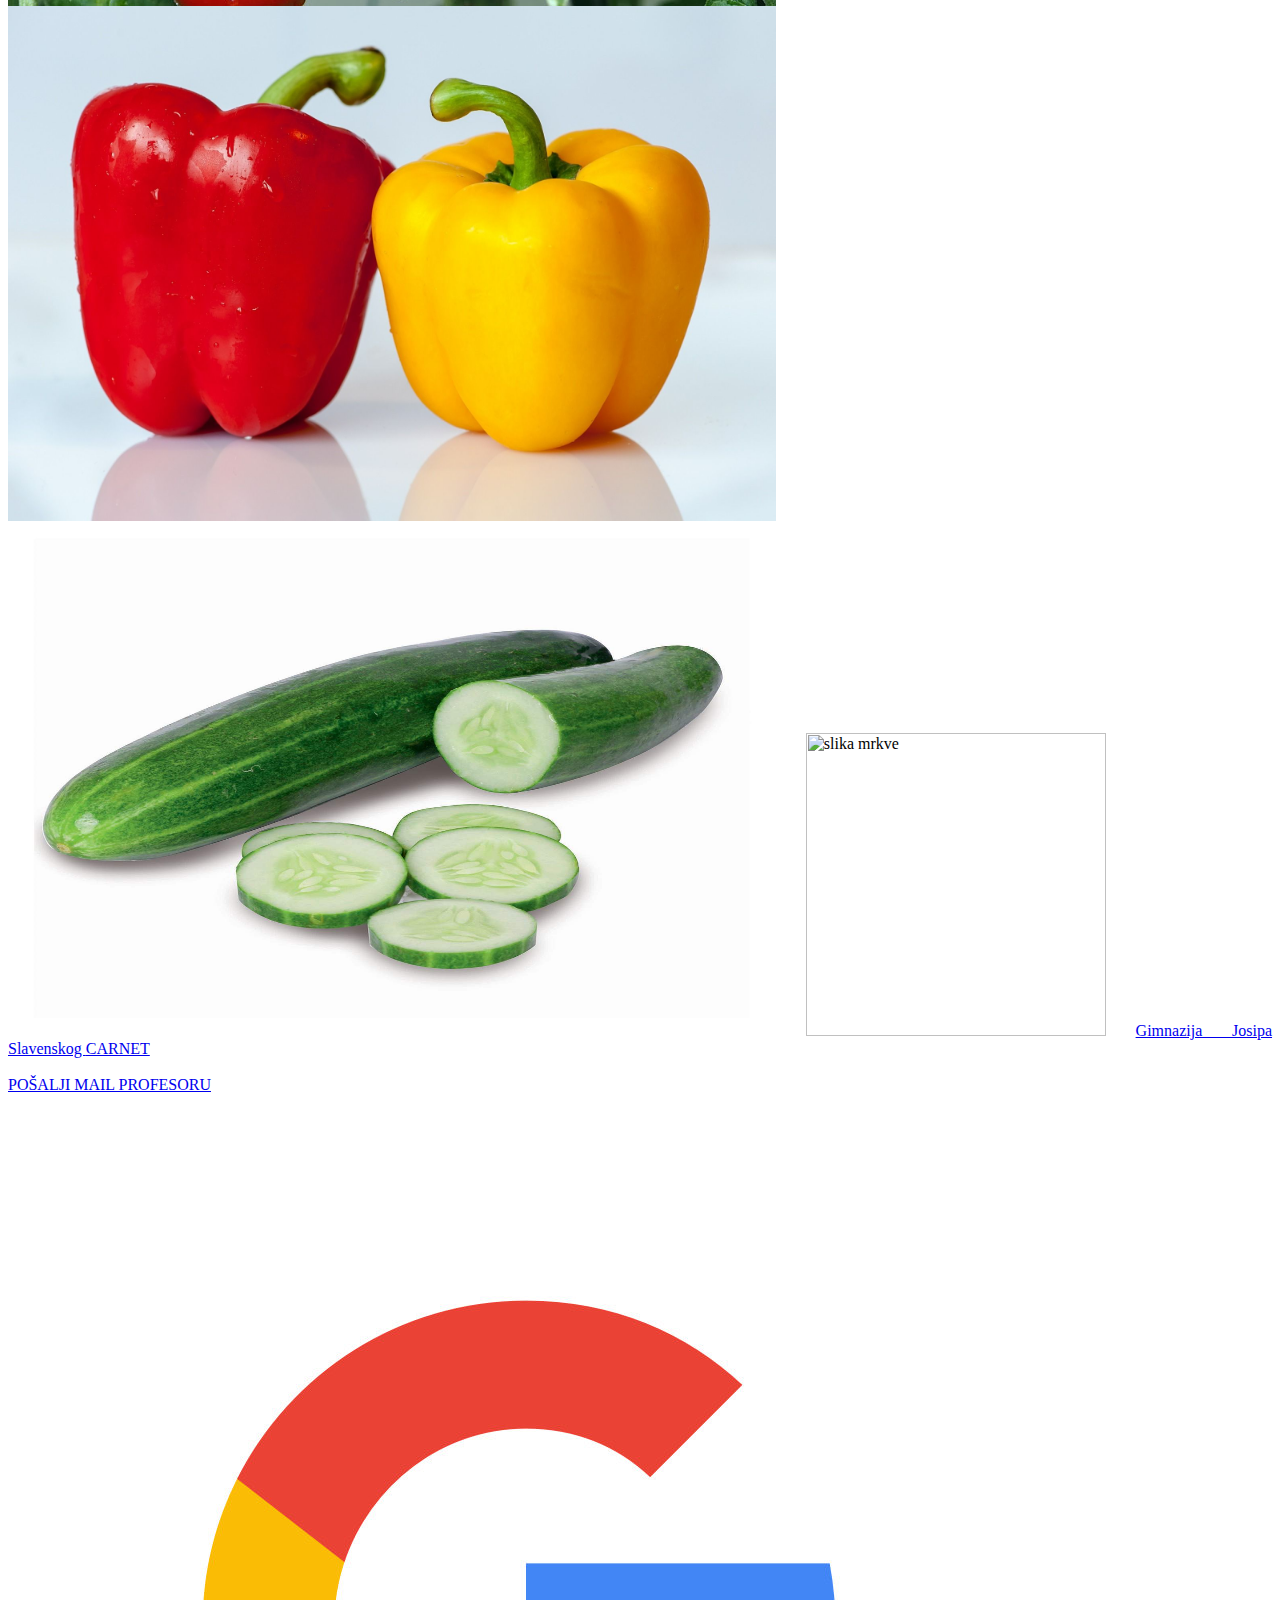
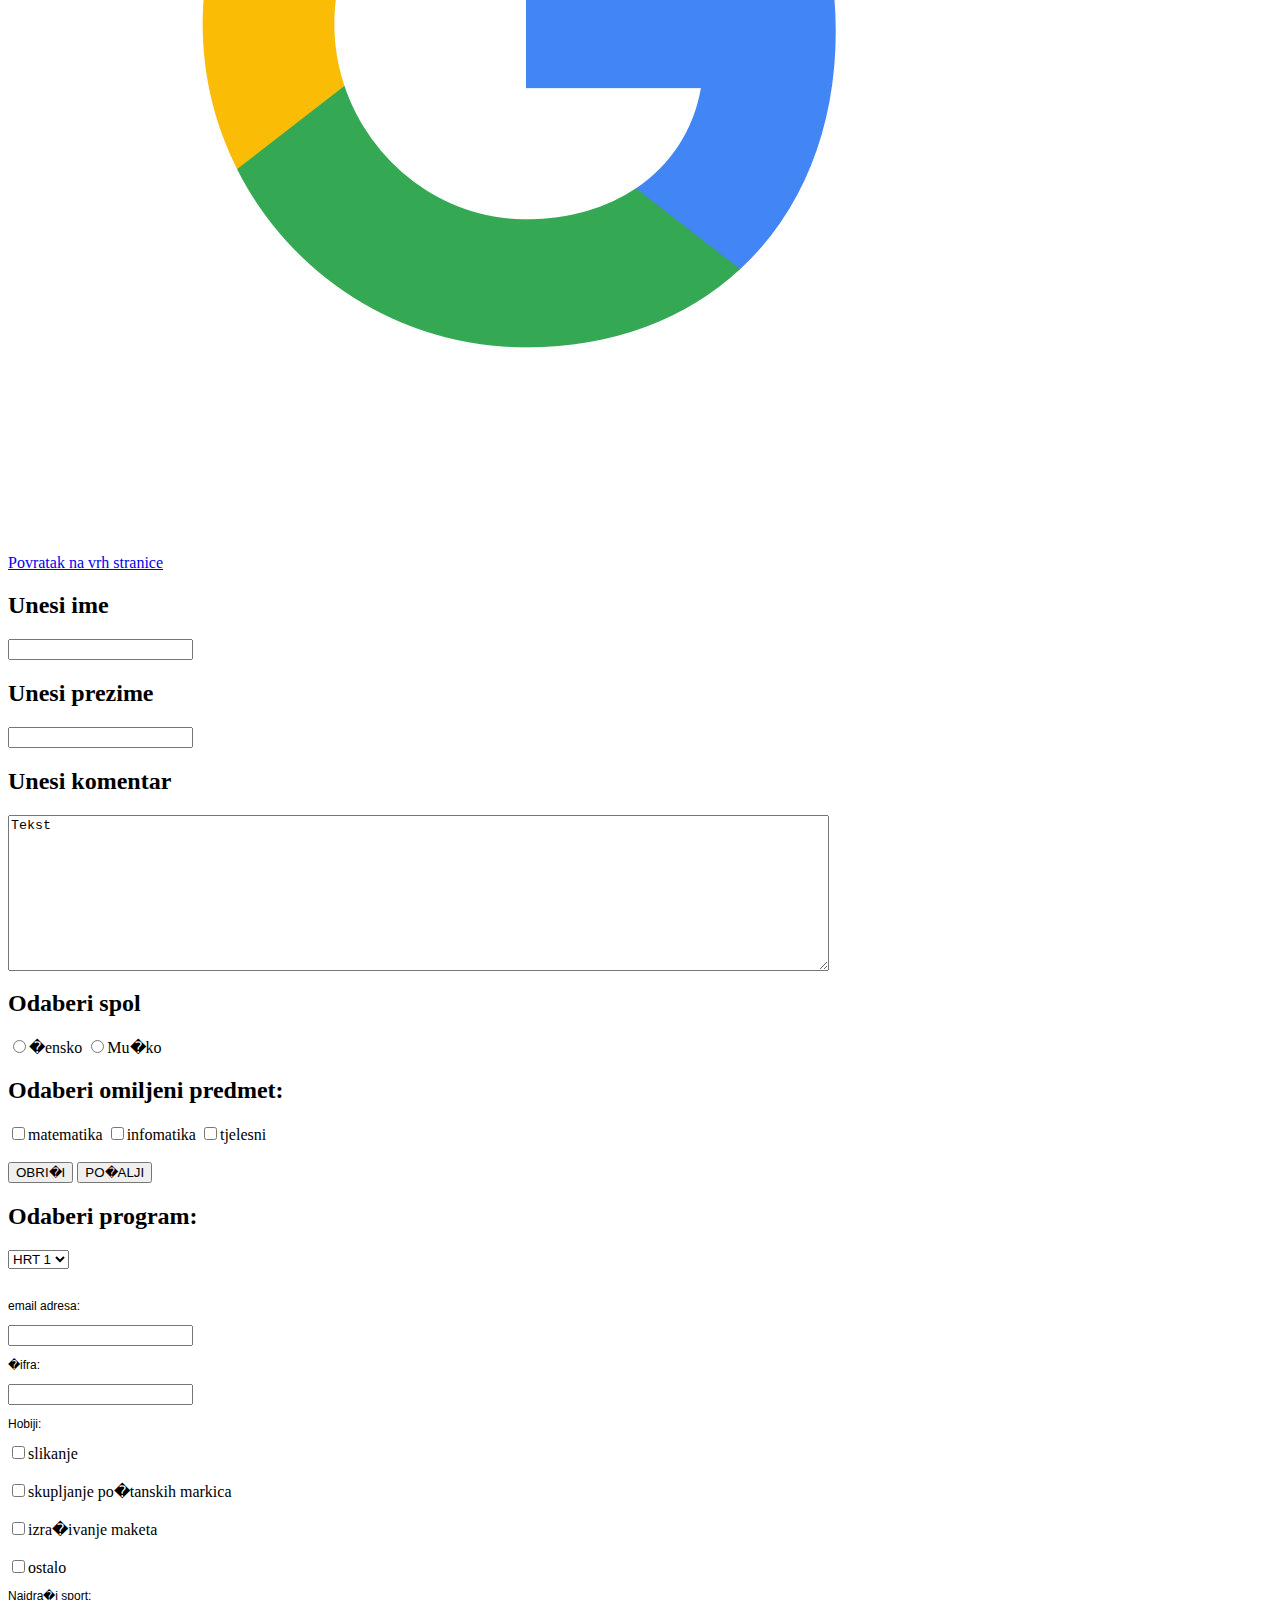
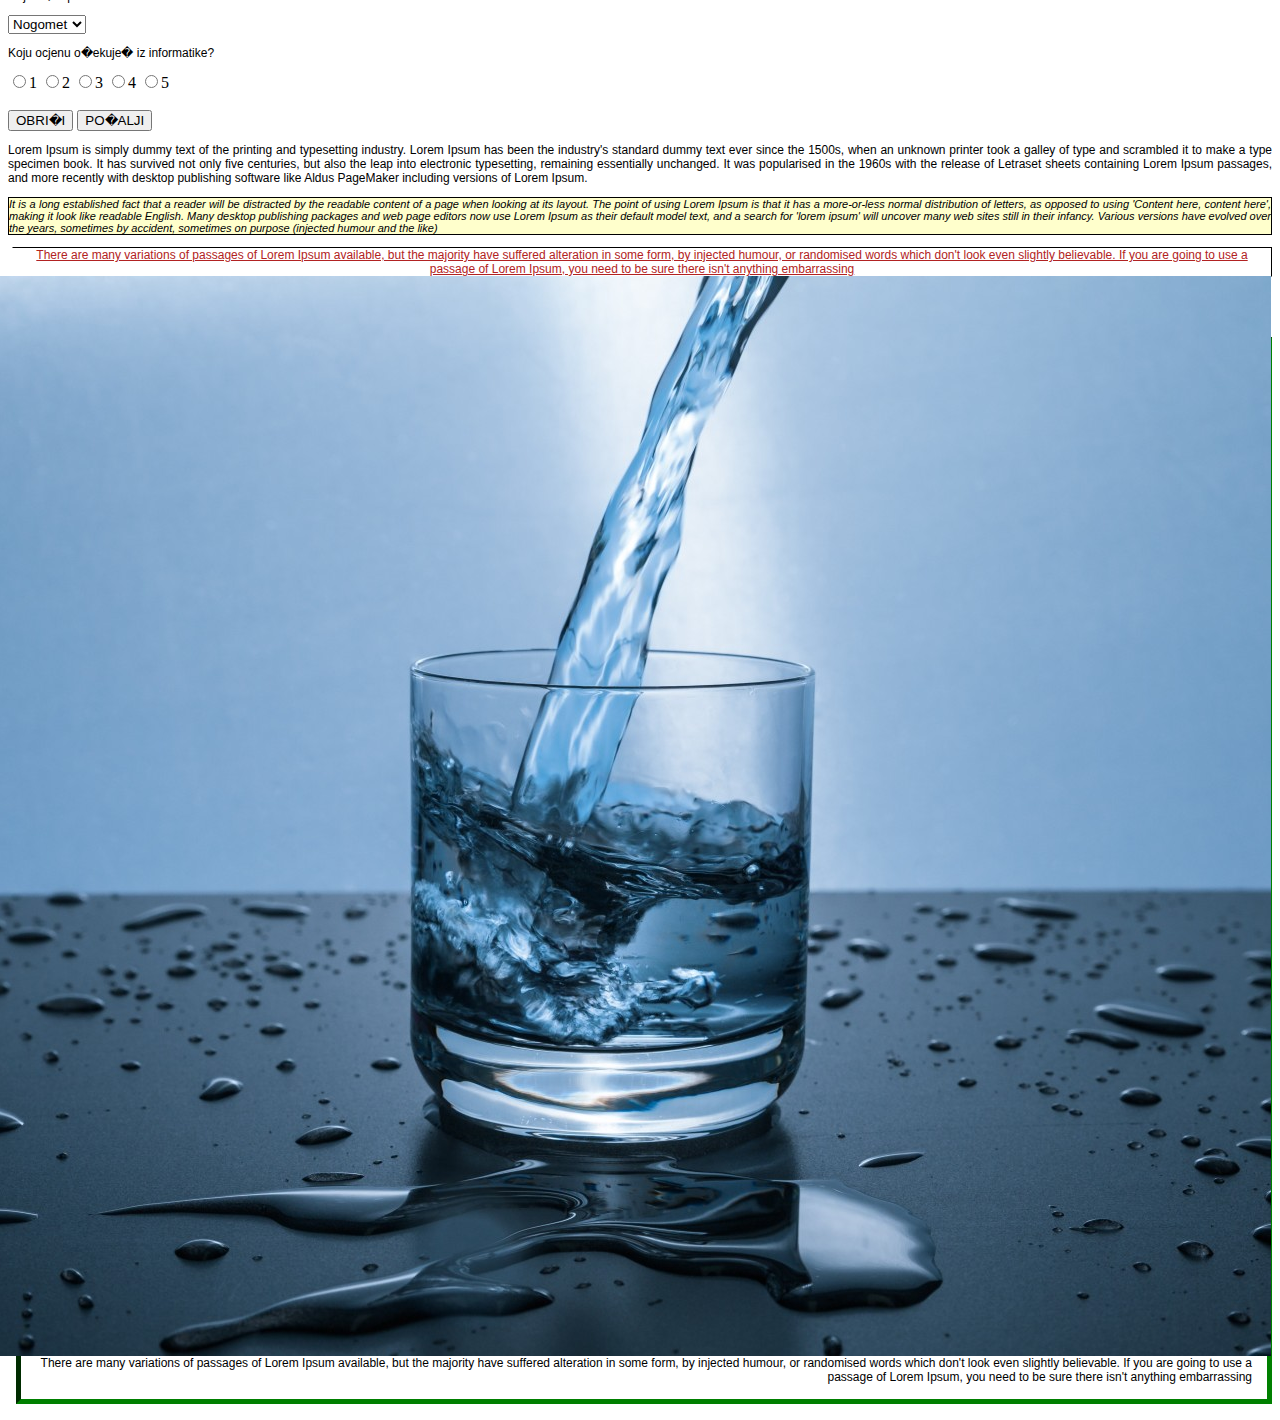
==== commit d271db9c: "Update index.html" ====
--- a/index.html
+++ b/index.html
@@ -13,7 +13,13 @@
 		<br></br>
 		<ul>
 			<li><a href="#">Naslovnica</a></li>
-			<li><a href="#">Proizvodi</a></li>
+			<li><a href="#">Proizvodi</a>
+				<ul>
+					<li><a href="#">Desktop računala</a></li>
+					<li><a href="#">Tableti</a></li>
+					<li><a href="#">Laptopi</a></li>
+				</ul>
+			</li>
 			<li><a href="#">O nama</a></li>
 			<li><a href="#">Kontakt</a></li>
 		</ul>
